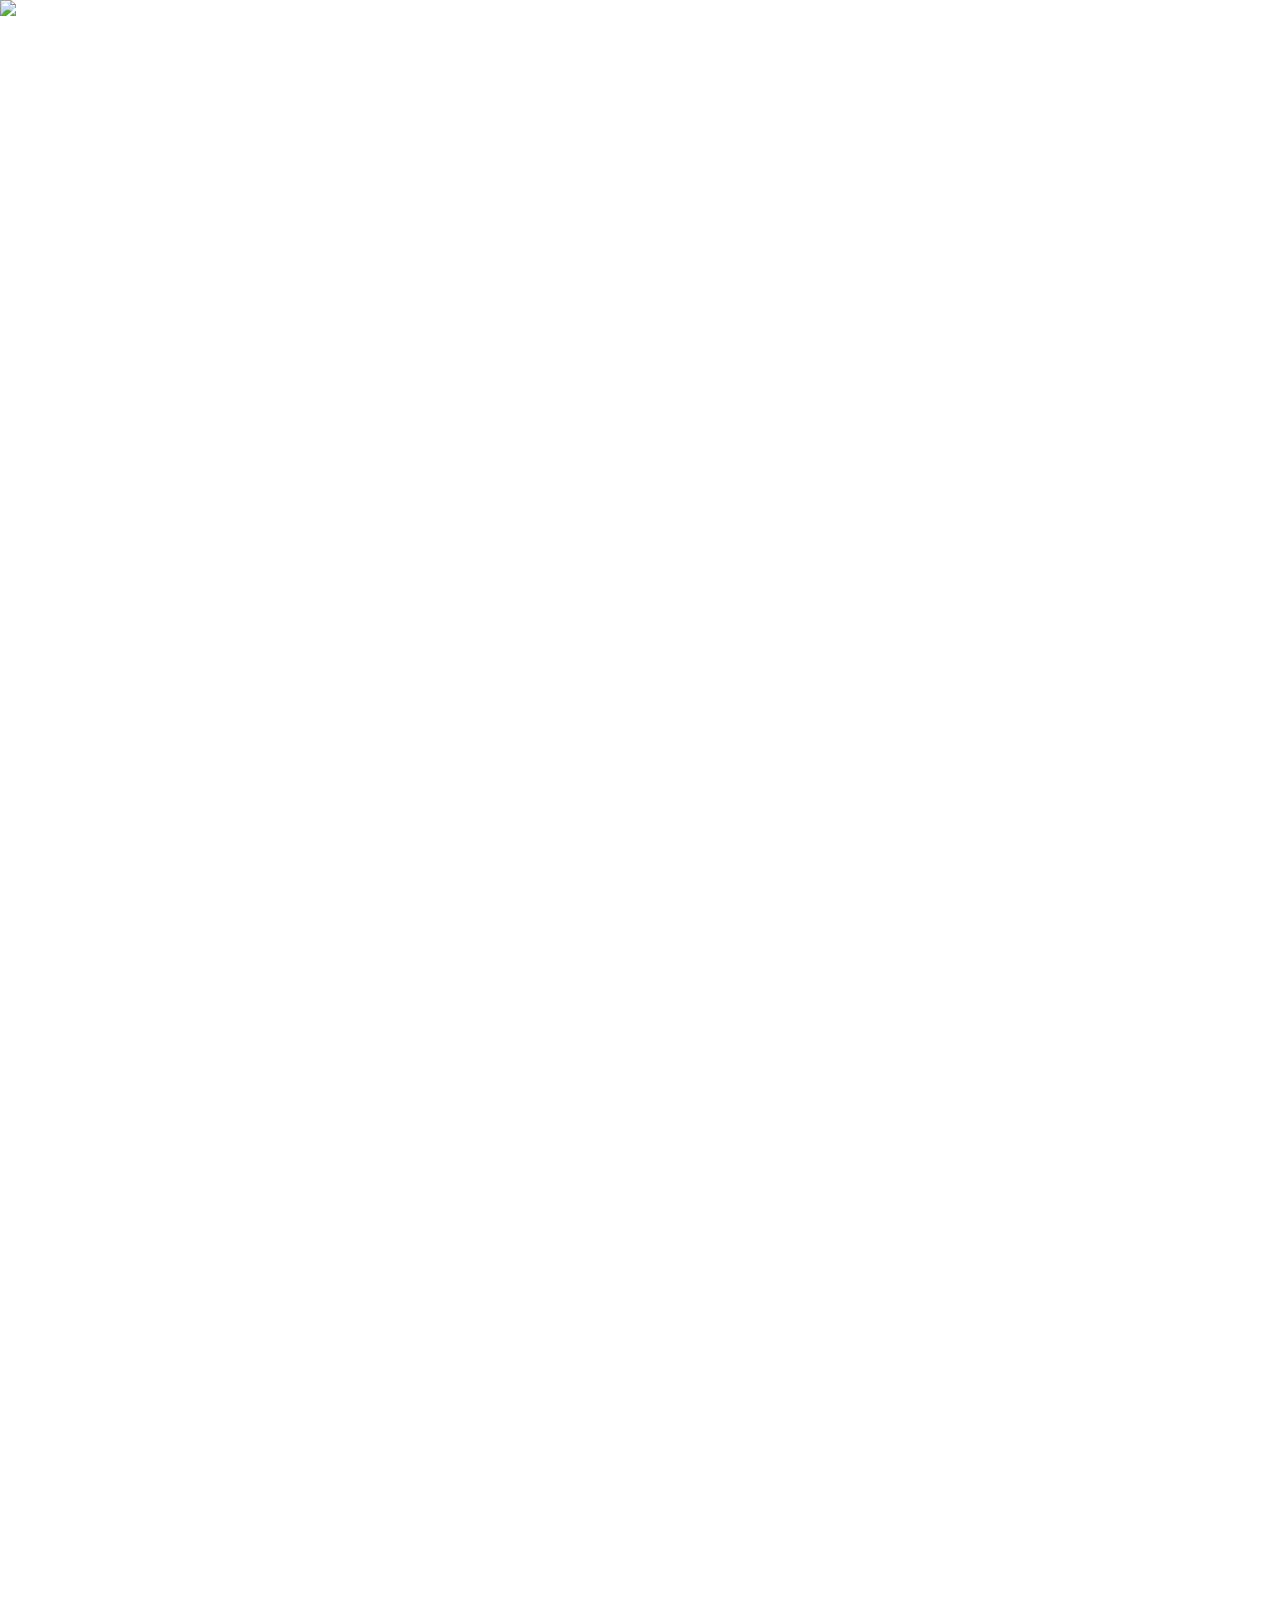
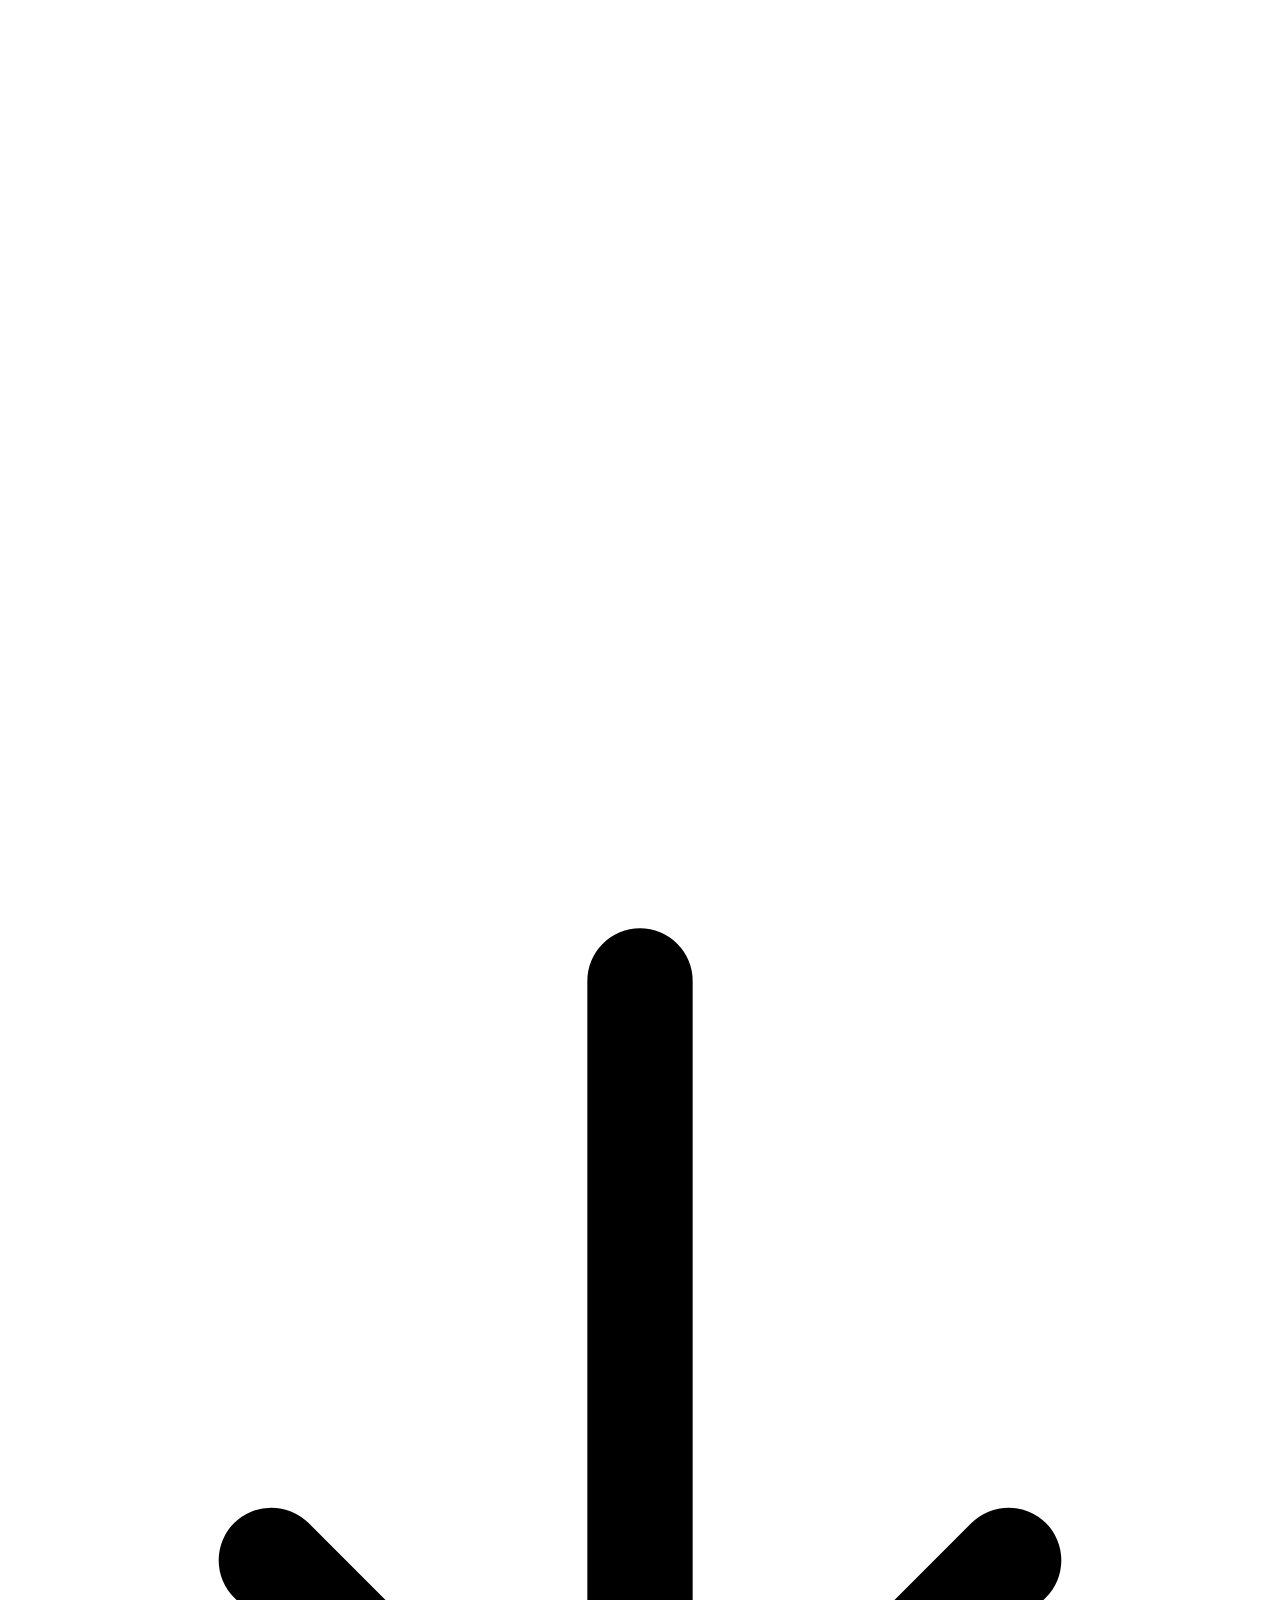
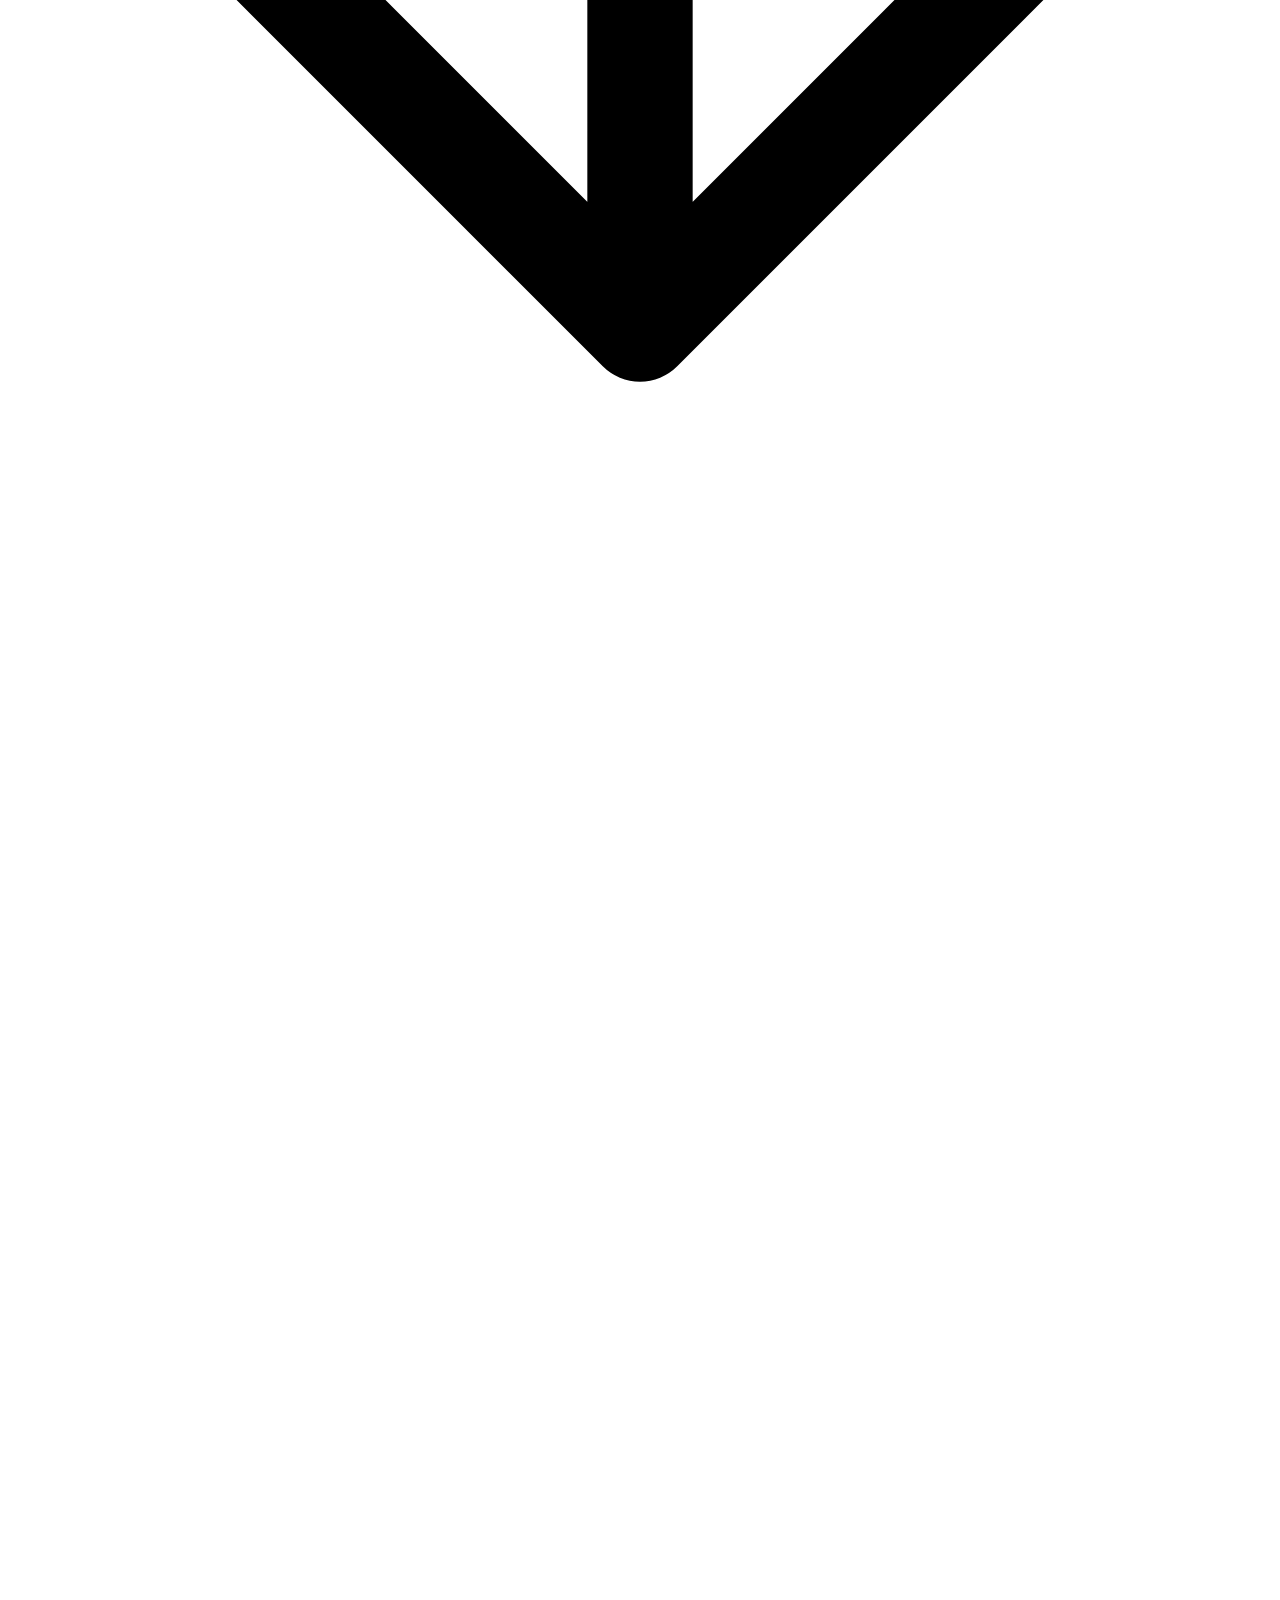
==== index.html @ 3a5b77a2 "part 2" ====
<!DOCTYPE html><html lang="es" class="dark"><head><meta charSet="utf-8"/><meta name="viewport" content="width=device-width, initial-scale=1"/><link rel="preload" as="image" href="https://cdn.abacus.ai/images/bd2d44b6-6510-413f-8439-8b12b912f971.png" fetchPriority="high"/><link rel="preload" as="image" href="https://cdn.abacus.ai/images/3a07aa40-2518-4170-9602-c742b6fa9d03.png" fetchPriority="high"/><link rel="stylesheet" href="/_next/static/css/4f5e77933713000e.css" data-precedence="next"/><link rel="preload" as="script" fetchPriority="low" href="/_next/static/chunks/webpack-41a9ee0a1d65a3d2.js"/><script src="/_next/static/chunks/fd9d1056-73b32697e2279a9f.js" async=""></script><script src="/_next/static/chunks/117-b0e54e3778a9eeea.js" async=""></script><script src="/_next/static/chunks/main-app-448922b954165ac1.js" async=""></script><script src="/_next/static/chunks/679-bd49843672683267.js" async=""></script><script src="/_next/static/chunks/app/page-9de409fc34d38e10.js" async=""></script><title>Despedido a los 40 - Tu Sistema Completo de Reinvención Profesional | Edición Monge</title><meta name="description" content="Sistema completo de reinvención profesional: Ebook de 166 páginas + Audiolibro de 3+ horas + Workbook de 90 días. De $71 a solo $27. Transforma tu carrera después de los 40."/><meta name="keywords" content="despedido, reinvención profesional, 40 años, ebook, audiolibro, workbook, carrera, empleo"/><meta property="og:title" content="Despedido a los 40 - Edición Monge"/><meta property="og:description" content="Tu sistema completo de reinvención profesional. Ebook + Audiolibro + Workbook 90 días por solo $27."/><meta property="og:image" content="https://landing-page-despedi-ipdk07.abacusai.app/og-image.png"/><meta property="og:image:width" content="1200"/><meta property="og:image:height" content="630"/><meta property="og:type" content="website"/><meta name="twitter:card" content="summary_large_image"/><meta name="twitter:title" content="Despedido a los 40 - Edición Monge"/><meta name="twitter:description" content="Tu sistema completo de reinvención profesional. Ebook + Audiolibro + Workbook 90 días por solo $27."/><meta name="twitter:image" content="https://landing-page-despedi-ipdk07.abacusai.app/og-image.png"/><meta name="twitter:image:width" content="1200"/><meta name="twitter:image:height" content="630"/><link rel="shortcut icon" href="/favicon.svg"/><link rel="icon" href="/favicon.svg"/><meta name="next-size-adjust"/><script src="https://apps.abacus.ai/chatllm/appllm-lib.js"></script><script src="/_next/static/chunks/polyfills-42372ed130431b0a.js" noModule=""></script></head><body class="__className_f367f3"><main class="min-h-screen bg-brand-black overflow-x-hidden"><section class="relative min-h-screen flex items-center justify-center overflow-hidden"><div class="absolute inset-0 z-0"><img alt="Persona en encrucijada al amanecer simbolizando reinvención profesional" fetchPriority="high" decoding="async" data-nimg="fill" class="object-cover opacity-30" style="position:absolute;height:100%;width:100%;left:0;top:0;right:0;bottom:0;color:transparent" src="https://cdn.abacus.ai/images/bd2d44b6-6510-413f-8439-8b12b912f971.png"/><div class="absolute inset-0 bg-gradient-to-b from-brand-black/80 via-brand-black/60 to-brand-black"></div></div><div class="relative z-10 max-w-[1200px] mx-auto px-4 sm:px-6 py-20 flex flex-col lg:flex-row items-center gap-10 lg:gap-16"><div class="flex-1 text-center lg:text-left" style="opacity:0;transform:translateX(-50px) translateZ(0)"><div class="inline-block bg-brand-orange/20 border border-brand-orange/40 rounded-full px-4 py-1.5 mb-6"><span class="text-brand-orange text-sm font-semibold">🔥 Edición Especial de Lanzamiento</span></div><h1 class="text-3xl sm:text-4xl md:text-5xl lg:text-6xl font-extrabold text-white leading-tight mb-6">¿Despedido a los 40?<!-- --> <span class="text-brand-orange">Tu Mejor Capítulo Profesional</span> <!-- -->Está Por Comenzar</h1><p class="text-lg sm:text-xl text-gray-300 mb-8 max-w-2xl">Sistema Completo de Reinvención Profesional:<!-- --> <strong class="text-white">Ebook + Audiolibro + Workbook 90 Días</strong></p><div class="flex items-center gap-4 mb-8 justify-center lg:justify-start"><span class="text-2xl text-gray-500 line-through">$71 USD</span><span class="text-4xl sm:text-5xl font-extrabold text-brand-orange">$27 USD</span><span class="bg-red-600 text-white text-xs font-bold px-3 py-1 rounded-full">-62% OFF</span></div><a href="https://pay.hotmart.com/K104985776R" target="_top" rel="noopener noreferrer" class="inline-block font-bold text-white bg-brand-orange rounded-lg
        hover:bg-brand-orange-dark transition-all duration-300 transform hover:scale-105 active:scale-95
        shadow-lg hover:shadow-brand-orange/50 hover:shadow-2xl
        animate-pulse-glow cursor-pointer text-center no-underline
        px-10 py-5 text-xl ">🚀 QUIERO REINVENTARME AHORA</a><div class="mt-6 flex items-center gap-2 justify-center lg:justify-start text-gray-400 text-sm"><svg class="w-4 h-4 text-green-500" fill="currentColor" viewBox="0 0 20 20"><path fill-rule="evenodd" d="M10 18a8 8 0 100-16 8 8 0 000 16zm3.707-9.293a1 1 0 00-1.414-1.414L9 10.586 7.707 9.293a1 1 0 00-1.414 1.414l2 2a1 1 0 001.414 0l4-4z" clip-rule="evenodd"></path></svg><span>Acceso inmediato</span><span class="mx-2">•</span><svg class="w-4 h-4 text-green-500" fill="currentColor" viewBox="0 0 20 20"><path fill-rule="evenodd" d="M10 18a8 8 0 100-16 8 8 0 000 16zm3.707-9.293a1 1 0 00-1.414-1.414L9 10.586 7.707 9.293a1 1 0 00-1.414 1.414l2 2a1 1 0 001.414 0l4-4z" clip-rule="evenodd"></path></svg><span>Garantía 7 días</span><span class="mx-2">•</span><svg class="w-4 h-4 text-green-500" fill="currentColor" viewBox="0 0 20 20"><path fill-rule="evenodd" d="M10 18a8 8 0 100-16 8 8 0 000 16zm3.707-9.293a1 1 0 00-1.414-1.414L9 10.586 7.707 9.293a1 1 0 00-1.414 1.414l2 2a1 1 0 001.414 0l4-4z" clip-rule="evenodd"></path></svg><span>Pago seguro</span></div></div><div class="flex-shrink-0" style="opacity:0;transform:translateX(50px) translateZ(0)"><div class="relative w-[260px] sm:w-[300px] lg:w-[340px]"><div class="absolute inset-0 bg-brand-orange/20 blur-3xl rounded-full"></div><div class="relative aspect-[2/3] rounded-lg overflow-hidden shadow-2xl shadow-brand-orange/20"><img alt="Portada del libro Despedido a los 40 Edición Monge con brújula dorada" fetchPriority="high" decoding="async" data-nimg="fill" class="object-cover" style="position:absolute;height:100%;width:100%;left:0;top:0;right:0;bottom:0;color:transparent" src="https://cdn.abacus.ai/images/3a07aa40-2518-4170-9602-c742b6fa9d03.png"/></div></div></div></div><div class="absolute bottom-8 left-1/2 -translate-x-1/2 z-10"><svg class="w-6 h-6 text-brand-orange" fill="none" stroke="currentColor" viewBox="0 0 24 24"><path stroke-linecap="round" stroke-linejoin="round" stroke-width="2" d="M19 14l-7 7m0 0l-7-7m7 7V3"></path></svg></div></section><section class="py-20 bg-brand-dark"><div class="max-w-[1200px] mx-auto px-4 sm:px-6"><div class="" style="opacity:0;transform:translateY(40px) translateZ(0)"><div class="text-center mb-14"><h2 class="text-3xl sm:text-4xl font-bold text-white mb-4">Si Perdiste Tu Trabajo Después de los 40,<!-- --> <span class="text-brand-orange">Sabes Que...</span></h2><p class="text-gray-400 text-lg max-w-2xl mx-auto">No estás solo. Miles de profesionales experimentados enfrentan estos mismos desafíos cada día.</p></div></div><div class="grid grid-cols-1 sm:grid-cols-2 lg:grid-cols-3 gap-5"><div class="" style="opacity:0;transform:translateY(40px) translateZ(0)"><div class="bg-brand-gray rounded-lg p-6 border border-brand-gray-light/50 hover:border-brand-orange/40 transition-all duration-300 hover:shadow-lg hover:shadow-brand-orange/10 group"><span class="text-3xl mb-3 block">🚪</span><p class="text-gray-300 text-base group-hover:text-white transition-colors">El mercado laboral parece cerrado para ti</p></div></div><div class="" style="opacity:0;transform:translateY(40px) translateZ(0)"><div class="bg-brand-gray rounded-lg p-6 border border-brand-gray-light/50 hover:border-brand-orange/40 transition-all duration-300 hover:shadow-lg hover:shadow-brand-orange/10 group"><span class="text-3xl mb-3 block">📉</span><p class="text-gray-300 text-base group-hover:text-white transition-colors">Sientes que tu experiencia ya no vale nada</p></div></div><div class="" style="opacity:0;transform:translateY(40px) translateZ(0)"><div class="bg-brand-gray rounded-lg p-6 border border-brand-gray-light/50 hover:border-brand-orange/40 transition-all duration-300 hover:shadow-lg hover:shadow-brand-orange/10 group"><span class="text-3xl mb-3 block">🧭</span><p class="text-gray-300 text-base group-hover:text-white transition-colors">No sabes por dónde empezar a buscar</p></div></div><div class="" style="opacity:0;transform:translateY(40px) translateZ(0)"><div class="bg-brand-gray rounded-lg p-6 border border-brand-gray-light/50 hover:border-brand-orange/40 transition-all duration-300 hover:shadow-lg hover:shadow-brand-orange/10 group"><span class="text-3xl mb-3 block">😰</span><p class="text-gray-300 text-base group-hover:text-white transition-colors">El miedo y la incertidumbre te paralizan cada día</p></div></div><div class="" style="opacity:0;transform:translateY(40px) translateZ(0)"><div class="bg-brand-gray rounded-lg p-6 border border-brand-gray-light/50 hover:border-brand-orange/40 transition-all duration-300 hover:shadow-lg hover:shadow-brand-orange/10 group"><span class="text-3xl mb-3 block">💸</span><p class="text-gray-300 text-base group-hover:text-white transition-colors">Necesitas ingresos YA pero no tienes claridad</p></div></div><div class="" style="opacity:0;transform:translateY(40px) translateZ(0)"><div class="bg-brand-gray rounded-lg p-6 border border-brand-gray-light/50 hover:border-brand-orange/40 transition-all duration-300 hover:shadow-lg hover:shadow-brand-orange/10 group"><span class="text-3xl mb-3 block">🕐</span><p class="text-gray-300 text-base group-hover:text-white transition-colors">Cada semana que pasa sientes que pierdes más oportunidades</p></div></div></div><div class="" style="opacity:0;transform:translateY(40px) translateZ(0)"><div class="text-center mt-12"><p class="text-xl text-gray-300 italic">&quot;Sabemos exactamente cómo te sientes...<span class="text-brand-orange font-semibold"> porque lo vivimos.</span>&quot;</p></div></div></div></section><section class="py-20 bg-brand-black"><div class="max-w-[1200px] mx-auto px-4 sm:px-6"><div class="" style="opacity:0;transform:translateY(40px) translateZ(0)"><div class="text-center mb-14"><span class="text-brand-orange font-semibold text-sm uppercase tracking-widest">La Solución</span><h2 class="text-3xl sm:text-4xl font-bold text-white mt-3 mb-4">Tu Sistema Completo de<!-- --> <span class="text-brand-orange">Reinvención Profesional</span></h2><p class="text-gray-400 text-lg max-w-2xl mx-auto">Todo lo que necesitas para transformar esta crisis en la mejor oportunidad de tu vida.</p></div></div><div class="grid grid-cols-1 md:grid-cols-3 gap-8"><div class="" style="opacity:0;transform:translateY(40px) translateZ(0)"><div class="bg-brand-dark rounded-xl p-6 border border-brand-gray-light/40 hover:border-brand-orange/50 transition-all duration-300 hover:shadow-xl hover:shadow-brand-orange/10 flex flex-col items-center text-center h-full"><div class="relative w-40 aspect-[2/3] mb-5 rounded-lg overflow-hidden shadow-lg"><img alt="Ebook Despedido a los 40 - 166 páginas de estrategia profesional" loading="lazy" decoding="async" data-nimg="fill" class="object-cover" style="position:absolute;height:100%;width:100%;left:0;top:0;right:0;bottom:0;color:transparent" src="/images/book_cover_hero.png"/></div><h3 class="text-2xl font-bold text-white">Ebook</h3><span class="text-brand-orange font-semibold mb-4">166 Páginas</span><ul class="text-left w-full space-y-2 mb-5"><li class="flex items-start gap-2 text-gray-300 text-sm"><svg class="w-4 h-4 text-brand-orange mt-0.5 flex-shrink-0" fill="currentColor" viewBox="0 0 20 20"><path fill-rule="evenodd" d="M16.707 5.293a1 1 0 010 1.414l-8 8a1 1 0 01-1.414 0l-4-4a1 1 0 011.414-1.414L8 12.586l7.293-7.293a1 1 0 011.414 0z" clip-rule="evenodd"></path></svg>5 capítulos estratégicos</li><li class="flex items-start gap-2 text-gray-300 text-sm"><svg class="w-4 h-4 text-brand-orange mt-0.5 flex-shrink-0" fill="currentColor" viewBox="0 0 20 20"><path fill-rule="evenodd" d="M16.707 5.293a1 1 0 010 1.414l-8 8a1 1 0 01-1.414 0l-4-4a1 1 0 011.414-1.414L8 12.586l7.293-7.293a1 1 0 011.414 0z" clip-rule="evenodd"></path></svg>8 casos reales documentados</li><li class="flex items-start gap-2 text-gray-300 text-sm"><svg class="w-4 h-4 text-brand-orange mt-0.5 flex-shrink-0" fill="currentColor" viewBox="0 0 20 20"><path fill-rule="evenodd" d="M16.707 5.293a1 1 0 010 1.414l-8 8a1 1 0 01-1.414 0l-4-4a1 1 0 011.414-1.414L8 12.586l7.293-7.293a1 1 0 011.414 0z" clip-rule="evenodd"></path></svg>3 cuestionarios de autodiagnóstico</li><li class="flex items-start gap-2 text-gray-300 text-sm"><svg class="w-4 h-4 text-brand-orange mt-0.5 flex-shrink-0" fill="currentColor" viewBox="0 0 20 20"><path fill-rule="evenodd" d="M16.707 5.293a1 1 0 010 1.414l-8 8a1 1 0 01-1.414 0l-4-4a1 1 0 011.414-1.414L8 12.586l7.293-7.293a1 1 0 011.414 0z" clip-rule="evenodd"></path></svg>Estrategias probadas paso a paso</li></ul><div class="mt-auto"><span class="text-gray-500 text-sm">Valor individual:</span><span class="text-white font-bold ml-2">$37</span></div></div></div><div class="" style="opacity:0;transform:translateY(40px) translateZ(0)"><div class="bg-brand-dark rounded-xl p-6 border border-brand-gray-light/40 hover:border-brand-orange/50 transition-all duration-300 hover:shadow-xl hover:shadow-brand-orange/10 flex flex-col items-center text-center h-full"><div class="relative w-40 aspect-[2/3] mb-5 rounded-lg overflow-hidden shadow-lg"><img alt="Portada del Audiolibro Despedido a los 40" loading="lazy" decoding="async" data-nimg="fill" class="object-cover" style="position:absolute;height:100%;width:100%;left:0;top:0;right:0;bottom:0;color:transparent" src="https://cdn.abacus.ai/images/6307113c-6c94-403e-bc53-4d72fdee4d5c.png"/></div><h3 class="text-2xl font-bold text-white">Audiolibro</h3><span class="text-brand-orange font-semibold mb-4">3+ Horas</span><ul class="text-left w-full space-y-2 mb-5"><li class="flex items-start gap-2 text-gray-300 text-sm"><svg class="w-4 h-4 text-brand-orange mt-0.5 flex-shrink-0" fill="currentColor" viewBox="0 0 20 20"><path fill-rule="evenodd" d="M16.707 5.293a1 1 0 010 1.414l-8 8a1 1 0 01-1.414 0l-4-4a1 1 0 011.414-1.414L8 12.586l7.293-7.293a1 1 0 011.414 0z" clip-rule="evenodd"></path></svg>Narración profesional completa</li><li class="flex items-start gap-2 text-gray-300 text-sm"><svg class="w-4 h-4 text-brand-orange mt-0.5 flex-shrink-0" fill="currentColor" viewBox="0 0 20 20"><path fill-rule="evenodd" d="M16.707 5.293a1 1 0 010 1.414l-8 8a1 1 0 01-1.414 0l-4-4a1 1 0 011.414-1.414L8 12.586l7.293-7.293a1 1 0 011.414 0z" clip-rule="evenodd"></path></svg>Sección especial de reflexión</li><li class="flex items-start gap-2 text-gray-300 text-sm"><svg class="w-4 h-4 text-brand-orange mt-0.5 flex-shrink-0" fill="currentColor" viewBox="0 0 20 20"><path fill-rule="evenodd" d="M16.707 5.293a1 1 0 010 1.414l-8 8a1 1 0 01-1.414 0l-4-4a1 1 0 011.414-1.414L8 12.586l7.293-7.293a1 1 0 011.414 0z" clip-rule="evenodd"></path></svg>Escucha mientras haces otras cosas</li><li class="flex items-start gap-2 text-gray-300 text-sm"><svg class="w-4 h-4 text-brand-orange mt-0.5 flex-shrink-0" fill="currentColor" viewBox="0 0 20 20"><path fill-rule="evenodd" d="M16.707 5.293a1 1 0 010 1.414l-8 8a1 1 0 01-1.414 0l-4-4a1 1 0 011.414-1.414L8 12.586l7.293-7.293a1 1 0 011.414 0z" clip-rule="evenodd"></path></svg>Refuerza el aprendizaje auditivo</li></ul><div class="mt-auto"><span class="text-gray-500 text-sm">Valor individual:</span><span class="text-white font-bold ml-2">$17</span></div></div></div><div class="" style="opacity:0;transform:translateY(40px) translateZ(0)"><div class="bg-brand-dark rounded-xl p-6 border border-brand-gray-light/40 hover:border-brand-orange/50 transition-all duration-300 hover:shadow-xl hover:shadow-brand-orange/10 flex flex-col items-center text-center h-full"><div class="relative w-40 aspect-[2/3] mb-5 rounded-lg overflow-hidden shadow-lg"><img alt="Portada del Workbook de 90 días" loading="lazy" decoding="async" data-nimg="fill" class="object-cover" style="position:absolute;height:100%;width:100%;left:0;top:0;right:0;bottom:0;color:transparent" src="https://cdn.abacus.ai/images/424151ac-2da9-40ec-a332-77507bfe8e5f.png"/></div><h3 class="text-2xl font-bold text-white">Workbook</h3><span class="text-brand-orange font-semibold mb-4">90 Días</span><ul class="text-left w-full space-y-2 mb-5"><li class="flex items-start gap-2 text-gray-300 text-sm"><svg class="w-4 h-4 text-brand-orange mt-0.5 flex-shrink-0" fill="currentColor" viewBox="0 0 20 20"><path fill-rule="evenodd" d="M16.707 5.293a1 1 0 010 1.414l-8 8a1 1 0 01-1.414 0l-4-4a1 1 0 011.414-1.414L8 12.586l7.293-7.293a1 1 0 011.414 0z" clip-rule="evenodd"></path></svg>Ejercicios diarios guiados</li><li class="flex items-start gap-2 text-gray-300 text-sm"><svg class="w-4 h-4 text-brand-orange mt-0.5 flex-shrink-0" fill="currentColor" viewBox="0 0 20 20"><path fill-rule="evenodd" d="M16.707 5.293a1 1 0 010 1.414l-8 8a1 1 0 01-1.414 0l-4-4a1 1 0 011.414-1.414L8 12.586l7.293-7.293a1 1 0 011.414 0z" clip-rule="evenodd"></path></svg>Plantillas profesionales listas</li><li class="flex items-start gap-2 text-gray-300 text-sm"><svg class="w-4 h-4 text-brand-orange mt-0.5 flex-shrink-0" fill="currentColor" viewBox="0 0 20 20"><path fill-rule="evenodd" d="M16.707 5.293a1 1 0 010 1.414l-8 8a1 1 0 01-1.414 0l-4-4a1 1 0 011.414-1.414L8 12.586l7.293-7.293a1 1 0 011.414 0z" clip-rule="evenodd"></path></svg>Trackers de progreso semanal</li><li class="flex items-start gap-2 text-gray-300 text-sm"><svg class="w-4 h-4 text-brand-orange mt-0.5 flex-shrink-0" fill="currentColor" viewBox="0 0 20 20"><path fill-rule="evenodd" d="M16.707 5.293a1 1 0 010 1.414l-8 8a1 1 0 01-1.414 0l-4-4a1 1 0 011.414-1.414L8 12.586l7.293-7.293a1 1 0 011.414 0z" clip-rule="evenodd"></path></svg>Plan de acción personalizable</li></ul><div class="mt-auto"><span class="text-gray-500 text-sm">Valor individual:</span><span class="text-white font-bold ml-2">$17</span></div></div></div></div><div class="" style="opacity:0;transform:translateY(40px) translateZ(0)"><div class="text-center mt-14 bg-brand-gray rounded-xl p-8 border border-brand-orange/30"><p class="text-gray-400 mb-2">Valor total del paquete:</p><p class="text-2xl text-gray-500 line-through">$71 USD</p><p class="text-5xl font-extrabold text-brand-orange my-3">SOLO $27 USD</p><p class="text-gray-400 mb-6">Ahorra un 62% — Edición especial para personas en transición</p><a href="https://pay.hotmart.com/K104985776R" target="_top" rel="noopener noreferrer" class="inline-block font-bold text-white bg-brand-orange rounded-lg
        hover:bg-brand-orange-dark transition-all duration-300 transform hover:scale-105 active:scale-95
        shadow-lg hover:shadow-brand-orange/50 hover:shadow-2xl
        animate-pulse-glow cursor-pointer text-center no-underline
        px-8 py-4 text-lg ">🎯 ACCEDER AL SISTEMA COMPLETO AHORA</a></div></div></div></section><section class="py-20 bg-brand-dark"><div class="max-w-[1200px] mx-auto px-4 sm:px-6"><div class="" style="opacity:0;transform:translateY(40px) translateZ(0)"><div class="text-center mb-14"><span class="text-brand-orange font-semibold text-sm uppercase tracking-widest">Transformación</span><h2 class="text-3xl sm:text-4xl font-bold text-white mt-3 mb-4">En 90 Días Vas a...</h2></div></div><div class="grid grid-cols-1 sm:grid-cols-2 lg:grid-cols-3 gap-6"><div class="" style="opacity:0;transform:translateY(40px) translateZ(0)"><div class="bg-brand-gray rounded-xl p-6 border border-brand-gray-light/40 hover:border-brand-orange/40 transition-all duration-300 group h-full"><div class="flex items-start gap-4"><span class="text-3xl">💪</span><div><h3 class="text-white font-bold text-lg mb-1 group-hover:text-brand-orange transition-colors">Recuperar tu confianza profesional</h3><p class="text-gray-400 text-sm">Reconecta con tu valor y fortalezas únicas</p></div></div></div></div><div class="" style="opacity:0;transform:translateY(40px) translateZ(0)"><div class="bg-brand-gray rounded-xl p-6 border border-brand-gray-light/40 hover:border-brand-orange/40 transition-all duration-300 group h-full"><div class="flex items-start gap-4"><span class="text-3xl">🎯</span><div><h3 class="text-white font-bold text-lg mb-1 group-hover:text-brand-orange transition-colors">Tener claridad sobre tu próximo paso</h3><p class="text-gray-400 text-sm">Sin más parálisis por indecisión o confusión</p></div></div></div></div><div class="" style="opacity:0;transform:translateY(40px) translateZ(0)"><div class="bg-brand-gray rounded-xl p-6 border border-brand-gray-light/40 hover:border-brand-orange/40 transition-all duration-300 group h-full"><div class="flex items-start gap-4"><span class="text-3xl">🤝</span><div><h3 class="text-white font-bold text-lg mb-1 group-hover:text-brand-orange transition-colors">Dominar el networking estratégico</h3><p class="text-gray-400 text-sm">Construye conexiones que abren puertas reales</p></div></div></div></div><div class="" style="opacity:0;transform:translateY(40px) translateZ(0)"><div class="bg-brand-gray rounded-xl p-6 border border-brand-gray-light/40 hover:border-brand-orange/40 transition-all duration-300 group h-full"><div class="flex items-start gap-4"><span class="text-3xl">⭐</span><div><h3 class="text-white font-bold text-lg mb-1 group-hover:text-brand-orange transition-colors">Crear tu marca personal poderosa</h3><p class="text-gray-400 text-sm">Destaca en un mercado competitivo</p></div></div></div></div><div class="" style="opacity:0;transform:translateY(40px) translateZ(0)"><div class="bg-brand-gray rounded-xl p-6 border border-brand-gray-light/40 hover:border-brand-orange/40 transition-all duration-300 group h-full"><div class="flex items-start gap-4"><span class="text-3xl">🔑</span><div><h3 class="text-white font-bold text-lg mb-1 group-hover:text-brand-orange transition-colors">Tener opciones reales de reinvención</h3><p class="text-gray-400 text-sm">Empleo, freelance o emprendimiento</p></div></div></div></div><div class="" style="opacity:0;transform:translateY(40px) translateZ(0)"><div class="bg-brand-gray rounded-xl p-6 border border-brand-gray-light/40 hover:border-brand-orange/40 transition-all duration-300 group h-full"><div class="flex items-start gap-4"><span class="text-3xl">📋</span><div><h3 class="text-white font-bold text-lg mb-1 group-hover:text-brand-orange transition-colors">Plan de acción concreto implementado</h3><p class="text-gray-400 text-sm">No más teoría, solo acción con resultados</p></div></div></div></div></div></div></section><section class="py-20 bg-brand-black"><div class="max-w-[1200px] mx-auto px-4 sm:px-6"><div class="" style="opacity:0;transform:translateY(40px) translateZ(0)"><div class="text-center mb-10"><span class="text-brand-orange font-semibold text-sm uppercase tracking-widest">Contenido Detallado</span><h2 class="text-3xl sm:text-4xl font-bold text-white mt-3 mb-4">Mira Exactamente <span class="text-brand-orange">Qué Incluye</span></h2></div></div><div class="" style="opacity:0;transform:translateY(40px) translateZ(0)"><div class="flex flex-wrap justify-center gap-3 mb-10"><button class="px-6 py-3 rounded-lg font-semibold text-sm transition-all duration-300 bg-brand-orange text-white shadow-lg shadow-brand-orange/30">📖 Ebook</button><button class="px-6 py-3 rounded-lg font-semibold text-sm transition-all duration-300 bg-brand-gray text-gray-400 hover:bg-brand-gray-light hover:text-white">🎧 Audiolibro</button><button class="px-6 py-3 rounded-lg font-semibold text-sm transition-all duration-300 bg-brand-gray text-gray-400 hover:bg-brand-gray-light hover:text-white">📝 Workbook</button></div><div class="bg-brand-dark rounded-xl border border-brand-gray-light/40 p-6 sm:p-8"><h3 class="text-2xl font-bold text-white mb-6">Ebook — 166 Páginas de Estrategia Pura</h3><div class="space-y-4"><div class="flex items-start gap-4 bg-brand-gray/50 rounded-lg p-4"><span class="bg-brand-orange/20 text-brand-orange text-xs font-bold px-3 py-1 rounded-full whitespace-nowrap">Capítulo 1</span><div><h4 class="text-white font-semibold">El Golpe</h4><p class="text-gray-400 text-sm mt-1">Cómo procesar el despido y transformar el dolor en combustible</p></div></div><div class="flex items-start gap-4 bg-brand-gray/50 rounded-lg p-4"><span class="bg-brand-orange/20 text-brand-orange text-xs font-bold px-3 py-1 rounded-full whitespace-nowrap">Capítulo 2</span><div><h4 class="text-white font-semibold">El Espejo</h4><p class="text-gray-400 text-sm mt-1">Autodiagnóstico profundo: descubre tu verdadero valor profesional</p></div></div><div class="flex items-start gap-4 bg-brand-gray/50 rounded-lg p-4"><span class="bg-brand-orange/20 text-brand-orange text-xs font-bold px-3 py-1 rounded-full whitespace-nowrap">Capítulo 3</span><div><h4 class="text-white font-semibold">El Mapa</h4><p class="text-gray-400 text-sm mt-1">Opciones reales: empleo, freelance, emprendimiento, consultoría</p></div></div><div class="flex items-start gap-4 bg-brand-gray/50 rounded-lg p-4"><span class="bg-brand-orange/20 text-brand-orange text-xs font-bold px-3 py-1 rounded-full whitespace-nowrap">Capítulo 4</span><div><h4 class="text-white font-semibold">El Puente</h4><p class="text-gray-400 text-sm mt-1">Networking estratégico, marca personal y presencia digital</p></div></div><div class="flex items-start gap-4 bg-brand-gray/50 rounded-lg p-4"><span class="bg-brand-orange/20 text-brand-orange text-xs font-bold px-3 py-1 rounded-full whitespace-nowrap">Capítulo 5</span><div><h4 class="text-white font-semibold">El Nuevo Comienzo</h4><p class="text-gray-400 text-sm mt-1">Tu plan de acción de 90 días paso a paso</p></div></div></div><div class="mt-6 bg-brand-orange/10 border border-brand-orange/30 rounded-lg p-4"><p class="text-brand-orange-light text-sm font-medium">✨ <!-- -->+ 8 casos reales documentados + 3 cuestionarios de autodiagnóstico</p></div></div></div></div></section><section class="py-20 bg-brand-dark"><div class="max-w-[1200px] mx-auto px-4 sm:px-6"><div class="" style="opacity:0;transform:translateY(40px) translateZ(0)"><div class="text-center mb-12"><h2 class="text-3xl sm:text-4xl font-bold text-white mb-4">Este Sistema Es <span class="text-brand-orange">Para Ti</span> Si...</h2></div></div><div class="grid grid-cols-1 sm:grid-cols-2 gap-4 max-w-3xl mx-auto"><div class="" style="opacity:0;transform:translateY(40px) translateZ(0)"><div class="flex items-center gap-4 bg-brand-gray rounded-lg p-5 border border-brand-gray-light/40 hover:border-brand-orange/40 transition-all duration-300"><span class="text-2xl flex-shrink-0">👤</span><p class="text-gray-300">Fuiste despedido o estás en riesgo de serlo</p></div></div><div class="" style="opacity:0;transform:translateY(40px) translateZ(0)"><div class="flex items-center gap-4 bg-brand-gray rounded-lg p-5 border border-brand-gray-light/40 hover:border-brand-orange/40 transition-all duration-300"><span class="text-2xl flex-shrink-0">🎂</span><p class="text-gray-300">Tienes 40, 50 o más años y sientes que la edad es un obstáculo</p></div></div><div class="" style="opacity:0;transform:translateY(40px) translateZ(0)"><div class="flex items-center gap-4 bg-brand-gray rounded-lg p-5 border border-brand-gray-light/40 hover:border-brand-orange/40 transition-all duration-300"><span class="text-2xl flex-shrink-0">🔄</span><p class="text-gray-300">Quieres reinventarte profesionalmente pero no sabes cómo</p></div></div><div class="" style="opacity:0;transform:translateY(40px) translateZ(0)"><div class="flex items-center gap-4 bg-brand-gray rounded-lg p-5 border border-brand-gray-light/40 hover:border-brand-orange/40 transition-all duration-300"><span class="text-2xl flex-shrink-0">🛠️</span><p class="text-gray-300">Necesitas guía práctica y accionable, no teoría vacía</p></div></div><div class="" style="opacity:0;transform:translateY(40px) translateZ(0)"><div class="flex items-center gap-4 bg-brand-gray rounded-lg p-5 border border-brand-gray-light/40 hover:border-brand-orange/40 transition-all duration-300"><span class="text-2xl flex-shrink-0">💡</span><p class="text-gray-300">Buscas recuperar tu confianza y dirección profesional</p></div></div><div class="" style="opacity:0;transform:translateY(40px) translateZ(0)"><div class="flex items-center gap-4 bg-brand-gray rounded-lg p-5 border border-brand-gray-light/40 hover:border-brand-orange/40 transition-all duration-300"><span class="text-2xl flex-shrink-0">🚀</span><p class="text-gray-300">Quieres opciones reales: empleo, freelance o emprendimiento</p></div></div></div><div class="" style="opacity:0;transform:translateY(40px) translateZ(0)"><div class="text-center mt-10"><p class="text-xl text-white font-semibold">Si marcaste aunque sea <span class="text-brand-orange">UNO</span> de estos puntos, este sistema fue creado para ti.</p></div></div></div></section><section class="py-20 bg-brand-black"><div class="max-w-[1200px] mx-auto px-4 sm:px-6"><div class="" style="opacity:0;transform:translateY(40px) translateZ(0)"><div class="text-center mb-14"><span class="text-brand-orange font-semibold text-sm uppercase tracking-widest">Prueba Social</span><h2 class="text-3xl sm:text-4xl font-bold text-white mt-3 mb-4">Historias Reales de <span class="text-brand-orange">Reinvención</span></h2><p class="text-gray-400 text-lg">Personas como tú que transformaron su crisis en oportunidad</p></div></div><div class="grid grid-cols-1 md:grid-cols-3 gap-6"><div class="" style="opacity:0;transform:translateY(40px) translateZ(0)"><div class="bg-brand-dark rounded-xl p-6 border border-brand-gray-light/40 hover:border-brand-orange/30 transition-all duration-300 flex flex-col h-full"><div class="flex gap-1 mb-4"><svg class="w-5 h-5 text-brand-orange" fill="currentColor" viewBox="0 0 20 20"><path d="M9.049 2.927c.3-.921 1.603-.921 1.902 0l1.07 3.292a1 1 0 00.95.69h3.462c.969 0 1.371 1.24.588 1.81l-2.8 2.034a1 1 0 00-.364 1.118l1.07 3.292c.3.921-.755 1.688-1.54 1.118l-2.8-2.034a1 1 0 00-1.175 0l-2.8 2.034c-.784.57-1.838-.197-1.539-1.118l1.07-3.292a1 1 0 00-.364-1.118L2.98 8.72c-.783-.57-.38-1.81.588-1.81h3.461a1 1 0 00.951-.69l1.07-3.292z"></path></svg><svg class="w-5 h-5 text-brand-orange" fill="currentColor" viewBox="0 0 20 20"><path d="M9.049 2.927c.3-.921 1.603-.921 1.902 0l1.07 3.292a1 1 0 00.95.69h3.462c.969 0 1.371 1.24.588 1.81l-2.8 2.034a1 1 0 00-.364 1.118l1.07 3.292c.3.921-.755 1.688-1.54 1.118l-2.8-2.034a1 1 0 00-1.175 0l-2.8 2.034c-.784.57-1.838-.197-1.539-1.118l1.07-3.292a1 1 0 00-.364-1.118L2.98 8.72c-.783-.57-.38-1.81.588-1.81h3.461a1 1 0 00.951-.69l1.07-3.292z"></path></svg><svg class="w-5 h-5 text-brand-orange" fill="currentColor" viewBox="0 0 20 20"><path d="M9.049 2.927c.3-.921 1.603-.921 1.902 0l1.07 3.292a1 1 0 00.95.69h3.462c.969 0 1.371 1.24.588 1.81l-2.8 2.034a1 1 0 00-.364 1.118l1.07 3.292c.3.921-.755 1.688-1.54 1.118l-2.8-2.034a1 1 0 00-1.175 0l-2.8 2.034c-.784.57-1.838-.197-1.539-1.118l1.07-3.292a1 1 0 00-.364-1.118L2.98 8.72c-.783-.57-.38-1.81.588-1.81h3.461a1 1 0 00.951-.69l1.07-3.292z"></path></svg><svg class="w-5 h-5 text-brand-orange" fill="currentColor" viewBox="0 0 20 20"><path d="M9.049 2.927c.3-.921 1.603-.921 1.902 0l1.07 3.292a1 1 0 00.95.69h3.462c.969 0 1.371 1.24.588 1.81l-2.8 2.034a1 1 0 00-.364 1.118l1.07 3.292c.3.921-.755 1.688-1.54 1.118l-2.8-2.034a1 1 0 00-1.175 0l-2.8 2.034c-.784.57-1.838-.197-1.539-1.118l1.07-3.292a1 1 0 00-.364-1.118L2.98 8.72c-.783-.57-.38-1.81.588-1.81h3.461a1 1 0 00.951-.69l1.07-3.292z"></path></svg><svg class="w-5 h-5 text-brand-orange" fill="currentColor" viewBox="0 0 20 20"><path d="M9.049 2.927c.3-.921 1.603-.921 1.902 0l1.07 3.292a1 1 0 00.95.69h3.462c.969 0 1.371 1.24.588 1.81l-2.8 2.034a1 1 0 00-.364 1.118l1.07 3.292c.3.921-.755 1.688-1.54 1.118l-2.8-2.034a1 1 0 00-1.175 0l-2.8 2.034c-.784.57-1.838-.197-1.539-1.118l1.07-3.292a1 1 0 00-.364-1.118L2.98 8.72c-.783-.57-.38-1.81.588-1.81h3.461a1 1 0 00.951-.69l1.07-3.292z"></path></svg></div><p class="text-gray-300 italic mb-5 flex-1">&quot;<!-- -->Pasé meses sin saber qué hacer. Este sistema me dio la claridad y el plan que necesitaba. En menos de 90 días tenía mis primeros clientes como consultor.<!-- -->&quot;</p><div class="bg-brand-gray/60 rounded-lg p-3 mb-4 text-sm"><p class="text-red-400">❌ <!-- -->Gerente despedido sin dirección</p><p class="text-green-400 mt-1">✅ <!-- -->Consultor independiente con 3 clientes</p></div><div class="flex items-center gap-3"><div class="relative w-12 h-12 rounded-full overflow-hidden border-2 border-brand-orange/50"><img alt="Testimonio de Roberto M." loading="lazy" decoding="async" data-nimg="fill" class="object-cover" style="position:absolute;height:100%;width:100%;left:0;top:0;right:0;bottom:0;color:transparent" src="https://cdn.abacus.ai/images/cfd25a39-6c8e-4f7a-b980-1275cbebd836.png"/></div><div><p class="text-white font-semibold">Roberto M.</p><p class="text-gray-500 text-sm">47<!-- --> años</p></div></div></div></div><div class="" style="opacity:0;transform:translateY(40px) translateZ(0)"><div class="bg-brand-dark rounded-xl p-6 border border-brand-gray-light/40 hover:border-brand-orange/30 transition-all duration-300 flex flex-col h-full"><div class="flex gap-1 mb-4"><svg class="w-5 h-5 text-brand-orange" fill="currentColor" viewBox="0 0 20 20"><path d="M9.049 2.927c.3-.921 1.603-.921 1.902 0l1.07 3.292a1 1 0 00.95.69h3.462c.969 0 1.371 1.24.588 1.81l-2.8 2.034a1 1 0 00-.364 1.118l1.07 3.292c.3.921-.755 1.688-1.54 1.118l-2.8-2.034a1 1 0 00-1.175 0l-2.8 2.034c-.784.57-1.838-.197-1.539-1.118l1.07-3.292a1 1 0 00-.364-1.118L2.98 8.72c-.783-.57-.38-1.81.588-1.81h3.461a1 1 0 00.951-.69l1.07-3.292z"></path></svg><svg class="w-5 h-5 text-brand-orange" fill="currentColor" viewBox="0 0 20 20"><path d="M9.049 2.927c.3-.921 1.603-.921 1.902 0l1.07 3.292a1 1 0 00.95.69h3.462c.969 0 1.371 1.24.588 1.81l-2.8 2.034a1 1 0 00-.364 1.118l1.07 3.292c.3.921-.755 1.688-1.54 1.118l-2.8-2.034a1 1 0 00-1.175 0l-2.8 2.034c-.784.57-1.838-.197-1.539-1.118l1.07-3.292a1 1 0 00-.364-1.118L2.98 8.72c-.783-.57-.38-1.81.588-1.81h3.461a1 1 0 00.951-.69l1.07-3.292z"></path></svg><svg class="w-5 h-5 text-brand-orange" fill="currentColor" viewBox="0 0 20 20"><path d="M9.049 2.927c.3-.921 1.603-.921 1.902 0l1.07 3.292a1 1 0 00.95.69h3.462c.969 0 1.371 1.24.588 1.81l-2.8 2.034a1 1 0 00-.364 1.118l1.07 3.292c.3.921-.755 1.688-1.54 1.118l-2.8-2.034a1 1 0 00-1.175 0l-2.8 2.034c-.784.57-1.838-.197-1.539-1.118l1.07-3.292a1 1 0 00-.364-1.118L2.98 8.72c-.783-.57-.38-1.81.588-1.81h3.461a1 1 0 00.951-.69l1.07-3.292z"></path></svg><svg class="w-5 h-5 text-brand-orange" fill="currentColor" viewBox="0 0 20 20"><path d="M9.049 2.927c.3-.921 1.603-.921 1.902 0l1.07 3.292a1 1 0 00.95.69h3.462c.969 0 1.371 1.24.588 1.81l-2.8 2.034a1 1 0 00-.364 1.118l1.07 3.292c.3.921-.755 1.688-1.54 1.118l-2.8-2.034a1 1 0 00-1.175 0l-2.8 2.034c-.784.57-1.838-.197-1.539-1.118l1.07-3.292a1 1 0 00-.364-1.118L2.98 8.72c-.783-.57-.38-1.81.588-1.81h3.461a1 1 0 00.951-.69l1.07-3.292z"></path></svg><svg class="w-5 h-5 text-brand-orange" fill="currentColor" viewBox="0 0 20 20"><path d="M9.049 2.927c.3-.921 1.603-.921 1.902 0l1.07 3.292a1 1 0 00.95.69h3.462c.969 0 1.371 1.24.588 1.81l-2.8 2.034a1 1 0 00-.364 1.118l1.07 3.292c.3.921-.755 1.688-1.54 1.118l-2.8-2.034a1 1 0 00-1.175 0l-2.8 2.034c-.784.57-1.838-.197-1.539-1.118l1.07-3.292a1 1 0 00-.364-1.118L2.98 8.72c-.783-.57-.38-1.81.588-1.81h3.461a1 1 0 00.951-.69l1.07-3.292z"></path></svg></div><p class="text-gray-300 italic mb-5 flex-1">&quot;<!-- -->A los 52 pensé que no había opciones. El workbook me ayudó a descubrir que mi experiencia valía ORO en el mercado independiente. Hoy tengo mi propia firma.<!-- -->&quot;</p><div class="bg-brand-gray/60 rounded-lg p-3 mb-4 text-sm"><p class="text-red-400">❌ <!-- -->Contadora corporativa desempleada</p><p class="text-green-400 mt-1">✅ <!-- -->Emprendedora con su propia firma</p></div><div class="flex items-center gap-3"><div class="relative w-12 h-12 rounded-full overflow-hidden border-2 border-brand-orange/50"><img alt="Testimonio de María Elena S." loading="lazy" decoding="async" data-nimg="fill" class="object-cover" style="position:absolute;height:100%;width:100%;left:0;top:0;right:0;bottom:0;color:transparent" src="https://cdn.abacus.ai/images/2440b6b4-5a4f-4932-9274-b1bd8963eaea.png"/></div><div><p class="text-white font-semibold">María Elena S.</p><p class="text-gray-500 text-sm">52<!-- --> años</p></div></div></div></div><div class="" style="opacity:0;transform:translateY(40px) translateZ(0)"><div class="bg-brand-dark rounded-xl p-6 border border-brand-gray-light/40 hover:border-brand-orange/30 transition-all duration-300 flex flex-col h-full"><div class="flex gap-1 mb-4"><svg class="w-5 h-5 text-brand-orange" fill="currentColor" viewBox="0 0 20 20"><path d="M9.049 2.927c.3-.921 1.603-.921 1.902 0l1.07 3.292a1 1 0 00.95.69h3.462c.969 0 1.371 1.24.588 1.81l-2.8 2.034a1 1 0 00-.364 1.118l1.07 3.292c.3.921-.755 1.688-1.54 1.118l-2.8-2.034a1 1 0 00-1.175 0l-2.8 2.034c-.784.57-1.838-.197-1.539-1.118l1.07-3.292a1 1 0 00-.364-1.118L2.98 8.72c-.783-.57-.38-1.81.588-1.81h3.461a1 1 0 00.951-.69l1.07-3.292z"></path></svg><svg class="w-5 h-5 text-brand-orange" fill="currentColor" viewBox="0 0 20 20"><path d="M9.049 2.927c.3-.921 1.603-.921 1.902 0l1.07 3.292a1 1 0 00.95.69h3.462c.969 0 1.371 1.24.588 1.81l-2.8 2.034a1 1 0 00-.364 1.118l1.07 3.292c.3.921-.755 1.688-1.54 1.118l-2.8-2.034a1 1 0 00-1.175 0l-2.8 2.034c-.784.57-1.838-.197-1.539-1.118l1.07-3.292a1 1 0 00-.364-1.118L2.98 8.72c-.783-.57-.38-1.81.588-1.81h3.461a1 1 0 00.951-.69l1.07-3.292z"></path></svg><svg class="w-5 h-5 text-brand-orange" fill="currentColor" viewBox="0 0 20 20"><path d="M9.049 2.927c.3-.921 1.603-.921 1.902 0l1.07 3.292a1 1 0 00.95.69h3.462c.969 0 1.371 1.24.588 1.81l-2.8 2.034a1 1 0 00-.364 1.118l1.07 3.292c.3.921-.755 1.688-1.54 1.118l-2.8-2.034a1 1 0 00-1.175 0l-2.8 2.034c-.784.57-1.838-.197-1.539-1.118l1.07-3.292a1 1 0 00-.364-1.118L2.98 8.72c-.783-.57-.38-1.81.588-1.81h3.461a1 1 0 00.951-.69l1.07-3.292z"></path></svg><svg class="w-5 h-5 text-brand-orange" fill="currentColor" viewBox="0 0 20 20"><path d="M9.049 2.927c.3-.921 1.603-.921 1.902 0l1.07 3.292a1 1 0 00.95.69h3.462c.969 0 1.371 1.24.588 1.81l-2.8 2.034a1 1 0 00-.364 1.118l1.07 3.292c.3.921-.755 1.688-1.54 1.118l-2.8-2.034a1 1 0 00-1.175 0l-2.8 2.034c-.784.57-1.838-.197-1.539-1.118l1.07-3.292a1 1 0 00-.364-1.118L2.98 8.72c-.783-.57-.38-1.81.588-1.81h3.461a1 1 0 00.951-.69l1.07-3.292z"></path></svg><svg class="w-5 h-5 text-brand-orange" fill="currentColor" viewBox="0 0 20 20"><path d="M9.049 2.927c.3-.921 1.603-.921 1.902 0l1.07 3.292a1 1 0 00.95.69h3.462c.969 0 1.371 1.24.588 1.81l-2.8 2.034a1 1 0 00-.364 1.118l1.07 3.292c.3.921-.755 1.688-1.54 1.118l-2.8-2.034a1 1 0 00-1.175 0l-2.8 2.034c-.784.57-1.838-.197-1.539-1.118l1.07-3.292a1 1 0 00-.364-1.118L2.98 8.72c-.783-.57-.38-1.81.588-1.81h3.461a1 1 0 00.951-.69l1.07-3.292z"></path></svg></div><p class="text-gray-300 italic mb-5 flex-1">&quot;<!-- -->El capítulo de networking y marca personal cambió todo. Reconstruí mi presencia profesional y en 60 días recibí una oferta mejor que la anterior.<!-- -->&quot;</p><div class="bg-brand-gray/60 rounded-lg p-3 mb-4 text-sm"><p class="text-red-400">❌ <!-- -->Director de ventas sin empleo 8 meses</p><p class="text-green-400 mt-1">✅ <!-- -->Reubicado en empresa multinacional</p></div><div class="flex items-center gap-3"><div class="relative w-12 h-12 rounded-full overflow-hidden border-2 border-brand-orange/50"><img alt="Testimonio de Carlos A." loading="lazy" decoding="async" data-nimg="fill" class="object-cover" style="position:absolute;height:100%;width:100%;left:0;top:0;right:0;bottom:0;color:transparent" src="https://cdn.abacus.ai/images/1973c6df-7bc1-462c-878a-206650613da3.png"/></div><div><p class="text-white font-semibold">Carlos A.</p><p class="text-gray-500 text-sm">45<!-- --> años</p></div></div></div></div></div></div></section><section class="py-20 bg-brand-dark"><div class="max-w-[1200px] mx-auto px-4 sm:px-6"><div class="" style="opacity:0;transform:translateY(40px) translateZ(0)"><div class="bg-brand-gray rounded-2xl p-8 sm:p-12 border border-brand-gray-light/40 flex flex-col md:flex-row items-center gap-8"><div class="flex-shrink-0"><div class="relative w-40 h-40"><img alt="Garantía de satisfacción 100% - 7 días" loading="lazy" decoding="async" data-nimg="fill" class="object-contain" style="position:absolute;height:100%;width:100%;left:0;top:0;right:0;bottom:0;color:transparent" src="https://cdn.abacus.ai/images/ecb27ea2-d2bf-4d89-9a23-64da01b05f0f.png"/></div></div><div class="text-center md:text-left"><h2 class="text-3xl font-bold text-white mb-4">Garantía de Satisfacción <span class="text-brand-orange">100%</span></h2><p class="text-gray-300 text-lg mb-4">Tienes <strong class="text-white">7 días completos</strong> para explorar todo el sistema. Si por cualquier razón sientes que no es para ti, te devolvemos tu dinero.<strong class="text-brand-orange"> Sin preguntas. Sin complicaciones.</strong></p><p class="text-gray-400">Tu inversión está 100% protegida. El único riesgo es no intentarlo.</p></div></div></div></div></section><section class="py-16 bg-gradient-to-r from-brand-orange-dark via-brand-orange to-brand-orange-dark"><div class="max-w-[1200px] mx-auto px-4 sm:px-6"><div class="" style="opacity:0;transform:translateY(40px) translateZ(0)"><div class="text-center"><div class="inline-block bg-white/20 rounded-full px-5 py-2 mb-6"><span class="text-white font-bold text-sm">⏰ OFERTA LIMITADA — PRECIO DE LANZAMIENTO</span></div><h2 class="text-3xl sm:text-4xl font-bold text-white mb-4">Este Precio No Durará Para Siempre</h2><p class="text-white/90 text-lg mb-3 max-w-2xl mx-auto">El precio de <strong>$27 USD</strong> es una edición especial para ayudar a personas en transición. El precio regular será de <strong>$57 USD</strong>.</p><p class="text-white/70 text-base mb-8">Cada día que pasa sin un plan es un día perdido. No esperes más.</p><div class="flex flex-col sm:flex-row items-center justify-center gap-4 mb-6"><span class="text-3xl text-white/60 line-through font-bold">$71</span><span class="text-5xl font-extrabold text-white">$27 USD</span></div><a href="https://pay.hotmart.com/K104985776R" target="_top" rel="noopener noreferrer" class="inline-block font-bold text-white bg-brand-orange rounded-lg
        hover:bg-brand-orange-dark transition-all duration-300 transform hover:scale-105 active:scale-95
        shadow-lg hover:shadow-brand-orange/50 hover:shadow-2xl
        animate-pulse-glow cursor-pointer text-center no-underline
        px-10 py-5 text-xl bg-brand-black hover:bg-brand-dark text-white shadow-2xl">💥 SÍ, QUIERO ESTE PRECIO ESPECIAL</a></div></div></div></section><section class="py-20 bg-brand-black"><div class="max-w-[800px] mx-auto px-4 sm:px-6"><div class="" style="opacity:0;transform:translateY(40px) translateZ(0)"><div class="text-center mb-12"><h2 class="text-3xl sm:text-4xl font-bold text-white mb-4">Preguntas <span class="text-brand-orange">Frecuentes</span></h2></div></div><div class="space-y-3"><div class="" style="opacity:0;transform:translateY(40px) translateZ(0)"><div class="bg-brand-dark rounded-lg border border-brand-gray-light/40 overflow-hidden"><button class="w-full flex items-center justify-between p-5 text-left hover:bg-brand-gray/50 transition-colors"><span class="text-white font-medium pr-4">¿Cómo recibo el producto después de la compra?</span><svg class="w-5 h-5 text-brand-orange flex-shrink-0 transition-transform duration-300 " fill="none" stroke="currentColor" viewBox="0 0 24 24"><path stroke-linecap="round" stroke-linejoin="round" stroke-width="2" d="M19 9l-7 7-7-7"></path></svg></button><div class="overflow-hidden transition-all duration-300 max-h-0 opacity-0"><p class="px-5 pb-5 text-gray-400">Inmediatamente después del pago recibes acceso al ebook (PDF), audiolibro (MP3) y workbook (PDF) por email y en la plataforma Hotmart. Es 100% digital.</p></div></div></div><div class="" style="opacity:0;transform:translateY(40px) translateZ(0)"><div class="bg-brand-dark rounded-lg border border-brand-gray-light/40 overflow-hidden"><button class="w-full flex items-center justify-between p-5 text-left hover:bg-brand-gray/50 transition-colors"><span class="text-white font-medium pr-4">¿Funciona si tengo más de 50 años?</span><svg class="w-5 h-5 text-brand-orange flex-shrink-0 transition-transform duration-300 " fill="none" stroke="currentColor" viewBox="0 0 24 24"><path stroke-linecap="round" stroke-linejoin="round" stroke-width="2" d="M19 9l-7 7-7-7"></path></svg></button><div class="overflow-hidden transition-all duration-300 max-h-0 opacity-0"><p class="px-5 pb-5 text-gray-400">¡Absolutamente! El sistema está diseñado para profesionales de 40, 50 e incluso 60+ años. Varios de nuestros casos de éxito son personas de 50+. Tu experiencia es tu mayor activo.</p></div></div></div><div class="" style="opacity:0;transform:translateY(40px) translateZ(0)"><div class="bg-brand-dark rounded-lg border border-brand-gray-light/40 overflow-hidden"><button class="w-full flex items-center justify-between p-5 text-left hover:bg-brand-gray/50 transition-colors"><span class="text-white font-medium pr-4">¿Necesito experiencia previa en emprendimiento?</span><svg class="w-5 h-5 text-brand-orange flex-shrink-0 transition-transform duration-300 " fill="none" stroke="currentColor" viewBox="0 0 24 24"><path stroke-linecap="round" stroke-linejoin="round" stroke-width="2" d="M19 9l-7 7-7-7"></path></svg></button><div class="overflow-hidden transition-all duration-300 max-h-0 opacity-0"><p class="px-5 pb-5 text-gray-400">No. El sistema cubre TODAS las opciones: empleo tradicional, freelance, consultoría y emprendimiento. Tú eliges el camino que mejor se ajuste a ti.</p></div></div></div><div class="" style="opacity:0;transform:translateY(40px) translateZ(0)"><div class="bg-brand-dark rounded-lg border border-brand-gray-light/40 overflow-hidden"><button class="w-full flex items-center justify-between p-5 text-left hover:bg-brand-gray/50 transition-colors"><span class="text-white font-medium pr-4">¿Cuánto tiempo me toma completar el programa?</span><svg class="w-5 h-5 text-brand-orange flex-shrink-0 transition-transform duration-300 " fill="none" stroke="currentColor" viewBox="0 0 24 24"><path stroke-linecap="round" stroke-linejoin="round" stroke-width="2" d="M19 9l-7 7-7-7"></path></svg></button><div class="overflow-hidden transition-all duration-300 max-h-0 opacity-0"><p class="px-5 pb-5 text-gray-400">El workbook está diseñado para 90 días, pero el ebook y audiolibro los puedes consumir en una semana. Muchos ven resultados antes de los 60 días.</p></div></div></div><div class="" style="opacity:0;transform:translateY(40px) translateZ(0)"><div class="bg-brand-dark rounded-lg border border-brand-gray-light/40 overflow-hidden"><button class="w-full flex items-center justify-between p-5 text-left hover:bg-brand-gray/50 transition-colors"><span class="text-white font-medium pr-4">¿Hay garantía de devolución?</span><svg class="w-5 h-5 text-brand-orange flex-shrink-0 transition-transform duration-300 " fill="none" stroke="currentColor" viewBox="0 0 24 24"><path stroke-linecap="round" stroke-linejoin="round" stroke-width="2" d="M19 9l-7 7-7-7"></path></svg></button><div class="overflow-hidden transition-all duration-300 max-h-0 opacity-0"><p class="px-5 pb-5 text-gray-400">Sí. Tienes 7 días de garantía total. Si no estás satisfecho, te devolvemos el 100% de tu dinero sin preguntas a través de Hotmart.</p></div></div></div><div class="" style="opacity:0;transform:translateY(40px) translateZ(0)"><div class="bg-brand-dark rounded-lg border border-brand-gray-light/40 overflow-hidden"><button class="w-full flex items-center justify-between p-5 text-left hover:bg-brand-gray/50 transition-colors"><span class="text-white font-medium pr-4">¿Puedo pagar en cuotas?</span><svg class="w-5 h-5 text-brand-orange flex-shrink-0 transition-transform duration-300 " fill="none" stroke="currentColor" viewBox="0 0 24 24"><path stroke-linecap="round" stroke-linejoin="round" stroke-width="2" d="M19 9l-7 7-7-7"></path></svg></button><div class="overflow-hidden transition-all duration-300 max-h-0 opacity-0"><p class="px-5 pb-5 text-gray-400">Sí, Hotmart ofrece opciones de pago en cuotas con tarjeta de crédito dependiendo de tu país. También acepta PayPal, débito y otros métodos.</p></div></div></div><div class="" style="opacity:0;transform:translateY(40px) translateZ(0)"><div class="bg-brand-dark rounded-lg border border-brand-gray-light/40 overflow-hidden"><button class="w-full flex items-center justify-between p-5 text-left hover:bg-brand-gray/50 transition-colors"><span class="text-white font-medium pr-4">¿Sirve solo para buscar empleo o también para emprender?</span><svg class="w-5 h-5 text-brand-orange flex-shrink-0 transition-transform duration-300 " fill="none" stroke="currentColor" viewBox="0 0 24 24"><path stroke-linecap="round" stroke-linejoin="round" stroke-width="2" d="M19 9l-7 7-7-7"></path></svg></button><div class="overflow-hidden transition-all duration-300 max-h-0 opacity-0"><p class="px-5 pb-5 text-gray-400">El sistema cubre ambos caminos. El Capítulo 3 explora todas las opciones: empleo, freelance, consultoría y emprendimiento, con estrategias específicas para cada una.</p></div></div></div><div class="" style="opacity:0;transform:translateY(40px) translateZ(0)"><div class="bg-brand-dark rounded-lg border border-brand-gray-light/40 overflow-hidden"><button class="w-full flex items-center justify-between p-5 text-left hover:bg-brand-gray/50 transition-colors"><span class="text-white font-medium pr-4">¿Qué pasa si no tengo liquidación o ahorros?</span><svg class="w-5 h-5 text-brand-orange flex-shrink-0 transition-transform duration-300 " fill="none" stroke="currentColor" viewBox="0 0 24 24"><path stroke-linecap="round" stroke-linejoin="round" stroke-width="2" d="M19 9l-7 7-7-7"></path></svg></button><div class="overflow-hidden transition-all duration-300 max-h-0 opacity-0"><p class="px-5 pb-5 text-gray-400">Por eso el precio es solo $27. El sistema incluye estrategias para generar ingresos rápidos mientras construyes tu plan a largo plazo. No necesitas gran inversión.</p></div></div></div><div class="" style="opacity:0;transform:translateY(40px) translateZ(0)"><div class="bg-brand-dark rounded-lg border border-brand-gray-light/40 overflow-hidden"><button class="w-full flex items-center justify-between p-5 text-left hover:bg-brand-gray/50 transition-colors"><span class="text-white font-medium pr-4">¿El contenido aplica para mi país?</span><svg class="w-5 h-5 text-brand-orange flex-shrink-0 transition-transform duration-300 " fill="none" stroke="currentColor" viewBox="0 0 24 24"><path stroke-linecap="round" stroke-linejoin="round" stroke-width="2" d="M19 9l-7 7-7-7"></path></svg></button><div class="overflow-hidden transition-all duration-300 max-h-0 opacity-0"><p class="px-5 pb-5 text-gray-400">Sí. Las estrategias son universales y aplican para cualquier país hispanohablante. Los principios de reinvención profesional funcionan sin importar la ubicación.</p></div></div></div><div class="" style="opacity:0;transform:translateY(40px) translateZ(0)"><div class="bg-brand-dark rounded-lg border border-brand-gray-light/40 overflow-hidden"><button class="w-full flex items-center justify-between p-5 text-left hover:bg-brand-gray/50 transition-colors"><span class="text-white font-medium pr-4">¿Puedo compartirlo con alguien que lo necesite?</span><svg class="w-5 h-5 text-brand-orange flex-shrink-0 transition-transform duration-300 " fill="none" stroke="currentColor" viewBox="0 0 24 24"><path stroke-linecap="round" stroke-linejoin="round" stroke-width="2" d="M19 9l-7 7-7-7"></path></svg></button><div class="overflow-hidden transition-all duration-300 max-h-0 opacity-0"><p class="px-5 pb-5 text-gray-400">La licencia es individual, pero puedes recomendar la página para que compren su propio acceso al precio especial de lanzamiento.</p></div></div></div></div></div></section><section class="py-20 bg-brand-dark"><div class="max-w-[800px] mx-auto px-4 sm:px-6"><div class="" style="opacity:0;transform:translateY(40px) translateZ(0)"><div class="text-center"><h2 class="text-3xl sm:text-4xl font-bold text-white mb-6">Tu Momento Es <span class="text-brand-orange">Ahora</span></h2><p class="text-gray-300 text-lg mb-4">No dejes que el miedo te paralice un día más. Miles de profesionales 40+ se han reinventado exitosamente.</p><p class="text-xl text-white font-semibold mb-8">Tú puedes ser el siguiente. 🧭</p><div class="bg-brand-gray rounded-xl p-6 sm:p-8 border border-brand-orange/30 mb-8"><p class="text-sm text-gray-400 mb-2">LO QUE RECIBES HOY:</p><ul class="text-left max-w-md mx-auto space-y-2 mb-6"><li class="flex justify-between items-center text-gray-300"><span class="flex items-center gap-2"><svg class="w-4 h-4 text-brand-orange flex-shrink-0" fill="currentColor" viewBox="0 0 20 20"><path fill-rule="evenodd" d="M16.707 5.293a1 1 0 010 1.414l-8 8a1 1 0 01-1.414 0l-4-4a1 1 0 011.414-1.414L8 12.586l7.293-7.293a1 1 0 011.414 0z" clip-rule="evenodd"></path></svg>Ebook &quot;Despedido a los 40&quot; (166 páginas)</span><span class="text-gray-500 line-through text-sm">$37</span></li><li class="flex justify-between items-center text-gray-300"><span class="flex items-center gap-2"><svg class="w-4 h-4 text-brand-orange flex-shrink-0" fill="currentColor" viewBox="0 0 20 20"><path fill-rule="evenodd" d="M16.707 5.293a1 1 0 010 1.414l-8 8a1 1 0 01-1.414 0l-4-4a1 1 0 011.414-1.414L8 12.586l7.293-7.293a1 1 0 011.414 0z" clip-rule="evenodd"></path></svg>Audiolibro completo (3+ horas)</span><span class="text-gray-500 line-through text-sm">$17</span></li><li class="flex justify-between items-center text-gray-300"><span class="flex items-center gap-2"><svg class="w-4 h-4 text-brand-orange flex-shrink-0" fill="currentColor" viewBox="0 0 20 20"><path fill-rule="evenodd" d="M16.707 5.293a1 1 0 010 1.414l-8 8a1 1 0 01-1.414 0l-4-4a1 1 0 011.414-1.414L8 12.586l7.293-7.293a1 1 0 011.414 0z" clip-rule="evenodd"></path></svg>Workbook de 90 días</span><span class="text-gray-500 line-through text-sm">$17</span></li></ul><div class="border-t border-brand-gray-light pt-4"><p class="text-gray-500 line-through text-lg">Valor total: $71 USD</p><p class="text-4xl font-extrabold text-brand-orange mt-1">TU PRECIO HOY: $27 USD</p><p class="text-green-400 text-sm mt-1">Ahorras $44 USD (62% de descuento)</p></div></div><a href="https://pay.hotmart.com/K104985776R" target="_top" rel="noopener noreferrer" class="inline-block font-bold text-white bg-brand-orange rounded-lg
        hover:bg-brand-orange-dark transition-all duration-300 transform hover:scale-105 active:scale-95
        shadow-lg hover:shadow-brand-orange/50 hover:shadow-2xl
        animate-pulse-glow cursor-pointer text-center no-underline
        px-10 py-5 text-xl ">🔥 SÍ, QUIERO TRANSFORMAR MI VIDA AHORA</a><div class="flex flex-wrap justify-center gap-6 mt-8"><div class="flex items-center gap-2 text-gray-400 text-sm"><span>🔒</span><span>Pago 100% Seguro</span></div><div class="flex items-center gap-2 text-gray-400 text-sm"><span>✅</span><span>Garantía 7 Días</span></div><div class="flex items-center gap-2 text-gray-400 text-sm"><span>⚡</span><span>Acceso Inmediato</span></div><div class="flex items-center gap-2 text-gray-400 text-sm"><span>📱</span><span>Multi-dispositivo</span></div></div></div></div></div></section><footer class="py-10 bg-brand-black border-t border-brand-gray-light/30"><div class="max-w-[1200px] mx-auto px-4 sm:px-6"><div class="flex flex-col md:flex-row items-center justify-between gap-4"><div class="text-center md:text-left"><p class="text-white font-bold text-lg">🧭 Despedido a los 40 — <span class="text-brand-orange">Edición Monge</span></p><p class="text-gray-500 text-sm mt-1">Sistema Completo de Reinvención Profesional</p></div><div class="text-center md:text-right text-gray-500 text-sm"><p>© <!-- -->2026<!-- --> Edición Monge. Todos los derechos reservados.</p><p class="mt-1">Producto digital distribuido por Hotmart.</p></div></div></div></footer></main><script src="/_next/static/chunks/webpack-41a9ee0a1d65a3d2.js" async=""></script><script>(self.__next_f=self.__next_f||[]).push([0]);self.__next_f.push([2,null])</script><script>self.__next_f.push([1,"1:HL[\"/_next/static/media/e4af272ccee01ff0-s.p.woff2\",\"font\",{\"crossOrigin\":\"\",\"type\":\"font/woff2\"}]\n2:HL[\"/_next/static/css/4f5e77933713000e.css\",\"style\"]\n"])</script><script>self.__next_f.push([1,"3:I[2846,[],\"\"]\n5:I[2197,[\"679\",\"static/chunks/679-bd49843672683267.js\",\"931\",\"static/chunks/app/page-9de409fc34d38e10.js\"],\"default\"]\n6:I[8684,[\"679\",\"static/chunks/679-bd49843672683267.js\",\"931\",\"static/chunks/app/page-9de409fc34d38e10.js\"],\"default\"]\n7:I[7344,[\"679\",\"static/chunks/679-bd49843672683267.js\",\"931\",\"static/chunks/app/page-9de409fc34d38e10.js\"],\"default\"]\n8:I[5160,[\"679\",\"static/chunks/679-bd49843672683267.js\",\"931\",\"static/chunks/app/page-9de409fc34d38e10.js\"],\"default\"]\n9:I[2926,[\"679\",\"static/chunks/679-bd49843672683267.js\",\"931\",\"static/chunks/app/page-9de409fc34d38e10.js\"],\"default\"]\na:I[3610,[\"679\",\"static/chunks/679-bd49843672683267.js\",\"931\",\"static/chunks/app/page-9de409fc34d38e10.js\"],\"default\"]\nb:I[4730,[\"679\",\"static/chunks/679-bd49843672683267.js\",\"931\",\"static/chunks/app/page-9de409fc34d38e10.js\"],\"default\"]\nc:I[6264,[\"679\",\"static/chunks/679-bd49843672683267.js\",\"931\",\"static/chunks/app/page-9de409fc34d38e10.js\"],\"default\"]\nd:I[3648,[\"679\",\"static/chunks/679-bd49843672683267.js\",\"931\",\"static/chunks/app/page-9de409fc34d38e10.js\"],\"default\"]\ne:I[7409,[\"679\",\"static/chunks/679-bd49843672683267.js\",\"931\",\"static/chunks/app/page-9de409fc34d38e10.js\"],\"default\"]\nf:I[2136,[\"679\",\"static/chunks/679-bd49843672683267.js\",\"931\",\"static/chunks/app/page-9de409fc34d38e10.js\"],\"default\"]\n10:I[5622,[\"679\",\"static/chunks/679-bd49843672683267.js\",\"931\",\"static/chunks/app/page-9de409fc34d38e10.js\"],\"default\"]\n11:I[4707,[],\"\"]\n12:I[6423,[],\"\"]\n14:I[1060,[],\"\"]\n15:[]\n"])</script><script>self.__next_f.push([1,"0:[\"$\",\"$L3\",null,{\"buildId\":\"CPukHIeGgAI6n60otobsz\",\"assetPrefix\":\"\",\"urlParts\":[\"\",\"\"],\"initialTree\":[\"\",{\"children\":[\"__PAGE__\",{}]},\"$undefined\",\"$undefined\",true],\"initialSeedData\":[\"\",{\"children\":[\"__PAGE__\",{},[[\"$L4\",[\"$\",\"main\",null,{\"className\":\"min-h-screen bg-brand-black overflow-x-hidden\",\"children\":[[\"$\",\"$L5\",null,{}],[\"$\",\"$L6\",null,{}],[\"$\",\"$L7\",null,{}],[\"$\",\"$L8\",null,{}],[\"$\",\"$L9\",null,{}],[\"$\",\"$La\",null,{}],[\"$\",\"$Lb\",null,{}],[\"$\",\"$Lc\",null,{}],[\"$\",\"$Ld\",null,{}],[\"$\",\"$Le\",null,{}],[\"$\",\"$Lf\",null,{}],[\"$\",\"$L10\",null,{}]]}],null],null],null]},[[[[\"$\",\"link\",\"0\",{\"rel\":\"stylesheet\",\"href\":\"/_next/static/css/4f5e77933713000e.css\",\"precedence\":\"next\",\"crossOrigin\":\"$undefined\"}]],[\"$\",\"html\",null,{\"lang\":\"es\",\"className\":\"dark\",\"children\":[[\"$\",\"head\",null,{\"children\":[\"$\",\"script\",null,{\"src\":\"https://apps.abacus.ai/chatllm/appllm-lib.js\"}]}],[\"$\",\"body\",null,{\"className\":\"__className_f367f3\",\"children\":[\"$\",\"$L11\",null,{\"parallelRouterKey\":\"children\",\"segmentPath\":[\"children\"],\"error\":\"$undefined\",\"errorStyles\":\"$undefined\",\"errorScripts\":\"$undefined\",\"template\":[\"$\",\"$L12\",null,{}],\"templateStyles\":\"$undefined\",\"templateScripts\":\"$undefined\",\"notFound\":[[\"$\",\"title\",null,{\"children\":\"404: This page could not be found.\"}],[\"$\",\"div\",null,{\"style\":{\"fontFamily\":\"system-ui,\\\"Segoe UI\\\",Roboto,Helvetica,Arial,sans-serif,\\\"Apple Color Emoji\\\",\\\"Segoe UI Emoji\\\"\",\"height\":\"100vh\",\"textAlign\":\"center\",\"display\":\"flex\",\"flexDirection\":\"column\",\"alignItems\":\"center\",\"justifyContent\":\"center\"},\"children\":[\"$\",\"div\",null,{\"children\":[[\"$\",\"style\",null,{\"dangerouslySetInnerHTML\":{\"__html\":\"body{color:#000;background:#fff;margin:0}.next-error-h1{border-right:1px solid rgba(0,0,0,.3)}@media (prefers-color-scheme:dark){body{color:#fff;background:#000}.next-error-h1{border-right:1px solid rgba(255,255,255,.3)}}\"}}],[\"$\",\"h1\",null,{\"className\":\"next-error-h1\",\"style\":{\"display\":\"inline-block\",\"margin\":\"0 20px 0 0\",\"padding\":\"0 23px 0 0\",\"fontSize\":24,\"fontWeight\":500,\"verticalAlign\":\"top\",\"lineHeight\":\"49px\"},\"children\":\"404\"}],[\"$\",\"div\",null,{\"style\":{\"display\":\"inline-block\"},\"children\":[\"$\",\"h2\",null,{\"style\":{\"fontSize\":14,\"fontWeight\":400,\"lineHeight\":\"49px\",\"margin\":0},\"children\":\"This page could not be found.\"}]}]]}]}]],\"notFoundStyles\":[]}]}]]}]],null],null],\"couldBeIntercepted\":false,\"initialHead\":[null,\"$L13\"],\"globalErrorComponent\":\"$14\",\"missingSlots\":\"$W15\"}]\n"])</script><script>self.__next_f.push([1,"13:[[\"$\",\"meta\",\"0\",{\"name\":\"viewport\",\"content\":\"width=device-width, initial-scale=1\"}],[\"$\",\"meta\",\"1\",{\"charSet\":\"utf-8\"}],[\"$\",\"title\",\"2\",{\"children\":\"Despedido a los 40 - Tu Sistema Completo de Reinvención Profesional | Edición Monge\"}],[\"$\",\"meta\",\"3\",{\"name\":\"description\",\"content\":\"Sistema completo de reinvención profesional: Ebook de 166 páginas + Audiolibro de 3+ horas + Workbook de 90 días. De $71 a solo $27. Transforma tu carrera después de los 40.\"}],[\"$\",\"meta\",\"4\",{\"name\":\"keywords\",\"content\":\"despedido, reinvención profesional, 40 años, ebook, audiolibro, workbook, carrera, empleo\"}],[\"$\",\"meta\",\"5\",{\"property\":\"og:title\",\"content\":\"Despedido a los 40 - Edición Monge\"}],[\"$\",\"meta\",\"6\",{\"property\":\"og:description\",\"content\":\"Tu sistema completo de reinvención profesional. Ebook + Audiolibro + Workbook 90 días por solo $27.\"}],[\"$\",\"meta\",\"7\",{\"property\":\"og:image\",\"content\":\"https://landing-page-despedi-ipdk07.abacusai.app/og-image.png\"}],[\"$\",\"meta\",\"8\",{\"property\":\"og:image:width\",\"content\":\"1200\"}],[\"$\",\"meta\",\"9\",{\"property\":\"og:image:height\",\"content\":\"630\"}],[\"$\",\"meta\",\"10\",{\"property\":\"og:type\",\"content\":\"website\"}],[\"$\",\"meta\",\"11\",{\"name\":\"twitter:card\",\"content\":\"summary_large_image\"}],[\"$\",\"meta\",\"12\",{\"name\":\"twitter:title\",\"content\":\"Despedido a los 40 - Edición Monge\"}],[\"$\",\"meta\",\"13\",{\"name\":\"twitter:description\",\"content\":\"Tu sistema completo de reinvención profesional. Ebook + Audiolibro + Workbook 90 días por solo $27.\"}],[\"$\",\"meta\",\"14\",{\"name\":\"twitter:image\",\"content\":\"https://landing-page-despedi-ipdk07.abacusai.app/og-image.png\"}],[\"$\",\"meta\",\"15\",{\"name\":\"twitter:image:width\",\"content\":\"1200\"}],[\"$\",\"meta\",\"16\",{\"name\":\"twitter:image:height\",\"content\":\"630\"}],[\"$\",\"link\",\"17\",{\"rel\":\"shortcut icon\",\"href\":\"/favicon.svg\"}],[\"$\",\"link\",\"18\",{\"rel\":\"icon\",\"href\":\"/favicon.svg\"}],[\"$\",\"meta\",\"19\",{\"name\":\"next-size-adjust\"}]]\n4:null\n"])</script><script defer src="https://static.cloudflareinsights.com/beacon.min.js/v8c78df7c7c0f484497ecbca7046644da1771523124516" integrity="sha512-8DS7rgIrAmghBFwoOTujcf6D9rXvH8xm8JQ1Ja01h9QX8EzXldiszufYa4IFfKdLUKTTrnSFXLDkUEOTrZQ8Qg==" data-cf-beacon='{"version":"2024.11.0","token":"b65758fa712b480a9be8dc29d45a31fb","server_timing":{"name":{"cfCacheStatus":true,"cfEdge":true,"cfExtPri":true,"cfL4":true,"cfOrigin":true,"cfSpeedBrain":true},"location_startswith":null}}' crossorigin="anonymous"></script>
</body></html>
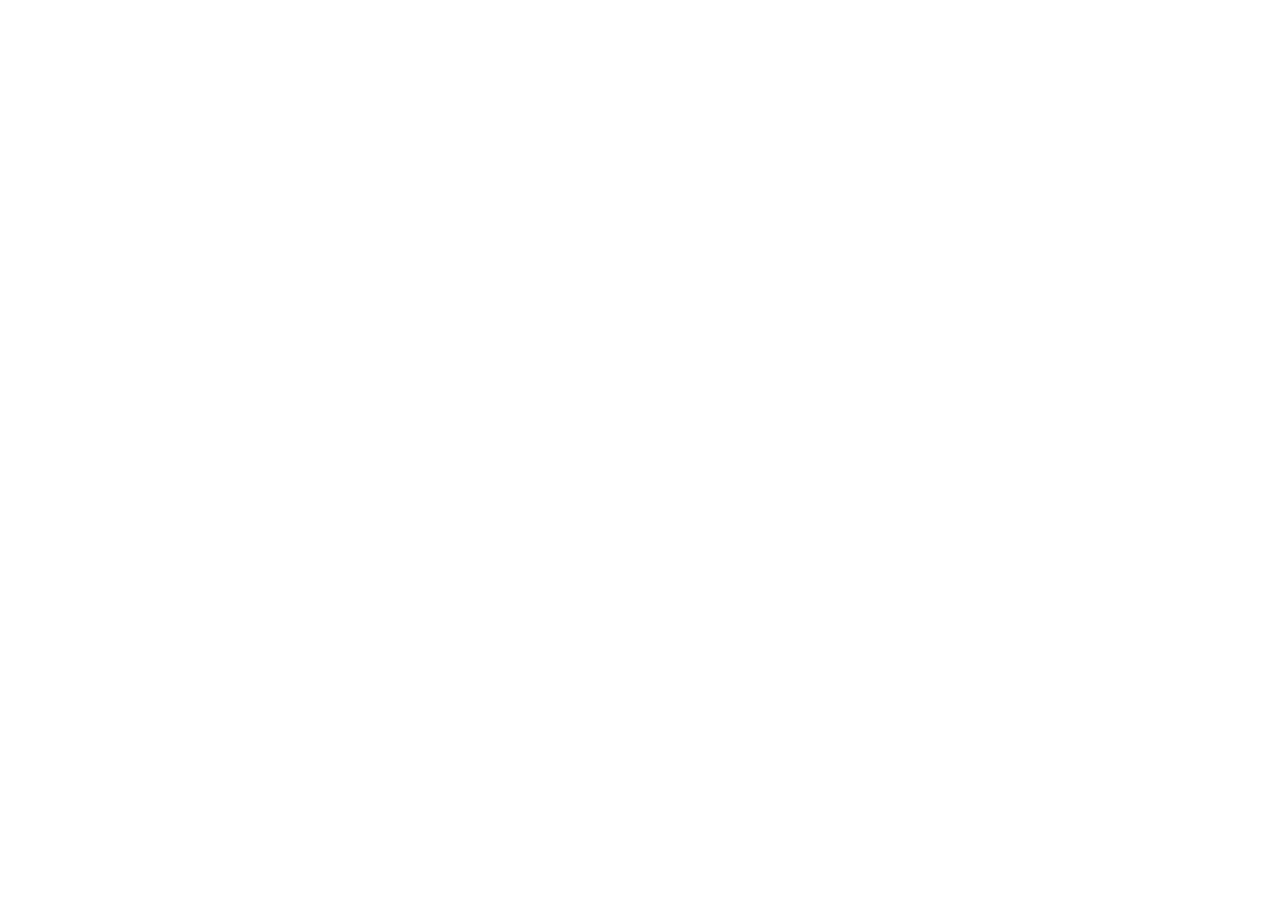
==== commit df58ced6: "Update index.html with static site content" ====
--- a/index.html
+++ b/index.html
@@ -1,18 +1 @@
-<!DOCTYPE html><html lang="es" class="dark"><head><meta charSet="utf-8"/><meta name="viewport" content="width=device-width, initial-scale=1"/><link rel="preload" as="image" href="https://cdn.abacus.ai/images/bd2d44b6-6510-413f-8439-8b12b912f971.png" fetchPriority="high"/><link rel="preload" as="image" href="https://cdn.abacus.ai/images/3a07aa40-2518-4170-9602-c742b6fa9d03.png" fetchPriority="high"/><link rel="stylesheet" href="/_next/static/css/4f5e77933713000e.css" data-precedence="next"/><link rel="preload" as="script" fetchPriority="low" href="/_next/static/chunks/webpack-41a9ee0a1d65a3d2.js"/><script src="/_next/static/chunks/fd9d1056-73b32697e2279a9f.js" async=""></script><script src="/_next/static/chunks/117-b0e54e3778a9eeea.js" async=""></script><script src="/_next/static/chunks/main-app-448922b954165ac1.js" async=""></script><script src="/_next/static/chunks/679-bd49843672683267.js" async=""></script><script src="/_next/static/chunks/app/page-9de409fc34d38e10.js" async=""></script><title>Despedido a los 40 - Tu Sistema Completo de Reinvención Profesional | Edición Monge</title><meta name="description" content="Sistema completo de reinvención profesional: Ebook de 166 páginas + Audiolibro de 3+ horas + Workbook de 90 días. De $71 a solo $27. Transforma tu carrera después de los 40."/><meta name="keywords" content="despedido, reinvención profesional, 40 años, ebook, audiolibro, workbook, carrera, empleo"/><meta property="og:title" content="Despedido a los 40 - Edición Monge"/><meta property="og:description" content="Tu sistema completo de reinvención profesional. Ebook + Audiolibro + Workbook 90 días por solo $27."/><meta property="og:image" content="https://landing-page-despedi-ipdk07.abacusai.app/og-image.png"/><meta property="og:image:width" content="1200"/><meta property="og:image:height" content="630"/><meta property="og:type" content="website"/><meta name="twitter:card" content="summary_large_image"/><meta name="twitter:title" content="Despedido a los 40 - Edición Monge"/><meta name="twitter:description" content="Tu sistema completo de reinvención profesional. Ebook + Audiolibro + Workbook 90 días por solo $27."/><meta name="twitter:image" content="https://landing-page-despedi-ipdk07.abacusai.app/og-image.png"/><meta name="twitter:image:width" content="1200"/><meta name="twitter:image:height" content="630"/><link rel="shortcut icon" href="/favicon.svg"/><link rel="icon" href="/favicon.svg"/><meta name="next-size-adjust"/><script src="https://apps.abacus.ai/chatllm/appllm-lib.js"></script><script src="/_next/static/chunks/polyfills-42372ed130431b0a.js" noModule=""></script></head><body class="__className_f367f3"><main class="min-h-screen bg-brand-black overflow-x-hidden"><section class="relative min-h-screen flex items-center justify-center overflow-hidden"><div class="absolute inset-0 z-0"><img alt="Persona en encrucijada al amanecer simbolizando reinvención profesional" fetchPriority="high" decoding="async" data-nimg="fill" class="object-cover opacity-30" style="position:absolute;height:100%;width:100%;left:0;top:0;right:0;bottom:0;color:transparent" src="https://cdn.abacus.ai/images/bd2d44b6-6510-413f-8439-8b12b912f971.png"/><div class="absolute inset-0 bg-gradient-to-b from-brand-black/80 via-brand-black/60 to-brand-black"></div></div><div class="relative z-10 max-w-[1200px] mx-auto px-4 sm:px-6 py-20 flex flex-col lg:flex-row items-center gap-10 lg:gap-16"><div class="flex-1 text-center lg:text-left" style="opacity:0;transform:translateX(-50px) translateZ(0)"><div class="inline-block bg-brand-orange/20 border border-brand-orange/40 rounded-full px-4 py-1.5 mb-6"><span class="text-brand-orange text-sm font-semibold">🔥 Edición Especial de Lanzamiento</span></div><h1 class="text-3xl sm:text-4xl md:text-5xl lg:text-6xl font-extrabold text-white leading-tight mb-6">¿Despedido a los 40?<!-- --> <span class="text-brand-orange">Tu Mejor Capítulo Profesional</span> <!-- -->Está Por Comenzar</h1><p class="text-lg sm:text-xl text-gray-300 mb-8 max-w-2xl">Sistema Completo de Reinvención Profesional:<!-- --> <strong class="text-white">Ebook + Audiolibro + Workbook 90 Días</strong></p><div class="flex items-center gap-4 mb-8 justify-center lg:justify-start"><span class="text-2xl text-gray-500 line-through">$71 USD</span><span class="text-4xl sm:text-5xl font-extrabold text-brand-orange">$27 USD</span><span class="bg-red-600 text-white text-xs font-bold px-3 py-1 rounded-full">-62% OFF</span></div><a href="https://pay.hotmart.com/K104985776R" target="_top" rel="noopener noreferrer" class="inline-block font-bold text-white bg-brand-orange rounded-lg
-        hover:bg-brand-orange-dark transition-all duration-300 transform hover:scale-105 active:scale-95
-        shadow-lg hover:shadow-brand-orange/50 hover:shadow-2xl
-        animate-pulse-glow cursor-pointer text-center no-underline
-        px-10 py-5 text-xl ">🚀 QUIERO REINVENTARME AHORA</a><div class="mt-6 flex items-center gap-2 justify-center lg:justify-start text-gray-400 text-sm"><svg class="w-4 h-4 text-green-500" fill="currentColor" viewBox="0 0 20 20"><path fill-rule="evenodd" d="M10 18a8 8 0 100-16 8 8 0 000 16zm3.707-9.293a1 1 0 00-1.414-1.414L9 10.586 7.707 9.293a1 1 0 00-1.414 1.414l2 2a1 1 0 001.414 0l4-4z" clip-rule="evenodd"></path></svg><span>Acceso inmediato</span><span class="mx-2">•</span><svg class="w-4 h-4 text-green-500" fill="currentColor" viewBox="0 0 20 20"><path fill-rule="evenodd" d="M10 18a8 8 0 100-16 8 8 0 000 16zm3.707-9.293a1 1 0 00-1.414-1.414L9 10.586 7.707 9.293a1 1 0 00-1.414 1.414l2 2a1 1 0 001.414 0l4-4z" clip-rule="evenodd"></path></svg><span>Garantía 7 días</span><span class="mx-2">•</span><svg class="w-4 h-4 text-green-500" fill="currentColor" viewBox="0 0 20 20"><path fill-rule="evenodd" d="M10 18a8 8 0 100-16 8 8 0 000 16zm3.707-9.293a1 1 0 00-1.414-1.414L9 10.586 7.707 9.293a1 1 0 00-1.414 1.414l2 2a1 1 0 001.414 0l4-4z" clip-rule="evenodd"></path></svg><span>Pago seguro</span></div></div><div class="flex-shrink-0" style="opacity:0;transform:translateX(50px) translateZ(0)"><div class="relative w-[260px] sm:w-[300px] lg:w-[340px]"><div class="absolute inset-0 bg-brand-orange/20 blur-3xl rounded-full"></div><div class="relative aspect-[2/3] rounded-lg overflow-hidden shadow-2xl shadow-brand-orange/20"><img alt="Portada del libro Despedido a los 40 Edición Monge con brújula dorada" fetchPriority="high" decoding="async" data-nimg="fill" class="object-cover" style="position:absolute;height:100%;width:100%;left:0;top:0;right:0;bottom:0;color:transparent" src="https://cdn.abacus.ai/images/3a07aa40-2518-4170-9602-c742b6fa9d03.png"/></div></div></div></div><div class="absolute bottom-8 left-1/2 -translate-x-1/2 z-10"><svg class="w-6 h-6 text-brand-orange" fill="none" stroke="currentColor" viewBox="0 0 24 24"><path stroke-linecap="round" stroke-linejoin="round" stroke-width="2" d="M19 14l-7 7m0 0l-7-7m7 7V3"></path></svg></div></section><section class="py-20 bg-brand-dark"><div class="max-w-[1200px] mx-auto px-4 sm:px-6"><div class="" style="opacity:0;transform:translateY(40px) translateZ(0)"><div class="text-center mb-14"><h2 class="text-3xl sm:text-4xl font-bold text-white mb-4">Si Perdiste Tu Trabajo Después de los 40,<!-- --> <span class="text-brand-orange">Sabes Que...</span></h2><p class="text-gray-400 text-lg max-w-2xl mx-auto">No estás solo. Miles de profesionales experimentados enfrentan estos mismos desafíos cada día.</p></div></div><div class="grid grid-cols-1 sm:grid-cols-2 lg:grid-cols-3 gap-5"><div class="" style="opacity:0;transform:translateY(40px) translateZ(0)"><div class="bg-brand-gray rounded-lg p-6 border border-brand-gray-light/50 hover:border-brand-orange/40 transition-all duration-300 hover:shadow-lg hover:shadow-brand-orange/10 group"><span class="text-3xl mb-3 block">🚪</span><p class="text-gray-300 text-base group-hover:text-white transition-colors">El mercado laboral parece cerrado para ti</p></div></div><div class="" style="opacity:0;transform:translateY(40px) translateZ(0)"><div class="bg-brand-gray rounded-lg p-6 border border-brand-gray-light/50 hover:border-brand-orange/40 transition-all duration-300 hover:shadow-lg hover:shadow-brand-orange/10 group"><span class="text-3xl mb-3 block">📉</span><p class="text-gray-300 text-base group-hover:text-white transition-colors">Sientes que tu experiencia ya no vale nada</p></div></div><div class="" style="opacity:0;transform:translateY(40px) translateZ(0)"><div class="bg-brand-gray rounded-lg p-6 border border-brand-gray-light/50 hover:border-brand-orange/40 transition-all duration-300 hover:shadow-lg hover:shadow-brand-orange/10 group"><span class="text-3xl mb-3 block">🧭</span><p class="text-gray-300 text-base group-hover:text-white transition-colors">No sabes por dónde empezar a buscar</p></div></div><div class="" style="opacity:0;transform:translateY(40px) translateZ(0)"><div class="bg-brand-gray rounded-lg p-6 border border-brand-gray-light/50 hover:border-brand-orange/40 transition-all duration-300 hover:shadow-lg hover:shadow-brand-orange/10 group"><span class="text-3xl mb-3 block">😰</span><p class="text-gray-300 text-base group-hover:text-white transition-colors">El miedo y la incertidumbre te paralizan cada día</p></div></div><div class="" style="opacity:0;transform:translateY(40px) translateZ(0)"><div class="bg-brand-gray rounded-lg p-6 border border-brand-gray-light/50 hover:border-brand-orange/40 transition-all duration-300 hover:shadow-lg hover:shadow-brand-orange/10 group"><span class="text-3xl mb-3 block">💸</span><p class="text-gray-300 text-base group-hover:text-white transition-colors">Necesitas ingresos YA pero no tienes claridad</p></div></div><div class="" style="opacity:0;transform:translateY(40px) translateZ(0)"><div class="bg-brand-gray rounded-lg p-6 border border-brand-gray-light/50 hover:border-brand-orange/40 transition-all duration-300 hover:shadow-lg hover:shadow-brand-orange/10 group"><span class="text-3xl mb-3 block">🕐</span><p class="text-gray-300 text-base group-hover:text-white transition-colors">Cada semana que pasa sientes que pierdes más oportunidades</p></div></div></div><div class="" style="opacity:0;transform:translateY(40px) translateZ(0)"><div class="text-center mt-12"><p class="text-xl text-gray-300 italic">&quot;Sabemos exactamente cómo te sientes...<span class="text-brand-orange font-semibold"> porque lo vivimos.</span>&quot;</p></div></div></div></section><section class="py-20 bg-brand-black"><div class="max-w-[1200px] mx-auto px-4 sm:px-6"><div class="" style="opacity:0;transform:translateY(40px) translateZ(0)"><div class="text-center mb-14"><span class="text-brand-orange font-semibold text-sm uppercase tracking-widest">La Solución</span><h2 class="text-3xl sm:text-4xl font-bold text-white mt-3 mb-4">Tu Sistema Completo de<!-- --> <span class="text-brand-orange">Reinvención Profesional</span></h2><p class="text-gray-400 text-lg max-w-2xl mx-auto">Todo lo que necesitas para transformar esta crisis en la mejor oportunidad de tu vida.</p></div></div><div class="grid grid-cols-1 md:grid-cols-3 gap-8"><div class="" style="opacity:0;transform:translateY(40px) translateZ(0)"><div class="bg-brand-dark rounded-xl p-6 border border-brand-gray-light/40 hover:border-brand-orange/50 transition-all duration-300 hover:shadow-xl hover:shadow-brand-orange/10 flex flex-col items-center text-center h-full"><div class="relative w-40 aspect-[2/3] mb-5 rounded-lg overflow-hidden shadow-lg"><img alt="Ebook Despedido a los 40 - 166 páginas de estrategia profesional" loading="lazy" decoding="async" data-nimg="fill" class="object-cover" style="position:absolute;height:100%;width:100%;left:0;top:0;right:0;bottom:0;color:transparent" src="/images/book_cover_hero.png"/></div><h3 class="text-2xl font-bold text-white">Ebook</h3><span class="text-brand-orange font-semibold mb-4">166 Páginas</span><ul class="text-left w-full space-y-2 mb-5"><li class="flex items-start gap-2 text-gray-300 text-sm"><svg class="w-4 h-4 text-brand-orange mt-0.5 flex-shrink-0" fill="currentColor" viewBox="0 0 20 20"><path fill-rule="evenodd" d="M16.707 5.293a1 1 0 010 1.414l-8 8a1 1 0 01-1.414 0l-4-4a1 1 0 011.414-1.414L8 12.586l7.293-7.293a1 1 0 011.414 0z" clip-rule="evenodd"></path></svg>5 capítulos estratégicos</li><li class="flex items-start gap-2 text-gray-300 text-sm"><svg class="w-4 h-4 text-brand-orange mt-0.5 flex-shrink-0" fill="currentColor" viewBox="0 0 20 20"><path fill-rule="evenodd" d="M16.707 5.293a1 1 0 010 1.414l-8 8a1 1 0 01-1.414 0l-4-4a1 1 0 011.414-1.414L8 12.586l7.293-7.293a1 1 0 011.414 0z" clip-rule="evenodd"></path></svg>8 casos reales documentados</li><li class="flex items-start gap-2 text-gray-300 text-sm"><svg class="w-4 h-4 text-brand-orange mt-0.5 flex-shrink-0" fill="currentColor" viewBox="0 0 20 20"><path fill-rule="evenodd" d="M16.707 5.293a1 1 0 010 1.414l-8 8a1 1 0 01-1.414 0l-4-4a1 1 0 011.414-1.414L8 12.586l7.293-7.293a1 1 0 011.414 0z" clip-rule="evenodd"></path></svg>3 cuestionarios de autodiagnóstico</li><li class="flex items-start gap-2 text-gray-300 text-sm"><svg class="w-4 h-4 text-brand-orange mt-0.5 flex-shrink-0" fill="currentColor" viewBox="0 0 20 20"><path fill-rule="evenodd" d="M16.707 5.293a1 1 0 010 1.414l-8 8a1 1 0 01-1.414 0l-4-4a1 1 0 011.414-1.414L8 12.586l7.293-7.293a1 1 0 011.414 0z" clip-rule="evenodd"></path></svg>Estrategias probadas paso a paso</li></ul><div class="mt-auto"><span class="text-gray-500 text-sm">Valor individual:</span><span class="text-white font-bold ml-2">$37</span></div></div></div><div class="" style="opacity:0;transform:translateY(40px) translateZ(0)"><div class="bg-brand-dark rounded-xl p-6 border border-brand-gray-light/40 hover:border-brand-orange/50 transition-all duration-300 hover:shadow-xl hover:shadow-brand-orange/10 flex flex-col items-center text-center h-full"><div class="relative w-40 aspect-[2/3] mb-5 rounded-lg overflow-hidden shadow-lg"><img alt="Portada del Audiolibro Despedido a los 40" loading="lazy" decoding="async" data-nimg="fill" class="object-cover" style="position:absolute;height:100%;width:100%;left:0;top:0;right:0;bottom:0;color:transparent" src="https://cdn.abacus.ai/images/6307113c-6c94-403e-bc53-4d72fdee4d5c.png"/></div><h3 class="text-2xl font-bold text-white">Audiolibro</h3><span class="text-brand-orange font-semibold mb-4">3+ Horas</span><ul class="text-left w-full space-y-2 mb-5"><li class="flex items-start gap-2 text-gray-300 text-sm"><svg class="w-4 h-4 text-brand-orange mt-0.5 flex-shrink-0" fill="currentColor" viewBox="0 0 20 20"><path fill-rule="evenodd" d="M16.707 5.293a1 1 0 010 1.414l-8 8a1 1 0 01-1.414 0l-4-4a1 1 0 011.414-1.414L8 12.586l7.293-7.293a1 1 0 011.414 0z" clip-rule="evenodd"></path></svg>Narración profesional completa</li><li class="flex items-start gap-2 text-gray-300 text-sm"><svg class="w-4 h-4 text-brand-orange mt-0.5 flex-shrink-0" fill="currentColor" viewBox="0 0 20 20"><path fill-rule="evenodd" d="M16.707 5.293a1 1 0 010 1.414l-8 8a1 1 0 01-1.414 0l-4-4a1 1 0 011.414-1.414L8 12.586l7.293-7.293a1 1 0 011.414 0z" clip-rule="evenodd"></path></svg>Sección especial de reflexión</li><li class="flex items-start gap-2 text-gray-300 text-sm"><svg class="w-4 h-4 text-brand-orange mt-0.5 flex-shrink-0" fill="currentColor" viewBox="0 0 20 20"><path fill-rule="evenodd" d="M16.707 5.293a1 1 0 010 1.414l-8 8a1 1 0 01-1.414 0l-4-4a1 1 0 011.414-1.414L8 12.586l7.293-7.293a1 1 0 011.414 0z" clip-rule="evenodd"></path></svg>Escucha mientras haces otras cosas</li><li class="flex items-start gap-2 text-gray-300 text-sm"><svg class="w-4 h-4 text-brand-orange mt-0.5 flex-shrink-0" fill="currentColor" viewBox="0 0 20 20"><path fill-rule="evenodd" d="M16.707 5.293a1 1 0 010 1.414l-8 8a1 1 0 01-1.414 0l-4-4a1 1 0 011.414-1.414L8 12.586l7.293-7.293a1 1 0 011.414 0z" clip-rule="evenodd"></path></svg>Refuerza el aprendizaje auditivo</li></ul><div class="mt-auto"><span class="text-gray-500 text-sm">Valor individual:</span><span class="text-white font-bold ml-2">$17</span></div></div></div><div class="" style="opacity:0;transform:translateY(40px) translateZ(0)"><div class="bg-brand-dark rounded-xl p-6 border border-brand-gray-light/40 hover:border-brand-orange/50 transition-all duration-300 hover:shadow-xl hover:shadow-brand-orange/10 flex flex-col items-center text-center h-full"><div class="relative w-40 aspect-[2/3] mb-5 rounded-lg overflow-hidden shadow-lg"><img alt="Portada del Workbook de 90 días" loading="lazy" decoding="async" data-nimg="fill" class="object-cover" style="position:absolute;height:100%;width:100%;left:0;top:0;right:0;bottom:0;color:transparent" src="https://cdn.abacus.ai/images/424151ac-2da9-40ec-a332-77507bfe8e5f.png"/></div><h3 class="text-2xl font-bold text-white">Workbook</h3><span class="text-brand-orange font-semibold mb-4">90 Días</span><ul class="text-left w-full space-y-2 mb-5"><li class="flex items-start gap-2 text-gray-300 text-sm"><svg class="w-4 h-4 text-brand-orange mt-0.5 flex-shrink-0" fill="currentColor" viewBox="0 0 20 20"><path fill-rule="evenodd" d="M16.707 5.293a1 1 0 010 1.414l-8 8a1 1 0 01-1.414 0l-4-4a1 1 0 011.414-1.414L8 12.586l7.293-7.293a1 1 0 011.414 0z" clip-rule="evenodd"></path></svg>Ejercicios diarios guiados</li><li class="flex items-start gap-2 text-gray-300 text-sm"><svg class="w-4 h-4 text-brand-orange mt-0.5 flex-shrink-0" fill="currentColor" viewBox="0 0 20 20"><path fill-rule="evenodd" d="M16.707 5.293a1 1 0 010 1.414l-8 8a1 1 0 01-1.414 0l-4-4a1 1 0 011.414-1.414L8 12.586l7.293-7.293a1 1 0 011.414 0z" clip-rule="evenodd"></path></svg>Plantillas profesionales listas</li><li class="flex items-start gap-2 text-gray-300 text-sm"><svg class="w-4 h-4 text-brand-orange mt-0.5 flex-shrink-0" fill="currentColor" viewBox="0 0 20 20"><path fill-rule="evenodd" d="M16.707 5.293a1 1 0 010 1.414l-8 8a1 1 0 01-1.414 0l-4-4a1 1 0 011.414-1.414L8 12.586l7.293-7.293a1 1 0 011.414 0z" clip-rule="evenodd"></path></svg>Trackers de progreso semanal</li><li class="flex items-start gap-2 text-gray-300 text-sm"><svg class="w-4 h-4 text-brand-orange mt-0.5 flex-shrink-0" fill="currentColor" viewBox="0 0 20 20"><path fill-rule="evenodd" d="M16.707 5.293a1 1 0 010 1.414l-8 8a1 1 0 01-1.414 0l-4-4a1 1 0 011.414-1.414L8 12.586l7.293-7.293a1 1 0 011.414 0z" clip-rule="evenodd"></path></svg>Plan de acción personalizable</li></ul><div class="mt-auto"><span class="text-gray-500 text-sm">Valor individual:</span><span class="text-white font-bold ml-2">$17</span></div></div></div></div><div class="" style="opacity:0;transform:translateY(40px) translateZ(0)"><div class="text-center mt-14 bg-brand-gray rounded-xl p-8 border border-brand-orange/30"><p class="text-gray-400 mb-2">Valor total del paquete:</p><p class="text-2xl text-gray-500 line-through">$71 USD</p><p class="text-5xl font-extrabold text-brand-orange my-3">SOLO $27 USD</p><p class="text-gray-400 mb-6">Ahorra un 62% — Edición especial para personas en transición</p><a href="https://pay.hotmart.com/K104985776R" target="_top" rel="noopener noreferrer" class="inline-block font-bold text-white bg-brand-orange rounded-lg
-        hover:bg-brand-orange-dark transition-all duration-300 transform hover:scale-105 active:scale-95
-        shadow-lg hover:shadow-brand-orange/50 hover:shadow-2xl
-        animate-pulse-glow cursor-pointer text-center no-underline
-        px-8 py-4 text-lg ">🎯 ACCEDER AL SISTEMA COMPLETO AHORA</a></div></div></div></section><section class="py-20 bg-brand-dark"><div class="max-w-[1200px] mx-auto px-4 sm:px-6"><div class="" style="opacity:0;transform:translateY(40px) translateZ(0)"><div class="text-center mb-14"><span class="text-brand-orange font-semibold text-sm uppercase tracking-widest">Transformación</span><h2 class="text-3xl sm:text-4xl font-bold text-white mt-3 mb-4">En 90 Días Vas a...</h2></div></div><div class="grid grid-cols-1 sm:grid-cols-2 lg:grid-cols-3 gap-6"><div class="" style="opacity:0;transform:translateY(40px) translateZ(0)"><div class="bg-brand-gray rounded-xl p-6 border border-brand-gray-light/40 hover:border-brand-orange/40 transition-all duration-300 group h-full"><div class="flex items-start gap-4"><span class="text-3xl">💪</span><div><h3 class="text-white font-bold text-lg mb-1 group-hover:text-brand-orange transition-colors">Recuperar tu confianza profesional</h3><p class="text-gray-400 text-sm">Reconecta con tu valor y fortalezas únicas</p></div></div></div></div><div class="" style="opacity:0;transform:translateY(40px) translateZ(0)"><div class="bg-brand-gray rounded-xl p-6 border border-brand-gray-light/40 hover:border-brand-orange/40 transition-all duration-300 group h-full"><div class="flex items-start gap-4"><span class="text-3xl">🎯</span><div><h3 class="text-white font-bold text-lg mb-1 group-hover:text-brand-orange transition-colors">Tener claridad sobre tu próximo paso</h3><p class="text-gray-400 text-sm">Sin más parálisis por indecisión o confusión</p></div></div></div></div><div class="" style="opacity:0;transform:translateY(40px) translateZ(0)"><div class="bg-brand-gray rounded-xl p-6 border border-brand-gray-light/40 hover:border-brand-orange/40 transition-all duration-300 group h-full"><div class="flex items-start gap-4"><span class="text-3xl">🤝</span><div><h3 class="text-white font-bold text-lg mb-1 group-hover:text-brand-orange transition-colors">Dominar el networking estratégico</h3><p class="text-gray-400 text-sm">Construye conexiones que abren puertas reales</p></div></div></div></div><div class="" style="opacity:0;transform:translateY(40px) translateZ(0)"><div class="bg-brand-gray rounded-xl p-6 border border-brand-gray-light/40 hover:border-brand-orange/40 transition-all duration-300 group h-full"><div class="flex items-start gap-4"><span class="text-3xl">⭐</span><div><h3 class="text-white font-bold text-lg mb-1 group-hover:text-brand-orange transition-colors">Crear tu marca personal poderosa</h3><p class="text-gray-400 text-sm">Destaca en un mercado competitivo</p></div></div></div></div><div class="" style="opacity:0;transform:translateY(40px) translateZ(0)"><div class="bg-brand-gray rounded-xl p-6 border border-brand-gray-light/40 hover:border-brand-orange/40 transition-all duration-300 group h-full"><div class="flex items-start gap-4"><span class="text-3xl">🔑</span><div><h3 class="text-white font-bold text-lg mb-1 group-hover:text-brand-orange transition-colors">Tener opciones reales de reinvención</h3><p class="text-gray-400 text-sm">Empleo, freelance o emprendimiento</p></div></div></div></div><div class="" style="opacity:0;transform:translateY(40px) translateZ(0)"><div class="bg-brand-gray rounded-xl p-6 border border-brand-gray-light/40 hover:border-brand-orange/40 transition-all duration-300 group h-full"><div class="flex items-start gap-4"><span class="text-3xl">📋</span><div><h3 class="text-white font-bold text-lg mb-1 group-hover:text-brand-orange transition-colors">Plan de acción concreto implementado</h3><p class="text-gray-400 text-sm">No más teoría, solo acción con resultados</p></div></div></div></div></div></div></section><section class="py-20 bg-brand-black"><div class="max-w-[1200px] mx-auto px-4 sm:px-6"><div class="" style="opacity:0;transform:translateY(40px) translateZ(0)"><div class="text-center mb-10"><span class="text-brand-orange font-semibold text-sm uppercase tracking-widest">Contenido Detallado</span><h2 class="text-3xl sm:text-4xl font-bold text-white mt-3 mb-4">Mira Exactamente <span class="text-brand-orange">Qué Incluye</span></h2></div></div><div class="" style="opacity:0;transform:translateY(40px) translateZ(0)"><div class="flex flex-wrap justify-center gap-3 mb-10"><button class="px-6 py-3 rounded-lg font-semibold text-sm transition-all duration-300 bg-brand-orange text-white shadow-lg shadow-brand-orange/30">📖 Ebook</button><button class="px-6 py-3 rounded-lg font-semibold text-sm transition-all duration-300 bg-brand-gray text-gray-400 hover:bg-brand-gray-light hover:text-white">🎧 Audiolibro</button><button class="px-6 py-3 rounded-lg font-semibold text-sm transition-all duration-300 bg-brand-gray text-gray-400 hover:bg-brand-gray-light hover:text-white">📝 Workbook</button></div><div class="bg-brand-dark rounded-xl border border-brand-gray-light/40 p-6 sm:p-8"><h3 class="text-2xl font-bold text-white mb-6">Ebook — 166 Páginas de Estrategia Pura</h3><div class="space-y-4"><div class="flex items-start gap-4 bg-brand-gray/50 rounded-lg p-4"><span class="bg-brand-orange/20 text-brand-orange text-xs font-bold px-3 py-1 rounded-full whitespace-nowrap">Capítulo 1</span><div><h4 class="text-white font-semibold">El Golpe</h4><p class="text-gray-400 text-sm mt-1">Cómo procesar el despido y transformar el dolor en combustible</p></div></div><div class="flex items-start gap-4 bg-brand-gray/50 rounded-lg p-4"><span class="bg-brand-orange/20 text-brand-orange text-xs font-bold px-3 py-1 rounded-full whitespace-nowrap">Capítulo 2</span><div><h4 class="text-white font-semibold">El Espejo</h4><p class="text-gray-400 text-sm mt-1">Autodiagnóstico profundo: descubre tu verdadero valor profesional</p></div></div><div class="flex items-start gap-4 bg-brand-gray/50 rounded-lg p-4"><span class="bg-brand-orange/20 text-brand-orange text-xs font-bold px-3 py-1 rounded-full whitespace-nowrap">Capítulo 3</span><div><h4 class="text-white font-semibold">El Mapa</h4><p class="text-gray-400 text-sm mt-1">Opciones reales: empleo, freelance, emprendimiento, consultoría</p></div></div><div class="flex items-start gap-4 bg-brand-gray/50 rounded-lg p-4"><span class="bg-brand-orange/20 text-brand-orange text-xs font-bold px-3 py-1 rounded-full whitespace-nowrap">Capítulo 4</span><div><h4 class="text-white font-semibold">El Puente</h4><p class="text-gray-400 text-sm mt-1">Networking estratégico, marca personal y presencia digital</p></div></div><div class="flex items-start gap-4 bg-brand-gray/50 rounded-lg p-4"><span class="bg-brand-orange/20 text-brand-orange text-xs font-bold px-3 py-1 rounded-full whitespace-nowrap">Capítulo 5</span><div><h4 class="text-white font-semibold">El Nuevo Comienzo</h4><p class="text-gray-400 text-sm mt-1">Tu plan de acción de 90 días paso a paso</p></div></div></div><div class="mt-6 bg-brand-orange/10 border border-brand-orange/30 rounded-lg p-4"><p class="text-brand-orange-light text-sm font-medium">✨ <!-- -->+ 8 casos reales documentados + 3 cuestionarios de autodiagnóstico</p></div></div></div></div></section><section class="py-20 bg-brand-dark"><div class="max-w-[1200px] mx-auto px-4 sm:px-6"><div class="" style="opacity:0;transform:translateY(40px) translateZ(0)"><div class="text-center mb-12"><h2 class="text-3xl sm:text-4xl font-bold text-white mb-4">Este Sistema Es <span class="text-brand-orange">Para Ti</span> Si...</h2></div></div><div class="grid grid-cols-1 sm:grid-cols-2 gap-4 max-w-3xl mx-auto"><div class="" style="opacity:0;transform:translateY(40px) translateZ(0)"><div class="flex items-center gap-4 bg-brand-gray rounded-lg p-5 border border-brand-gray-light/40 hover:border-brand-orange/40 transition-all duration-300"><span class="text-2xl flex-shrink-0">👤</span><p class="text-gray-300">Fuiste despedido o estás en riesgo de serlo</p></div></div><div class="" style="opacity:0;transform:translateY(40px) translateZ(0)"><div class="flex items-center gap-4 bg-brand-gray rounded-lg p-5 border border-brand-gray-light/40 hover:border-brand-orange/40 transition-all duration-300"><span class="text-2xl flex-shrink-0">🎂</span><p class="text-gray-300">Tienes 40, 50 o más años y sientes que la edad es un obstáculo</p></div></div><div class="" style="opacity:0;transform:translateY(40px) translateZ(0)"><div class="flex items-center gap-4 bg-brand-gray rounded-lg p-5 border border-brand-gray-light/40 hover:border-brand-orange/40 transition-all duration-300"><span class="text-2xl flex-shrink-0">🔄</span><p class="text-gray-300">Quieres reinventarte profesionalmente pero no sabes cómo</p></div></div><div class="" style="opacity:0;transform:translateY(40px) translateZ(0)"><div class="flex items-center gap-4 bg-brand-gray rounded-lg p-5 border border-brand-gray-light/40 hover:border-brand-orange/40 transition-all duration-300"><span class="text-2xl flex-shrink-0">🛠️</span><p class="text-gray-300">Necesitas guía práctica y accionable, no teoría vacía</p></div></div><div class="" style="opacity:0;transform:translateY(40px) translateZ(0)"><div class="flex items-center gap-4 bg-brand-gray rounded-lg p-5 border border-brand-gray-light/40 hover:border-brand-orange/40 transition-all duration-300"><span class="text-2xl flex-shrink-0">💡</span><p class="text-gray-300">Buscas recuperar tu confianza y dirección profesional</p></div></div><div class="" style="opacity:0;transform:translateY(40px) translateZ(0)"><div class="flex items-center gap-4 bg-brand-gray rounded-lg p-5 border border-brand-gray-light/40 hover:border-brand-orange/40 transition-all duration-300"><span class="text-2xl flex-shrink-0">🚀</span><p class="text-gray-300">Quieres opciones reales: empleo, freelance o emprendimiento</p></div></div></div><div class="" style="opacity:0;transform:translateY(40px) translateZ(0)"><div class="text-center mt-10"><p class="text-xl text-white font-semibold">Si marcaste aunque sea <span class="text-brand-orange">UNO</span> de estos puntos, este sistema fue creado para ti.</p></div></div></div></section><section class="py-20 bg-brand-black"><div class="max-w-[1200px] mx-auto px-4 sm:px-6"><div class="" style="opacity:0;transform:translateY(40px) translateZ(0)"><div class="text-center mb-14"><span class="text-brand-orange font-semibold text-sm uppercase tracking-widest">Prueba Social</span><h2 class="text-3xl sm:text-4xl font-bold text-white mt-3 mb-4">Historias Reales de <span class="text-brand-orange">Reinvención</span></h2><p class="text-gray-400 text-lg">Personas como tú que transformaron su crisis en oportunidad</p></div></div><div class="grid grid-cols-1 md:grid-cols-3 gap-6"><div class="" style="opacity:0;transform:translateY(40px) translateZ(0)"><div class="bg-brand-dark rounded-xl p-6 border border-brand-gray-light/40 hover:border-brand-orange/30 transition-all duration-300 flex flex-col h-full"><div class="flex gap-1 mb-4"><svg class="w-5 h-5 text-brand-orange" fill="currentColor" viewBox="0 0 20 20"><path d="M9.049 2.927c.3-.921 1.603-.921 1.902 0l1.07 3.292a1 1 0 00.95.69h3.462c.969 0 1.371 1.24.588 1.81l-2.8 2.034a1 1 0 00-.364 1.118l1.07 3.292c.3.921-.755 1.688-1.54 1.118l-2.8-2.034a1 1 0 00-1.175 0l-2.8 2.034c-.784.57-1.838-.197-1.539-1.118l1.07-3.292a1 1 0 00-.364-1.118L2.98 8.72c-.783-.57-.38-1.81.588-1.81h3.461a1 1 0 00.951-.69l1.07-3.292z"></path></svg><svg class="w-5 h-5 text-brand-orange" fill="currentColor" viewBox="0 0 20 20"><path d="M9.049 2.927c.3-.921 1.603-.921 1.902 0l1.07 3.292a1 1 0 00.95.69h3.462c.969 0 1.371 1.24.588 1.81l-2.8 2.034a1 1 0 00-.364 1.118l1.07 3.292c.3.921-.755 1.688-1.54 1.118l-2.8-2.034a1 1 0 00-1.175 0l-2.8 2.034c-.784.57-1.838-.197-1.539-1.118l1.07-3.292a1 1 0 00-.364-1.118L2.98 8.72c-.783-.57-.38-1.81.588-1.81h3.461a1 1 0 00.951-.69l1.07-3.292z"></path></svg><svg class="w-5 h-5 text-brand-orange" fill="currentColor" viewBox="0 0 20 20"><path d="M9.049 2.927c.3-.921 1.603-.921 1.902 0l1.07 3.292a1 1 0 00.95.69h3.462c.969 0 1.371 1.24.588 1.81l-2.8 2.034a1 1 0 00-.364 1.118l1.07 3.292c.3.921-.755 1.688-1.54 1.118l-2.8-2.034a1 1 0 00-1.175 0l-2.8 2.034c-.784.57-1.838-.197-1.539-1.118l1.07-3.292a1 1 0 00-.364-1.118L2.98 8.72c-.783-.57-.38-1.81.588-1.81h3.461a1 1 0 00.951-.69l1.07-3.292z"></path></svg><svg class="w-5 h-5 text-brand-orange" fill="currentColor" viewBox="0 0 20 20"><path d="M9.049 2.927c.3-.921 1.603-.921 1.902 0l1.07 3.292a1 1 0 00.95.69h3.462c.969 0 1.371 1.24.588 1.81l-2.8 2.034a1 1 0 00-.364 1.118l1.07 3.292c.3.921-.755 1.688-1.54 1.118l-2.8-2.034a1 1 0 00-1.175 0l-2.8 2.034c-.784.57-1.838-.197-1.539-1.118l1.07-3.292a1 1 0 00-.364-1.118L2.98 8.72c-.783-.57-.38-1.81.588-1.81h3.461a1 1 0 00.951-.69l1.07-3.292z"></path></svg><svg class="w-5 h-5 text-brand-orange" fill="currentColor" viewBox="0 0 20 20"><path d="M9.049 2.927c.3-.921 1.603-.921 1.902 0l1.07 3.292a1 1 0 00.95.69h3.462c.969 0 1.371 1.24.588 1.81l-2.8 2.034a1 1 0 00-.364 1.118l1.07 3.292c.3.921-.755 1.688-1.54 1.118l-2.8-2.034a1 1 0 00-1.175 0l-2.8 2.034c-.784.57-1.838-.197-1.539-1.118l1.07-3.292a1 1 0 00-.364-1.118L2.98 8.72c-.783-.57-.38-1.81.588-1.81h3.461a1 1 0 00.951-.69l1.07-3.292z"></path></svg></div><p class="text-gray-300 italic mb-5 flex-1">&quot;<!-- -->Pasé meses sin saber qué hacer. Este sistema me dio la claridad y el plan que necesitaba. En menos de 90 días tenía mis primeros clientes como consultor.<!-- -->&quot;</p><div class="bg-brand-gray/60 rounded-lg p-3 mb-4 text-sm"><p class="text-red-400">❌ <!-- -->Gerente despedido sin dirección</p><p class="text-green-400 mt-1">✅ <!-- -->Consultor independiente con 3 clientes</p></div><div class="flex items-center gap-3"><div class="relative w-12 h-12 rounded-full overflow-hidden border-2 border-brand-orange/50"><img alt="Testimonio de Roberto M." loading="lazy" decoding="async" data-nimg="fill" class="object-cover" style="position:absolute;height:100%;width:100%;left:0;top:0;right:0;bottom:0;color:transparent" src="https://cdn.abacus.ai/images/cfd25a39-6c8e-4f7a-b980-1275cbebd836.png"/></div><div><p class="text-white font-semibold">Roberto M.</p><p class="text-gray-500 text-sm">47<!-- --> años</p></div></div></div></div><div class="" style="opacity:0;transform:translateY(40px) translateZ(0)"><div class="bg-brand-dark rounded-xl p-6 border border-brand-gray-light/40 hover:border-brand-orange/30 transition-all duration-300 flex flex-col h-full"><div class="flex gap-1 mb-4"><svg class="w-5 h-5 text-brand-orange" fill="currentColor" viewBox="0 0 20 20"><path d="M9.049 2.927c.3-.921 1.603-.921 1.902 0l1.07 3.292a1 1 0 00.95.69h3.462c.969 0 1.371 1.24.588 1.81l-2.8 2.034a1 1 0 00-.364 1.118l1.07 3.292c.3.921-.755 1.688-1.54 1.118l-2.8-2.034a1 1 0 00-1.175 0l-2.8 2.034c-.784.57-1.838-.197-1.539-1.118l1.07-3.292a1 1 0 00-.364-1.118L2.98 8.72c-.783-.57-.38-1.81.588-1.81h3.461a1 1 0 00.951-.69l1.07-3.292z"></path></svg><svg class="w-5 h-5 text-brand-orange" fill="currentColor" viewBox="0 0 20 20"><path d="M9.049 2.927c.3-.921 1.603-.921 1.902 0l1.07 3.292a1 1 0 00.95.69h3.462c.969 0 1.371 1.24.588 1.81l-2.8 2.034a1 1 0 00-.364 1.118l1.07 3.292c.3.921-.755 1.688-1.54 1.118l-2.8-2.034a1 1 0 00-1.175 0l-2.8 2.034c-.784.57-1.838-.197-1.539-1.118l1.07-3.292a1 1 0 00-.364-1.118L2.98 8.72c-.783-.57-.38-1.81.588-1.81h3.461a1 1 0 00.951-.69l1.07-3.292z"></path></svg><svg class="w-5 h-5 text-brand-orange" fill="currentColor" viewBox="0 0 20 20"><path d="M9.049 2.927c.3-.921 1.603-.921 1.902 0l1.07 3.292a1 1 0 00.95.69h3.462c.969 0 1.371 1.24.588 1.81l-2.8 2.034a1 1 0 00-.364 1.118l1.07 3.292c.3.921-.755 1.688-1.54 1.118l-2.8-2.034a1 1 0 00-1.175 0l-2.8 2.034c-.784.57-1.838-.197-1.539-1.118l1.07-3.292a1 1 0 00-.364-1.118L2.98 8.72c-.783-.57-.38-1.81.588-1.81h3.461a1 1 0 00.951-.69l1.07-3.292z"></path></svg><svg class="w-5 h-5 text-brand-orange" fill="currentColor" viewBox="0 0 20 20"><path d="M9.049 2.927c.3-.921 1.603-.921 1.902 0l1.07 3.292a1 1 0 00.95.69h3.462c.969 0 1.371 1.24.588 1.81l-2.8 2.034a1 1 0 00-.364 1.118l1.07 3.292c.3.921-.755 1.688-1.54 1.118l-2.8-2.034a1 1 0 00-1.175 0l-2.8 2.034c-.784.57-1.838-.197-1.539-1.118l1.07-3.292a1 1 0 00-.364-1.118L2.98 8.72c-.783-.57-.38-1.81.588-1.81h3.461a1 1 0 00.951-.69l1.07-3.292z"></path></svg><svg class="w-5 h-5 text-brand-orange" fill="currentColor" viewBox="0 0 20 20"><path d="M9.049 2.927c.3-.921 1.603-.921 1.902 0l1.07 3.292a1 1 0 00.95.69h3.462c.969 0 1.371 1.24.588 1.81l-2.8 2.034a1 1 0 00-.364 1.118l1.07 3.292c.3.921-.755 1.688-1.54 1.118l-2.8-2.034a1 1 0 00-1.175 0l-2.8 2.034c-.784.57-1.838-.197-1.539-1.118l1.07-3.292a1 1 0 00-.364-1.118L2.98 8.72c-.783-.57-.38-1.81.588-1.81h3.461a1 1 0 00.951-.69l1.07-3.292z"></path></svg></div><p class="text-gray-300 italic mb-5 flex-1">&quot;<!-- -->A los 52 pensé que no había opciones. El workbook me ayudó a descubrir que mi experiencia valía ORO en el mercado independiente. Hoy tengo mi propia firma.<!-- -->&quot;</p><div class="bg-brand-gray/60 rounded-lg p-3 mb-4 text-sm"><p class="text-red-400">❌ <!-- -->Contadora corporativa desempleada</p><p class="text-green-400 mt-1">✅ <!-- -->Emprendedora con su propia firma</p></div><div class="flex items-center gap-3"><div class="relative w-12 h-12 rounded-full overflow-hidden border-2 border-brand-orange/50"><img alt="Testimonio de María Elena S." loading="lazy" decoding="async" data-nimg="fill" class="object-cover" style="position:absolute;height:100%;width:100%;left:0;top:0;right:0;bottom:0;color:transparent" src="https://cdn.abacus.ai/images/2440b6b4-5a4f-4932-9274-b1bd8963eaea.png"/></div><div><p class="text-white font-semibold">María Elena S.</p><p class="text-gray-500 text-sm">52<!-- --> años</p></div></div></div></div><div class="" style="opacity:0;transform:translateY(40px) translateZ(0)"><div class="bg-brand-dark rounded-xl p-6 border border-brand-gray-light/40 hover:border-brand-orange/30 transition-all duration-300 flex flex-col h-full"><div class="flex gap-1 mb-4"><svg class="w-5 h-5 text-brand-orange" fill="currentColor" viewBox="0 0 20 20"><path d="M9.049 2.927c.3-.921 1.603-.921 1.902 0l1.07 3.292a1 1 0 00.95.69h3.462c.969 0 1.371 1.24.588 1.81l-2.8 2.034a1 1 0 00-.364 1.118l1.07 3.292c.3.921-.755 1.688-1.54 1.118l-2.8-2.034a1 1 0 00-1.175 0l-2.8 2.034c-.784.57-1.838-.197-1.539-1.118l1.07-3.292a1 1 0 00-.364-1.118L2.98 8.72c-.783-.57-.38-1.81.588-1.81h3.461a1 1 0 00.951-.69l1.07-3.292z"></path></svg><svg class="w-5 h-5 text-brand-orange" fill="currentColor" viewBox="0 0 20 20"><path d="M9.049 2.927c.3-.921 1.603-.921 1.902 0l1.07 3.292a1 1 0 00.95.69h3.462c.969 0 1.371 1.24.588 1.81l-2.8 2.034a1 1 0 00-.364 1.118l1.07 3.292c.3.921-.755 1.688-1.54 1.118l-2.8-2.034a1 1 0 00-1.175 0l-2.8 2.034c-.784.57-1.838-.197-1.539-1.118l1.07-3.292a1 1 0 00-.364-1.118L2.98 8.72c-.783-.57-.38-1.81.588-1.81h3.461a1 1 0 00.951-.69l1.07-3.292z"></path></svg><svg class="w-5 h-5 text-brand-orange" fill="currentColor" viewBox="0 0 20 20"><path d="M9.049 2.927c.3-.921 1.603-.921 1.902 0l1.07 3.292a1 1 0 00.95.69h3.462c.969 0 1.371 1.24.588 1.81l-2.8 2.034a1 1 0 00-.364 1.118l1.07 3.292c.3.921-.755 1.688-1.54 1.118l-2.8-2.034a1 1 0 00-1.175 0l-2.8 2.034c-.784.57-1.838-.197-1.539-1.118l1.07-3.292a1 1 0 00-.364-1.118L2.98 8.72c-.783-.57-.38-1.81.588-1.81h3.461a1 1 0 00.951-.69l1.07-3.292z"></path></svg><svg class="w-5 h-5 text-brand-orange" fill="currentColor" viewBox="0 0 20 20"><path d="M9.049 2.927c.3-.921 1.603-.921 1.902 0l1.07 3.292a1 1 0 00.95.69h3.462c.969 0 1.371 1.24.588 1.81l-2.8 2.034a1 1 0 00-.364 1.118l1.07 3.292c.3.921-.755 1.688-1.54 1.118l-2.8-2.034a1 1 0 00-1.175 0l-2.8 2.034c-.784.57-1.838-.197-1.539-1.118l1.07-3.292a1 1 0 00-.364-1.118L2.98 8.72c-.783-.57-.38-1.81.588-1.81h3.461a1 1 0 00.951-.69l1.07-3.292z"></path></svg><svg class="w-5 h-5 text-brand-orange" fill="currentColor" viewBox="0 0 20 20"><path d="M9.049 2.927c.3-.921 1.603-.921 1.902 0l1.07 3.292a1 1 0 00.95.69h3.462c.969 0 1.371 1.24.588 1.81l-2.8 2.034a1 1 0 00-.364 1.118l1.07 3.292c.3.921-.755 1.688-1.54 1.118l-2.8-2.034a1 1 0 00-1.175 0l-2.8 2.034c-.784.57-1.838-.197-1.539-1.118l1.07-3.292a1 1 0 00-.364-1.118L2.98 8.72c-.783-.57-.38-1.81.588-1.81h3.461a1 1 0 00.951-.69l1.07-3.292z"></path></svg></div><p class="text-gray-300 italic mb-5 flex-1">&quot;<!-- -->El capítulo de networking y marca personal cambió todo. Reconstruí mi presencia profesional y en 60 días recibí una oferta mejor que la anterior.<!-- -->&quot;</p><div class="bg-brand-gray/60 rounded-lg p-3 mb-4 text-sm"><p class="text-red-400">❌ <!-- -->Director de ventas sin empleo 8 meses</p><p class="text-green-400 mt-1">✅ <!-- -->Reubicado en empresa multinacional</p></div><div class="flex items-center gap-3"><div class="relative w-12 h-12 rounded-full overflow-hidden border-2 border-brand-orange/50"><img alt="Testimonio de Carlos A." loading="lazy" decoding="async" data-nimg="fill" class="object-cover" style="position:absolute;height:100%;width:100%;left:0;top:0;right:0;bottom:0;color:transparent" src="https://cdn.abacus.ai/images/1973c6df-7bc1-462c-878a-206650613da3.png"/></div><div><p class="text-white font-semibold">Carlos A.</p><p class="text-gray-500 text-sm">45<!-- --> años</p></div></div></div></div></div></div></section><section class="py-20 bg-brand-dark"><div class="max-w-[1200px] mx-auto px-4 sm:px-6"><div class="" style="opacity:0;transform:translateY(40px) translateZ(0)"><div class="bg-brand-gray rounded-2xl p-8 sm:p-12 border border-brand-gray-light/40 flex flex-col md:flex-row items-center gap-8"><div class="flex-shrink-0"><div class="relative w-40 h-40"><img alt="Garantía de satisfacción 100% - 7 días" loading="lazy" decoding="async" data-nimg="fill" class="object-contain" style="position:absolute;height:100%;width:100%;left:0;top:0;right:0;bottom:0;color:transparent" src="https://cdn.abacus.ai/images/ecb27ea2-d2bf-4d89-9a23-64da01b05f0f.png"/></div></div><div class="text-center md:text-left"><h2 class="text-3xl font-bold text-white mb-4">Garantía de Satisfacción <span class="text-brand-orange">100%</span></h2><p class="text-gray-300 text-lg mb-4">Tienes <strong class="text-white">7 días completos</strong> para explorar todo el sistema. Si por cualquier razón sientes que no es para ti, te devolvemos tu dinero.<strong class="text-brand-orange"> Sin preguntas. Sin complicaciones.</strong></p><p class="text-gray-400">Tu inversión está 100% protegida. El único riesgo es no intentarlo.</p></div></div></div></div></section><section class="py-16 bg-gradient-to-r from-brand-orange-dark via-brand-orange to-brand-orange-dark"><div class="max-w-[1200px] mx-auto px-4 sm:px-6"><div class="" style="opacity:0;transform:translateY(40px) translateZ(0)"><div class="text-center"><div class="inline-block bg-white/20 rounded-full px-5 py-2 mb-6"><span class="text-white font-bold text-sm">⏰ OFERTA LIMITADA — PRECIO DE LANZAMIENTO</span></div><h2 class="text-3xl sm:text-4xl font-bold text-white mb-4">Este Precio No Durará Para Siempre</h2><p class="text-white/90 text-lg mb-3 max-w-2xl mx-auto">El precio de <strong>$27 USD</strong> es una edición especial para ayudar a personas en transición. El precio regular será de <strong>$57 USD</strong>.</p><p class="text-white/70 text-base mb-8">Cada día que pasa sin un plan es un día perdido. No esperes más.</p><div class="flex flex-col sm:flex-row items-center justify-center gap-4 mb-6"><span class="text-3xl text-white/60 line-through font-bold">$71</span><span class="text-5xl font-extrabold text-white">$27 USD</span></div><a href="https://pay.hotmart.com/K104985776R" target="_top" rel="noopener noreferrer" class="inline-block font-bold text-white bg-brand-orange rounded-lg
-        hover:bg-brand-orange-dark transition-all duration-300 transform hover:scale-105 active:scale-95
-        shadow-lg hover:shadow-brand-orange/50 hover:shadow-2xl
-        animate-pulse-glow cursor-pointer text-center no-underline
-        px-10 py-5 text-xl bg-brand-black hover:bg-brand-dark text-white shadow-2xl">💥 SÍ, QUIERO ESTE PRECIO ESPECIAL</a></div></div></div></section><section class="py-20 bg-brand-black"><div class="max-w-[800px] mx-auto px-4 sm:px-6"><div class="" style="opacity:0;transform:translateY(40px) translateZ(0)"><div class="text-center mb-12"><h2 class="text-3xl sm:text-4xl font-bold text-white mb-4">Preguntas <span class="text-brand-orange">Frecuentes</span></h2></div></div><div class="space-y-3"><div class="" style="opacity:0;transform:translateY(40px) translateZ(0)"><div class="bg-brand-dark rounded-lg border border-brand-gray-light/40 overflow-hidden"><button class="w-full flex items-center justify-between p-5 text-left hover:bg-brand-gray/50 transition-colors"><span class="text-white font-medium pr-4">¿Cómo recibo el producto después de la compra?</span><svg class="w-5 h-5 text-brand-orange flex-shrink-0 transition-transform duration-300 " fill="none" stroke="currentColor" viewBox="0 0 24 24"><path stroke-linecap="round" stroke-linejoin="round" stroke-width="2" d="M19 9l-7 7-7-7"></path></svg></button><div class="overflow-hidden transition-all duration-300 max-h-0 opacity-0"><p class="px-5 pb-5 text-gray-400">Inmediatamente después del pago recibes acceso al ebook (PDF), audiolibro (MP3) y workbook (PDF) por email y en la plataforma Hotmart. Es 100% digital.</p></div></div></div><div class="" style="opacity:0;transform:translateY(40px) translateZ(0)"><div class="bg-brand-dark rounded-lg border border-brand-gray-light/40 overflow-hidden"><button class="w-full flex items-center justify-between p-5 text-left hover:bg-brand-gray/50 transition-colors"><span class="text-white font-medium pr-4">¿Funciona si tengo más de 50 años?</span><svg class="w-5 h-5 text-brand-orange flex-shrink-0 transition-transform duration-300 " fill="none" stroke="currentColor" viewBox="0 0 24 24"><path stroke-linecap="round" stroke-linejoin="round" stroke-width="2" d="M19 9l-7 7-7-7"></path></svg></button><div class="overflow-hidden transition-all duration-300 max-h-0 opacity-0"><p class="px-5 pb-5 text-gray-400">¡Absolutamente! El sistema está diseñado para profesionales de 40, 50 e incluso 60+ años. Varios de nuestros casos de éxito son personas de 50+. Tu experiencia es tu mayor activo.</p></div></div></div><div class="" style="opacity:0;transform:translateY(40px) translateZ(0)"><div class="bg-brand-dark rounded-lg border border-brand-gray-light/40 overflow-hidden"><button class="w-full flex items-center justify-between p-5 text-left hover:bg-brand-gray/50 transition-colors"><span class="text-white font-medium pr-4">¿Necesito experiencia previa en emprendimiento?</span><svg class="w-5 h-5 text-brand-orange flex-shrink-0 transition-transform duration-300 " fill="none" stroke="currentColor" viewBox="0 0 24 24"><path stroke-linecap="round" stroke-linejoin="round" stroke-width="2" d="M19 9l-7 7-7-7"></path></svg></button><div class="overflow-hidden transition-all duration-300 max-h-0 opacity-0"><p class="px-5 pb-5 text-gray-400">No. El sistema cubre TODAS las opciones: empleo tradicional, freelance, consultoría y emprendimiento. Tú eliges el camino que mejor se ajuste a ti.</p></div></div></div><div class="" style="opacity:0;transform:translateY(40px) translateZ(0)"><div class="bg-brand-dark rounded-lg border border-brand-gray-light/40 overflow-hidden"><button class="w-full flex items-center justify-between p-5 text-left hover:bg-brand-gray/50 transition-colors"><span class="text-white font-medium pr-4">¿Cuánto tiempo me toma completar el programa?</span><svg class="w-5 h-5 text-brand-orange flex-shrink-0 transition-transform duration-300 " fill="none" stroke="currentColor" viewBox="0 0 24 24"><path stroke-linecap="round" stroke-linejoin="round" stroke-width="2" d="M19 9l-7 7-7-7"></path></svg></button><div class="overflow-hidden transition-all duration-300 max-h-0 opacity-0"><p class="px-5 pb-5 text-gray-400">El workbook está diseñado para 90 días, pero el ebook y audiolibro los puedes consumir en una semana. Muchos ven resultados antes de los 60 días.</p></div></div></div><div class="" style="opacity:0;transform:translateY(40px) translateZ(0)"><div class="bg-brand-dark rounded-lg border border-brand-gray-light/40 overflow-hidden"><button class="w-full flex items-center justify-between p-5 text-left hover:bg-brand-gray/50 transition-colors"><span class="text-white font-medium pr-4">¿Hay garantía de devolución?</span><svg class="w-5 h-5 text-brand-orange flex-shrink-0 transition-transform duration-300 " fill="none" stroke="currentColor" viewBox="0 0 24 24"><path stroke-linecap="round" stroke-linejoin="round" stroke-width="2" d="M19 9l-7 7-7-7"></path></svg></button><div class="overflow-hidden transition-all duration-300 max-h-0 opacity-0"><p class="px-5 pb-5 text-gray-400">Sí. Tienes 7 días de garantía total. Si no estás satisfecho, te devolvemos el 100% de tu dinero sin preguntas a través de Hotmart.</p></div></div></div><div class="" style="opacity:0;transform:translateY(40px) translateZ(0)"><div class="bg-brand-dark rounded-lg border border-brand-gray-light/40 overflow-hidden"><button class="w-full flex items-center justify-between p-5 text-left hover:bg-brand-gray/50 transition-colors"><span class="text-white font-medium pr-4">¿Puedo pagar en cuotas?</span><svg class="w-5 h-5 text-brand-orange flex-shrink-0 transition-transform duration-300 " fill="none" stroke="currentColor" viewBox="0 0 24 24"><path stroke-linecap="round" stroke-linejoin="round" stroke-width="2" d="M19 9l-7 7-7-7"></path></svg></button><div class="overflow-hidden transition-all duration-300 max-h-0 opacity-0"><p class="px-5 pb-5 text-gray-400">Sí, Hotmart ofrece opciones de pago en cuotas con tarjeta de crédito dependiendo de tu país. También acepta PayPal, débito y otros métodos.</p></div></div></div><div class="" style="opacity:0;transform:translateY(40px) translateZ(0)"><div class="bg-brand-dark rounded-lg border border-brand-gray-light/40 overflow-hidden"><button class="w-full flex items-center justify-between p-5 text-left hover:bg-brand-gray/50 transition-colors"><span class="text-white font-medium pr-4">¿Sirve solo para buscar empleo o también para emprender?</span><svg class="w-5 h-5 text-brand-orange flex-shrink-0 transition-transform duration-300 " fill="none" stroke="currentColor" viewBox="0 0 24 24"><path stroke-linecap="round" stroke-linejoin="round" stroke-width="2" d="M19 9l-7 7-7-7"></path></svg></button><div class="overflow-hidden transition-all duration-300 max-h-0 opacity-0"><p class="px-5 pb-5 text-gray-400">El sistema cubre ambos caminos. El Capítulo 3 explora todas las opciones: empleo, freelance, consultoría y emprendimiento, con estrategias específicas para cada una.</p></div></div></div><div class="" style="opacity:0;transform:translateY(40px) translateZ(0)"><div class="bg-brand-dark rounded-lg border border-brand-gray-light/40 overflow-hidden"><button class="w-full flex items-center justify-between p-5 text-left hover:bg-brand-gray/50 transition-colors"><span class="text-white font-medium pr-4">¿Qué pasa si no tengo liquidación o ahorros?</span><svg class="w-5 h-5 text-brand-orange flex-shrink-0 transition-transform duration-300 " fill="none" stroke="currentColor" viewBox="0 0 24 24"><path stroke-linecap="round" stroke-linejoin="round" stroke-width="2" d="M19 9l-7 7-7-7"></path></svg></button><div class="overflow-hidden transition-all duration-300 max-h-0 opacity-0"><p class="px-5 pb-5 text-gray-400">Por eso el precio es solo $27. El sistema incluye estrategias para generar ingresos rápidos mientras construyes tu plan a largo plazo. No necesitas gran inversión.</p></div></div></div><div class="" style="opacity:0;transform:translateY(40px) translateZ(0)"><div class="bg-brand-dark rounded-lg border border-brand-gray-light/40 overflow-hidden"><button class="w-full flex items-center justify-between p-5 text-left hover:bg-brand-gray/50 transition-colors"><span class="text-white font-medium pr-4">¿El contenido aplica para mi país?</span><svg class="w-5 h-5 text-brand-orange flex-shrink-0 transition-transform duration-300 " fill="none" stroke="currentColor" viewBox="0 0 24 24"><path stroke-linecap="round" stroke-linejoin="round" stroke-width="2" d="M19 9l-7 7-7-7"></path></svg></button><div class="overflow-hidden transition-all duration-300 max-h-0 opacity-0"><p class="px-5 pb-5 text-gray-400">Sí. Las estrategias son universales y aplican para cualquier país hispanohablante. Los principios de reinvención profesional funcionan sin importar la ubicación.</p></div></div></div><div class="" style="opacity:0;transform:translateY(40px) translateZ(0)"><div class="bg-brand-dark rounded-lg border border-brand-gray-light/40 overflow-hidden"><button class="w-full flex items-center justify-between p-5 text-left hover:bg-brand-gray/50 transition-colors"><span class="text-white font-medium pr-4">¿Puedo compartirlo con alguien que lo necesite?</span><svg class="w-5 h-5 text-brand-orange flex-shrink-0 transition-transform duration-300 " fill="none" stroke="currentColor" viewBox="0 0 24 24"><path stroke-linecap="round" stroke-linejoin="round" stroke-width="2" d="M19 9l-7 7-7-7"></path></svg></button><div class="overflow-hidden transition-all duration-300 max-h-0 opacity-0"><p class="px-5 pb-5 text-gray-400">La licencia es individual, pero puedes recomendar la página para que compren su propio acceso al precio especial de lanzamiento.</p></div></div></div></div></div></section><section class="py-20 bg-brand-dark"><div class="max-w-[800px] mx-auto px-4 sm:px-6"><div class="" style="opacity:0;transform:translateY(40px) translateZ(0)"><div class="text-center"><h2 class="text-3xl sm:text-4xl font-bold text-white mb-6">Tu Momento Es <span class="text-brand-orange">Ahora</span></h2><p class="text-gray-300 text-lg mb-4">No dejes que el miedo te paralice un día más. Miles de profesionales 40+ se han reinventado exitosamente.</p><p class="text-xl text-white font-semibold mb-8">Tú puedes ser el siguiente. 🧭</p><div class="bg-brand-gray rounded-xl p-6 sm:p-8 border border-brand-orange/30 mb-8"><p class="text-sm text-gray-400 mb-2">LO QUE RECIBES HOY:</p><ul class="text-left max-w-md mx-auto space-y-2 mb-6"><li class="flex justify-between items-center text-gray-300"><span class="flex items-center gap-2"><svg class="w-4 h-4 text-brand-orange flex-shrink-0" fill="currentColor" viewBox="0 0 20 20"><path fill-rule="evenodd" d="M16.707 5.293a1 1 0 010 1.414l-8 8a1 1 0 01-1.414 0l-4-4a1 1 0 011.414-1.414L8 12.586l7.293-7.293a1 1 0 011.414 0z" clip-rule="evenodd"></path></svg>Ebook &quot;Despedido a los 40&quot; (166 páginas)</span><span class="text-gray-500 line-through text-sm">$37</span></li><li class="flex justify-between items-center text-gray-300"><span class="flex items-center gap-2"><svg class="w-4 h-4 text-brand-orange flex-shrink-0" fill="currentColor" viewBox="0 0 20 20"><path fill-rule="evenodd" d="M16.707 5.293a1 1 0 010 1.414l-8 8a1 1 0 01-1.414 0l-4-4a1 1 0 011.414-1.414L8 12.586l7.293-7.293a1 1 0 011.414 0z" clip-rule="evenodd"></path></svg>Audiolibro completo (3+ horas)</span><span class="text-gray-500 line-through text-sm">$17</span></li><li class="flex justify-between items-center text-gray-300"><span class="flex items-center gap-2"><svg class="w-4 h-4 text-brand-orange flex-shrink-0" fill="currentColor" viewBox="0 0 20 20"><path fill-rule="evenodd" d="M16.707 5.293a1 1 0 010 1.414l-8 8a1 1 0 01-1.414 0l-4-4a1 1 0 011.414-1.414L8 12.586l7.293-7.293a1 1 0 011.414 0z" clip-rule="evenodd"></path></svg>Workbook de 90 días</span><span class="text-gray-500 line-through text-sm">$17</span></li></ul><div class="border-t border-brand-gray-light pt-4"><p class="text-gray-500 line-through text-lg">Valor total: $71 USD</p><p class="text-4xl font-extrabold text-brand-orange mt-1">TU PRECIO HOY: $27 USD</p><p class="text-green-400 text-sm mt-1">Ahorras $44 USD (62% de descuento)</p></div></div><a href="https://pay.hotmart.com/K104985776R" target="_top" rel="noopener noreferrer" class="inline-block font-bold text-white bg-brand-orange rounded-lg
-        hover:bg-brand-orange-dark transition-all duration-300 transform hover:scale-105 active:scale-95
-        shadow-lg hover:shadow-brand-orange/50 hover:shadow-2xl
-        animate-pulse-glow cursor-pointer text-center no-underline
-        px-10 py-5 text-xl ">🔥 SÍ, QUIERO TRANSFORMAR MI VIDA AHORA</a><div class="flex flex-wrap justify-center gap-6 mt-8"><div class="flex items-center gap-2 text-gray-400 text-sm"><span>🔒</span><span>Pago 100% Seguro</span></div><div class="flex items-center gap-2 text-gray-400 text-sm"><span>✅</span><span>Garantía 7 Días</span></div><div class="flex items-center gap-2 text-gray-400 text-sm"><span>⚡</span><span>Acceso Inmediato</span></div><div class="flex items-center gap-2 text-gray-400 text-sm"><span>📱</span><span>Multi-dispositivo</span></div></div></div></div></div></section><footer class="py-10 bg-brand-black border-t border-brand-gray-light/30"><div class="max-w-[1200px] mx-auto px-4 sm:px-6"><div class="flex flex-col md:flex-row items-center justify-between gap-4"><div class="text-center md:text-left"><p class="text-white font-bold text-lg">🧭 Despedido a los 40 — <span class="text-brand-orange">Edición Monge</span></p><p class="text-gray-500 text-sm mt-1">Sistema Completo de Reinvención Profesional</p></div><div class="text-center md:text-right text-gray-500 text-sm"><p>© <!-- -->2026<!-- --> Edición Monge. Todos los derechos reservados.</p><p class="mt-1">Producto digital distribuido por Hotmart.</p></div></div></div></footer></main><script src="/_next/static/chunks/webpack-41a9ee0a1d65a3d2.js" async=""></script><script>(self.__next_f=self.__next_f||[]).push([0]);self.__next_f.push([2,null])</script><script>self.__next_f.push([1,"1:HL[\"/_next/static/media/e4af272ccee01ff0-s.p.woff2\",\"font\",{\"crossOrigin\":\"\",\"type\":\"font/woff2\"}]\n2:HL[\"/_next/static/css/4f5e77933713000e.css\",\"style\"]\n"])</script><script>self.__next_f.push([1,"3:I[2846,[],\"\"]\n5:I[2197,[\"679\",\"static/chunks/679-bd49843672683267.js\",\"931\",\"static/chunks/app/page-9de409fc34d38e10.js\"],\"default\"]\n6:I[8684,[\"679\",\"static/chunks/679-bd49843672683267.js\",\"931\",\"static/chunks/app/page-9de409fc34d38e10.js\"],\"default\"]\n7:I[7344,[\"679\",\"static/chunks/679-bd49843672683267.js\",\"931\",\"static/chunks/app/page-9de409fc34d38e10.js\"],\"default\"]\n8:I[5160,[\"679\",\"static/chunks/679-bd49843672683267.js\",\"931\",\"static/chunks/app/page-9de409fc34d38e10.js\"],\"default\"]\n9:I[2926,[\"679\",\"static/chunks/679-bd49843672683267.js\",\"931\",\"static/chunks/app/page-9de409fc34d38e10.js\"],\"default\"]\na:I[3610,[\"679\",\"static/chunks/679-bd49843672683267.js\",\"931\",\"static/chunks/app/page-9de409fc34d38e10.js\"],\"default\"]\nb:I[4730,[\"679\",\"static/chunks/679-bd49843672683267.js\",\"931\",\"static/chunks/app/page-9de409fc34d38e10.js\"],\"default\"]\nc:I[6264,[\"679\",\"static/chunks/679-bd49843672683267.js\",\"931\",\"static/chunks/app/page-9de409fc34d38e10.js\"],\"default\"]\nd:I[3648,[\"679\",\"static/chunks/679-bd49843672683267.js\",\"931\",\"static/chunks/app/page-9de409fc34d38e10.js\"],\"default\"]\ne:I[7409,[\"679\",\"static/chunks/679-bd49843672683267.js\",\"931\",\"static/chunks/app/page-9de409fc34d38e10.js\"],\"default\"]\nf:I[2136,[\"679\",\"static/chunks/679-bd49843672683267.js\",\"931\",\"static/chunks/app/page-9de409fc34d38e10.js\"],\"default\"]\n10:I[5622,[\"679\",\"static/chunks/679-bd49843672683267.js\",\"931\",\"static/chunks/app/page-9de409fc34d38e10.js\"],\"default\"]\n11:I[4707,[],\"\"]\n12:I[6423,[],\"\"]\n14:I[1060,[],\"\"]\n15:[]\n"])</script><script>self.__next_f.push([1,"0:[\"$\",\"$L3\",null,{\"buildId\":\"CPukHIeGgAI6n60otobsz\",\"assetPrefix\":\"\",\"urlParts\":[\"\",\"\"],\"initialTree\":[\"\",{\"children\":[\"__PAGE__\",{}]},\"$undefined\",\"$undefined\",true],\"initialSeedData\":[\"\",{\"children\":[\"__PAGE__\",{},[[\"$L4\",[\"$\",\"main\",null,{\"className\":\"min-h-screen bg-brand-black overflow-x-hidden\",\"children\":[[\"$\",\"$L5\",null,{}],[\"$\",\"$L6\",null,{}],[\"$\",\"$L7\",null,{}],[\"$\",\"$L8\",null,{}],[\"$\",\"$L9\",null,{}],[\"$\",\"$La\",null,{}],[\"$\",\"$Lb\",null,{}],[\"$\",\"$Lc\",null,{}],[\"$\",\"$Ld\",null,{}],[\"$\",\"$Le\",null,{}],[\"$\",\"$Lf\",null,{}],[\"$\",\"$L10\",null,{}]]}],null],null],null]},[[[[\"$\",\"link\",\"0\",{\"rel\":\"stylesheet\",\"href\":\"/_next/static/css/4f5e77933713000e.css\",\"precedence\":\"next\",\"crossOrigin\":\"$undefined\"}]],[\"$\",\"html\",null,{\"lang\":\"es\",\"className\":\"dark\",\"children\":[[\"$\",\"head\",null,{\"children\":[\"$\",\"script\",null,{\"src\":\"https://apps.abacus.ai/chatllm/appllm-lib.js\"}]}],[\"$\",\"body\",null,{\"className\":\"__className_f367f3\",\"children\":[\"$\",\"$L11\",null,{\"parallelRouterKey\":\"children\",\"segmentPath\":[\"children\"],\"error\":\"$undefined\",\"errorStyles\":\"$undefined\",\"errorScripts\":\"$undefined\",\"template\":[\"$\",\"$L12\",null,{}],\"templateStyles\":\"$undefined\",\"templateScripts\":\"$undefined\",\"notFound\":[[\"$\",\"title\",null,{\"children\":\"404: This page could not be found.\"}],[\"$\",\"div\",null,{\"style\":{\"fontFamily\":\"system-ui,\\\"Segoe UI\\\",Roboto,Helvetica,Arial,sans-serif,\\\"Apple Color Emoji\\\",\\\"Segoe UI Emoji\\\"\",\"height\":\"100vh\",\"textAlign\":\"center\",\"display\":\"flex\",\"flexDirection\":\"column\",\"alignItems\":\"center\",\"justifyContent\":\"center\"},\"children\":[\"$\",\"div\",null,{\"children\":[[\"$\",\"style\",null,{\"dangerouslySetInnerHTML\":{\"__html\":\"body{color:#000;background:#fff;margin:0}.next-error-h1{border-right:1px solid rgba(0,0,0,.3)}@media (prefers-color-scheme:dark){body{color:#fff;background:#000}.next-error-h1{border-right:1px solid rgba(255,255,255,.3)}}\"}}],[\"$\",\"h1\",null,{\"className\":\"next-error-h1\",\"style\":{\"display\":\"inline-block\",\"margin\":\"0 20px 0 0\",\"padding\":\"0 23px 0 0\",\"fontSize\":24,\"fontWeight\":500,\"verticalAlign\":\"top\",\"lineHeight\":\"49px\"},\"children\":\"404\"}],[\"$\",\"div\",null,{\"style\":{\"display\":\"inline-block\"},\"children\":[\"$\",\"h2\",null,{\"style\":{\"fontSize\":14,\"fontWeight\":400,\"lineHeight\":\"49px\",\"margin\":0},\"children\":\"This page could not be found.\"}]}]]}]}]],\"notFoundStyles\":[]}]}]]}]],null],null],\"couldBeIntercepted\":false,\"initialHead\":[null,\"$L13\"],\"globalErrorComponent\":\"$14\",\"missingSlots\":\"$W15\"}]\n"])</script><script>self.__next_f.push([1,"13:[[\"$\",\"meta\",\"0\",{\"name\":\"viewport\",\"content\":\"width=device-width, initial-scale=1\"}],[\"$\",\"meta\",\"1\",{\"charSet\":\"utf-8\"}],[\"$\",\"title\",\"2\",{\"children\":\"Despedido a los 40 - Tu Sistema Completo de Reinvención Profesional | Edición Monge\"}],[\"$\",\"meta\",\"3\",{\"name\":\"description\",\"content\":\"Sistema completo de reinvención profesional: Ebook de 166 páginas + Audiolibro de 3+ horas + Workbook de 90 días. De $71 a solo $27. Transforma tu carrera después de los 40.\"}],[\"$\",\"meta\",\"4\",{\"name\":\"keywords\",\"content\":\"despedido, reinvención profesional, 40 años, ebook, audiolibro, workbook, carrera, empleo\"}],[\"$\",\"meta\",\"5\",{\"property\":\"og:title\",\"content\":\"Despedido a los 40 - Edición Monge\"}],[\"$\",\"meta\",\"6\",{\"property\":\"og:description\",\"content\":\"Tu sistema completo de reinvención profesional. Ebook + Audiolibro + Workbook 90 días por solo $27.\"}],[\"$\",\"meta\",\"7\",{\"property\":\"og:image\",\"content\":\"https://landing-page-despedi-ipdk07.abacusai.app/og-image.png\"}],[\"$\",\"meta\",\"8\",{\"property\":\"og:image:width\",\"content\":\"1200\"}],[\"$\",\"meta\",\"9\",{\"property\":\"og:image:height\",\"content\":\"630\"}],[\"$\",\"meta\",\"10\",{\"property\":\"og:type\",\"content\":\"website\"}],[\"$\",\"meta\",\"11\",{\"name\":\"twitter:card\",\"content\":\"summary_large_image\"}],[\"$\",\"meta\",\"12\",{\"name\":\"twitter:title\",\"content\":\"Despedido a los 40 - Edición Monge\"}],[\"$\",\"meta\",\"13\",{\"name\":\"twitter:description\",\"content\":\"Tu sistema completo de reinvención profesional. Ebook + Audiolibro + Workbook 90 días por solo $27.\"}],[\"$\",\"meta\",\"14\",{\"name\":\"twitter:image\",\"content\":\"https://landing-page-despedi-ipdk07.abacusai.app/og-image.png\"}],[\"$\",\"meta\",\"15\",{\"name\":\"twitter:image:width\",\"content\":\"1200\"}],[\"$\",\"meta\",\"16\",{\"name\":\"twitter:image:height\",\"content\":\"630\"}],[\"$\",\"link\",\"17\",{\"rel\":\"shortcut icon\",\"href\":\"/favicon.svg\"}],[\"$\",\"link\",\"18\",{\"rel\":\"icon\",\"href\":\"/favicon.svg\"}],[\"$\",\"meta\",\"19\",{\"name\":\"next-size-adjust\"}]]\n4:null\n"])</script><script defer src="https://static.cloudflareinsights.com/beacon.min.js/v8c78df7c7c0f484497ecbca7046644da1771523124516" integrity="sha512-8DS7rgIrAmghBFwoOTujcf6D9rXvH8xm8JQ1Ja01h9QX8EzXldiszufYa4IFfKdLUKTTrnSFXLDkUEOTrZQ8Qg==" data-cf-beacon='{"version":"2024.11.0","token":"b65758fa712b480a9be8dc29d45a31fb","server_timing":{"name":{"cfCacheStatus":true,"cfEdge":true,"cfExtPri":true,"cfL4":true,"cfOrigin":true,"cfSpeedBrain":true},"location_startswith":null}}' crossorigin="anonymous"></script>
-</body></html>+<!DOCTYPE html><html lang="es" class="dark"><head><meta charSet="utf-8"/><meta name="viewport" content="width=device-width, initial-scale=1"/><link rel="preload" as="image" href="https://cdn.abacus.ai/images/bd2d44b6-6510-413f-8439-8b12b912f971.png" fetchPriority="high"/><link rel="preload" as="image" href="https://cdn.abacus.ai/images/3a07aa40-2518-4170-9602-c742b6fa9d03.png" fetchPriority="high"/><link rel="stylesheet" href="/_next/static/css/4f5e77933713000e.css" data-precedence="next"/><link rel="preload" as="script" fetchPriority="low" href="/_next/static/chunks/webpack-41a9ee0a1d65a3d2.js"/><script src="/_next/static/chunks/fd9d1056-73b32697e2279a9f.js" async=""></script><script src="/_next/static/chunks/117-b0e54e3778a9eeea.js" async"/>
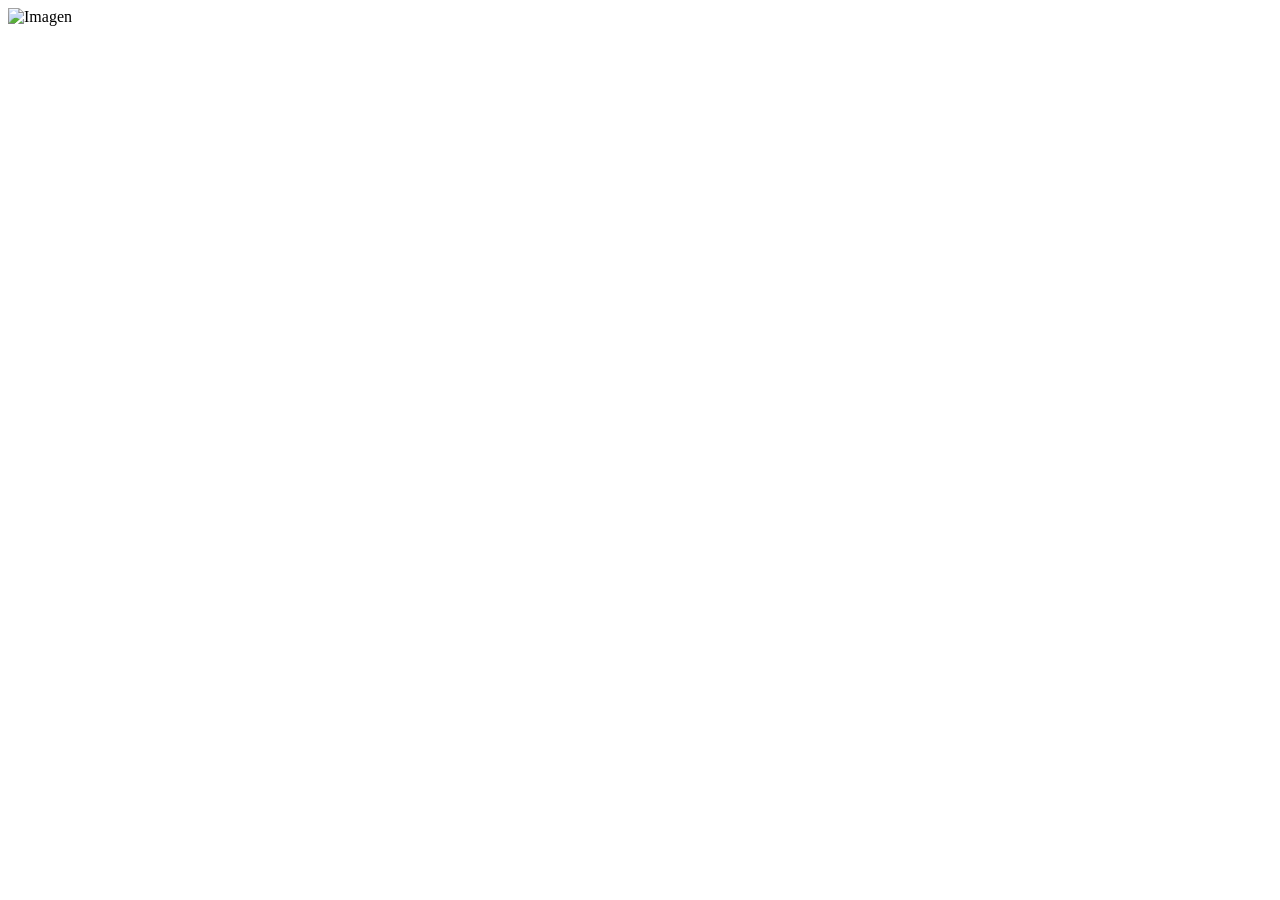
==== commit 53a1e7f9: "Update index.html with corrected static file paths" ====
--- a/index.html
+++ b/index.html
@@ -1 +1,10 @@
-<!DOCTYPE html><html lang="es" class="dark"><head><meta charSet="utf-8"/><meta name="viewport" content="width=device-width, initial-scale=1"/><link rel="preload" as="image" href="https://cdn.abacus.ai/images/bd2d44b6-6510-413f-8439-8b12b912f971.png" fetchPriority="high"/><link rel="preload" as="image" href="https://cdn.abacus.ai/images/3a07aa40-2518-4170-9602-c742b6fa9d03.png" fetchPriority="high"/><link rel="stylesheet" href="/_next/static/css/4f5e77933713000e.css" data-precedence="next"/><link rel="preload" as="script" fetchPriority="low" href="/_next/static/chunks/webpack-41a9ee0a1d65a3d2.js"/><script src="/_next/static/chunks/fd9d1056-73b32697e2279a9f.js" async=""></script><script src="/_next/static/chunks/117-b0e54e3778a9eeea.js" async"/>+<!DOCTYPE html>
+<html lang="es">
+<head>
+    <link rel="stylesheet" href="Descipedo-a-los-40-_-Rustem-Completo-de-Reinvenicion___Edicion_Monge_files/4f5e77933713000e.css">
+    <script src="Descipedo-a-los-40-_-Rustem-Completo-de-Reinvenicion___Edicion_Monge_files/main.js"></script>
+</head>
+<body>
+    <img src="Descipedo-a-los-40-_-Rustem-Completo-de-Reinvenicion___Edicion_Monge_files/image1.png" alt="Imagen">
+    </body>
+</html>
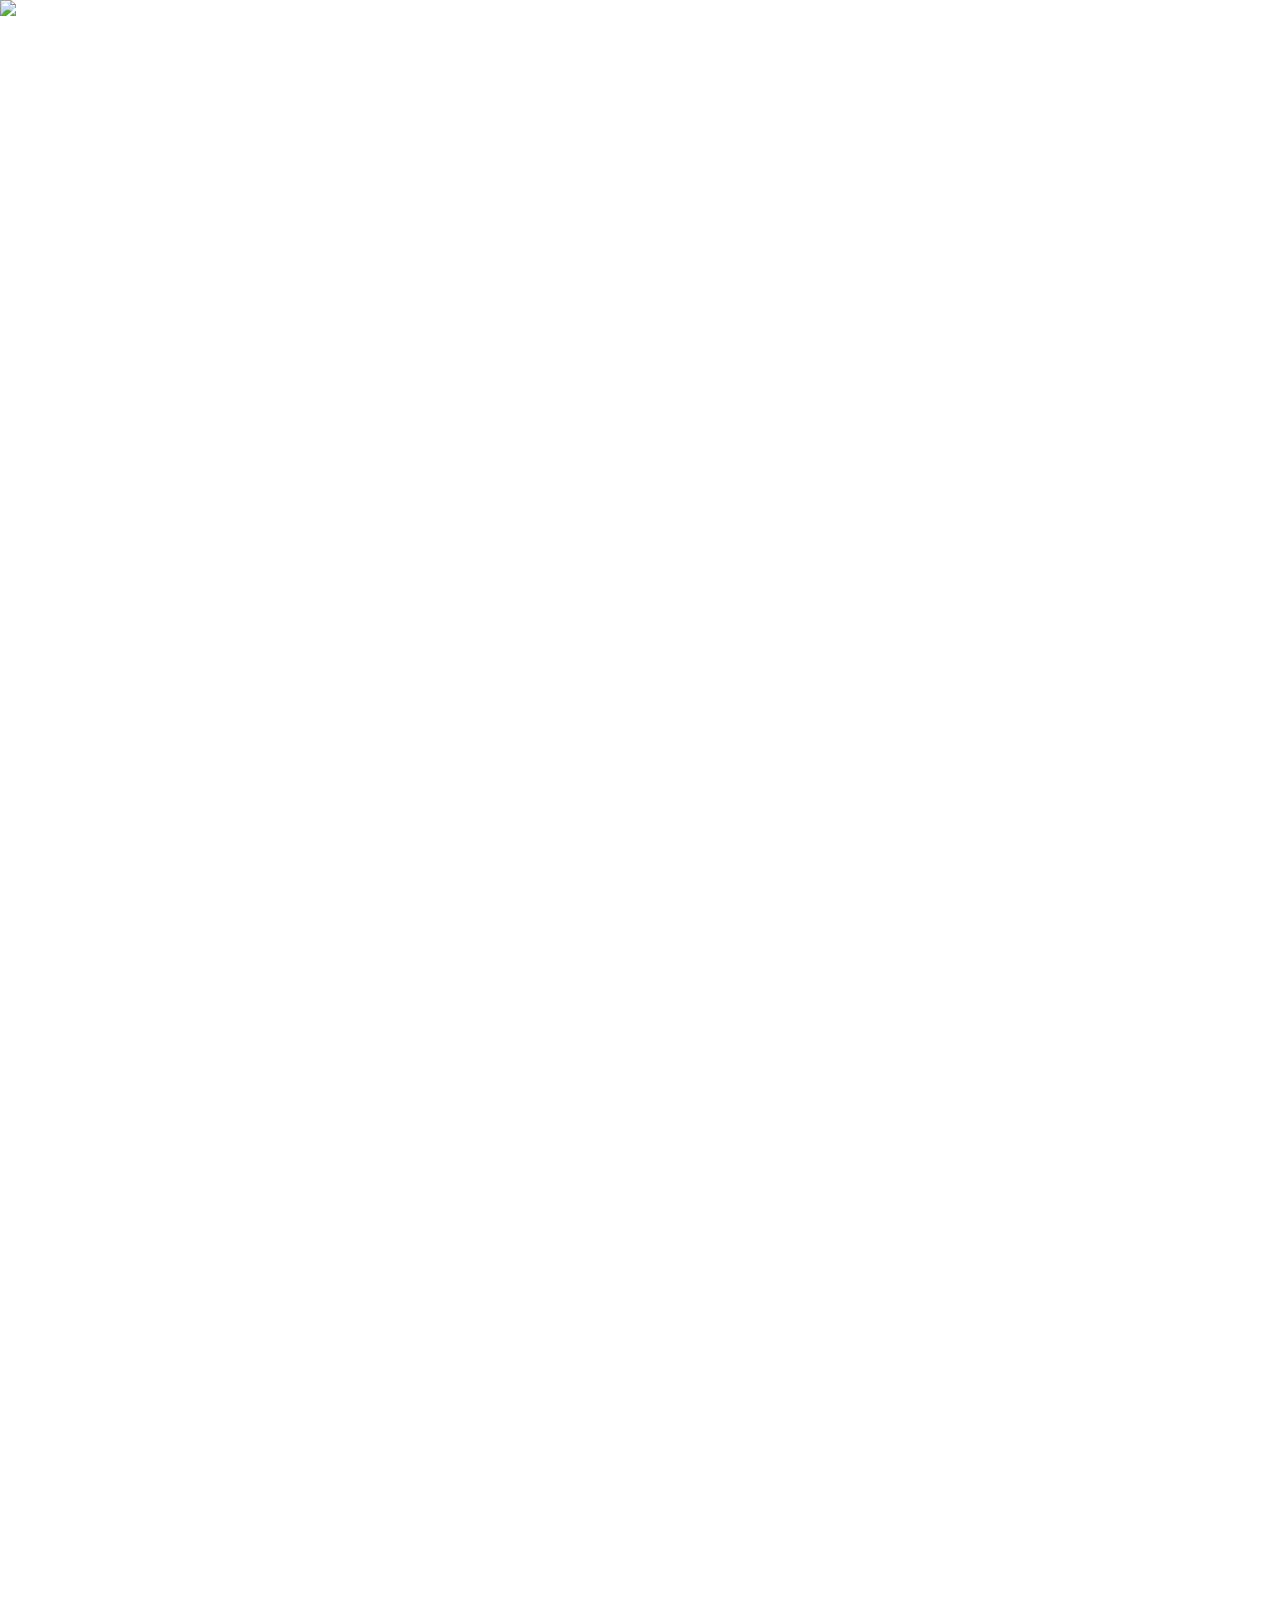
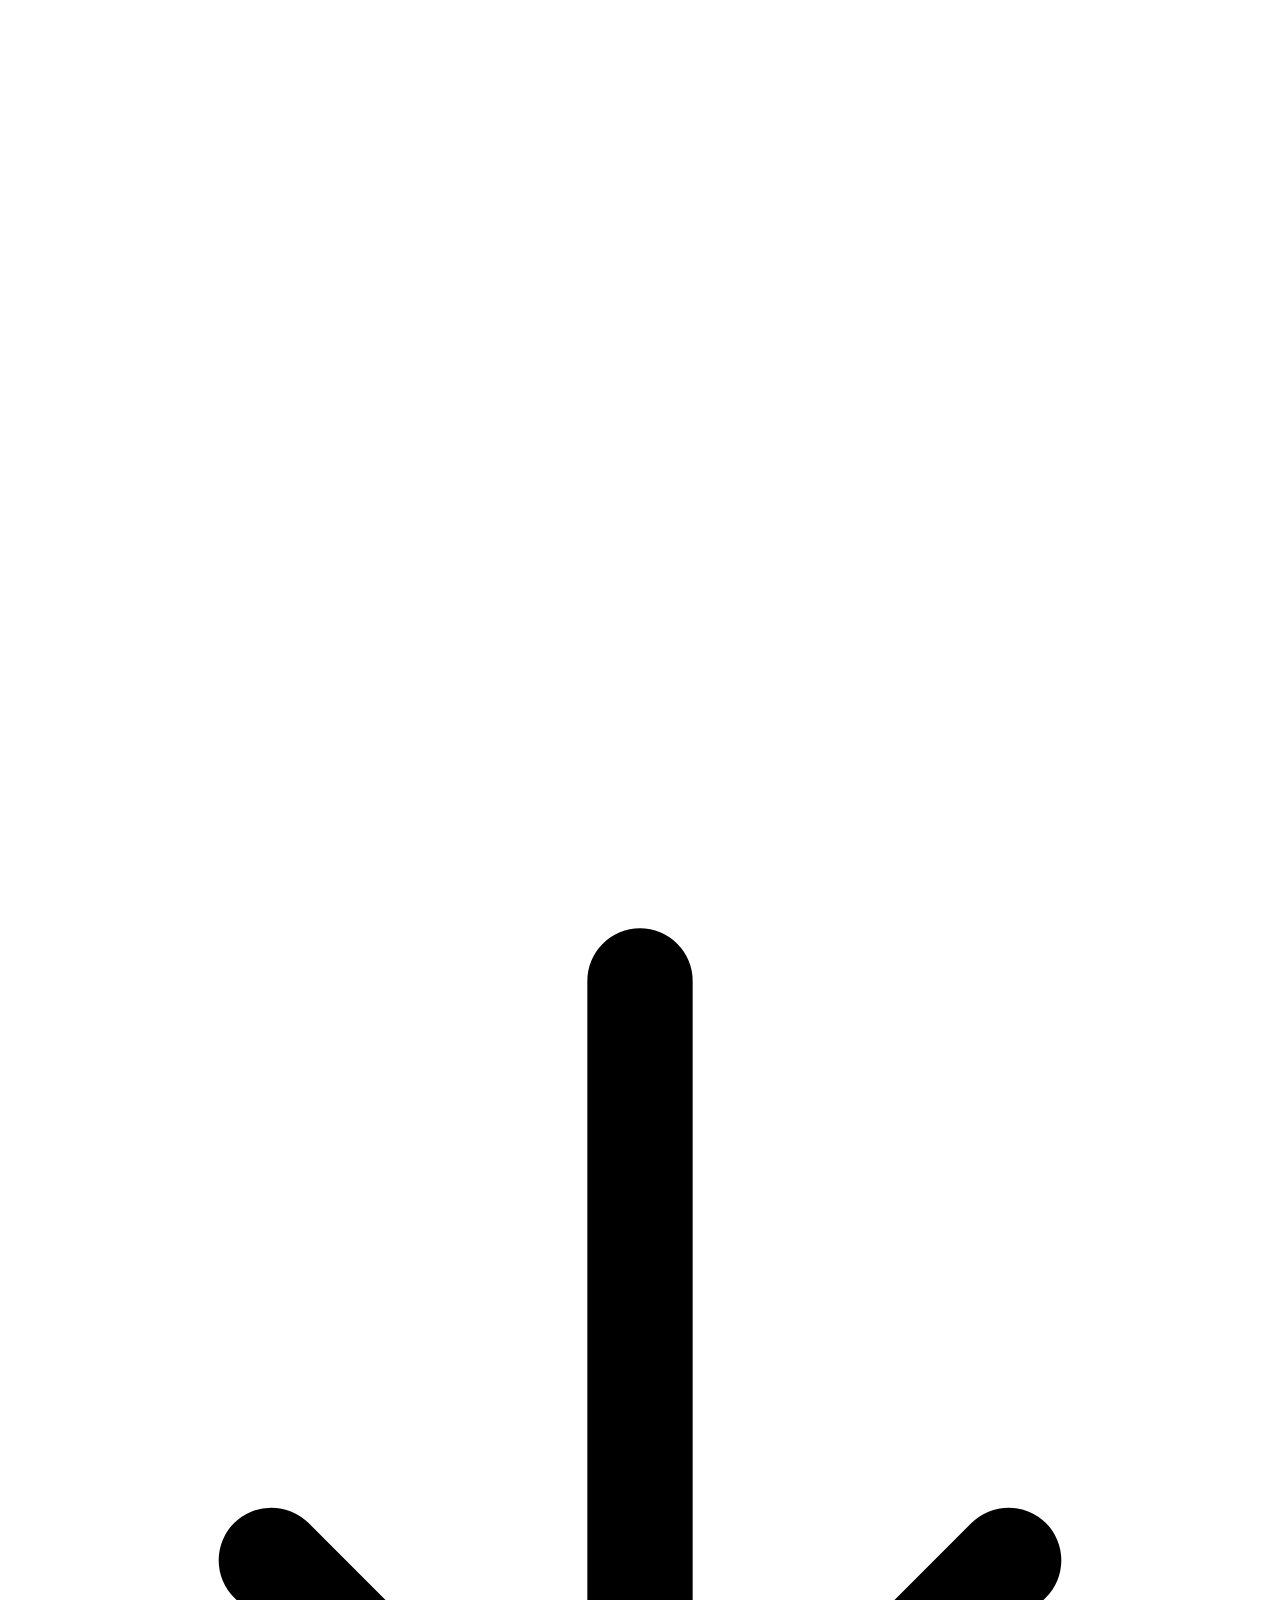
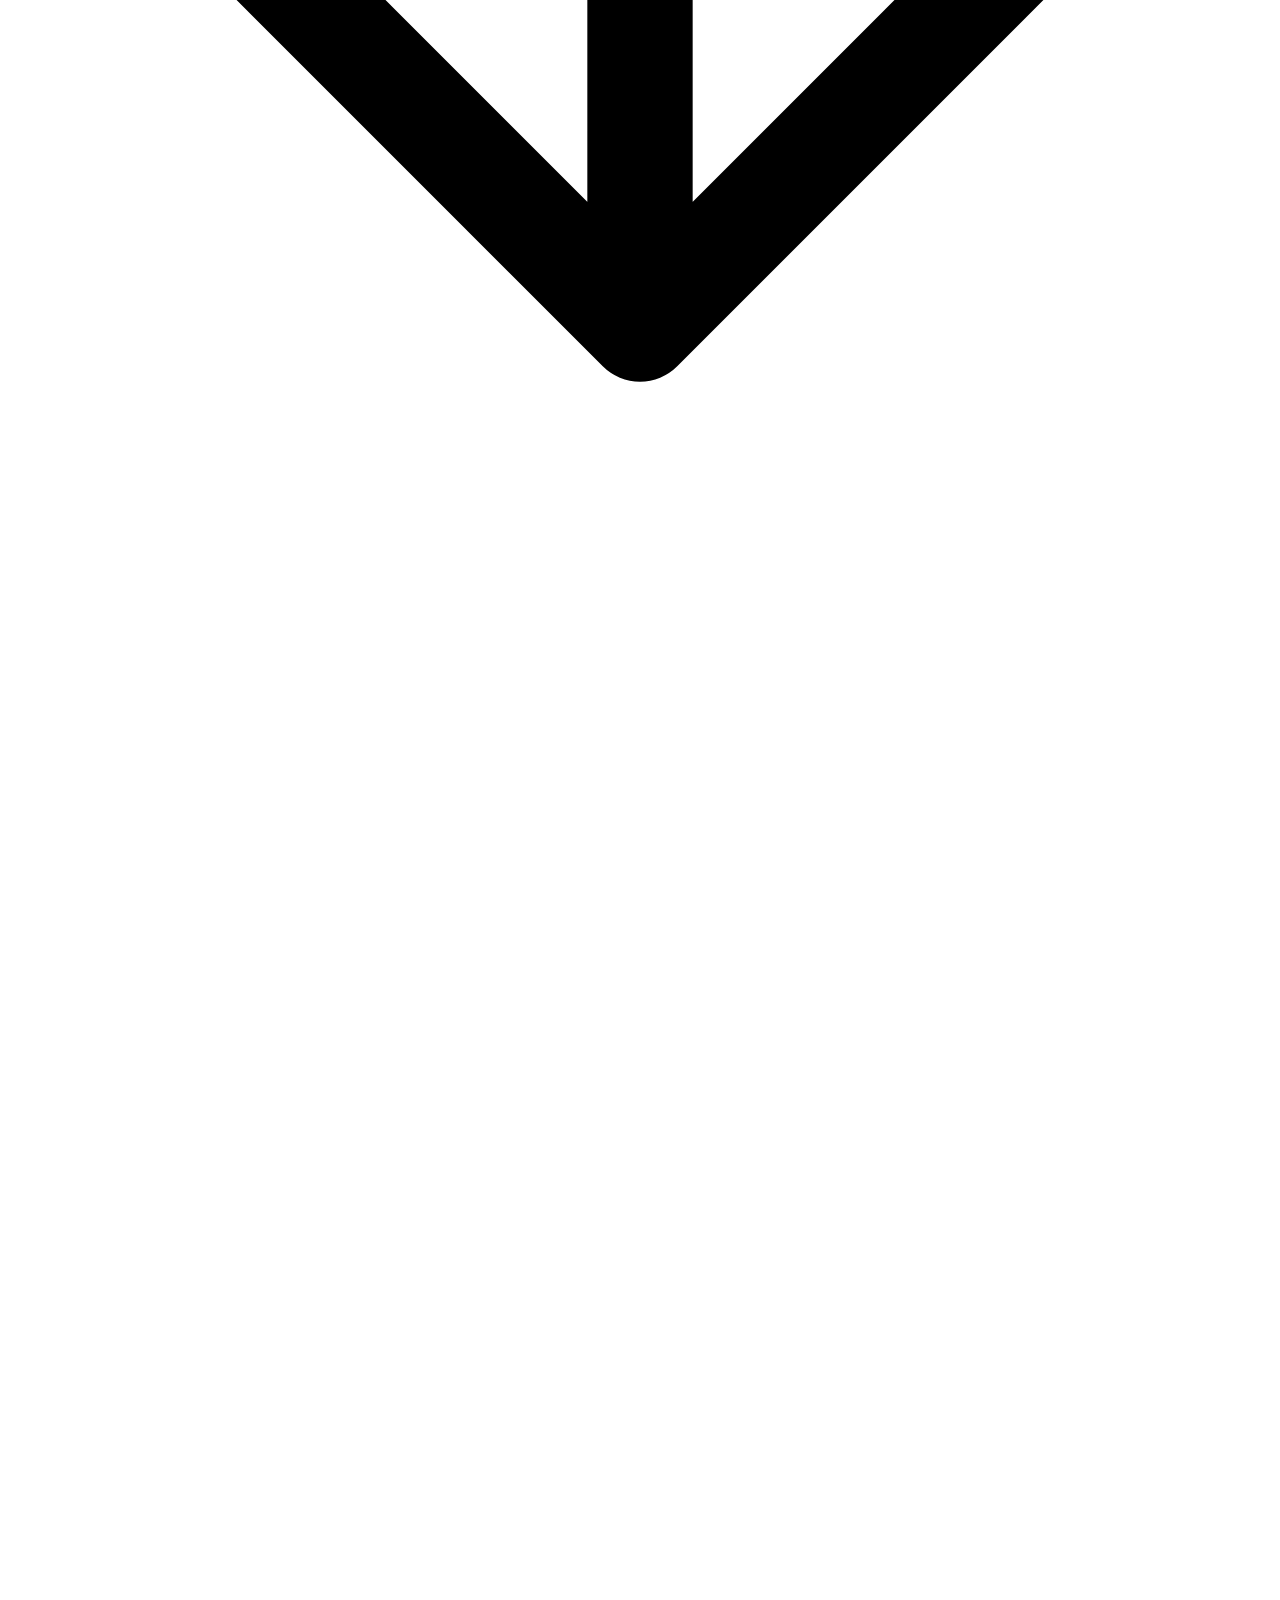
==== commit 8f1a7678: "Add index.html" ====
--- a/index.html
+++ b/index.html
@@ -1,10 +1,13 @@
-<!DOCTYPE html>
-<html lang="es">
-<head>
-    <link rel="stylesheet" href="Descipedo-a-los-40-_-Rustem-Completo-de-Reinvenicion___Edicion_Monge_files/4f5e77933713000e.css">
-    <script src="Descipedo-a-los-40-_-Rustem-Completo-de-Reinvenicion___Edicion_Monge_files/main.js"></script>
-</head>
-<body>
-    <img src="Descipedo-a-los-40-_-Rustem-Completo-de-Reinvenicion___Edicion_Monge_files/image1.png" alt="Imagen">
-    </body>
-</html>
+<!DOCTYPE html><html lang="es" class="dark"><head><meta charSet="utf-8"/><meta name="viewport" content="width=device-width, initial-scale=1"/><link rel="preload" href="/_next/static/media/e4af272ccee01ff0-s.p.woff2" as="font" crossorigin="" type="font/woff2"/><link rel="preload" as="image" href="https://cdn.abacus.ai/images/bd2d44b6-6510-413f-8439-8b12b912f971.png" fetchPriority="high"/><link rel="preload" as="image" href="https://cdn.abacus.ai/images/3a07aa40-2518-4170-9602-c742b6fa9d03.png" fetchPriority="high"/><link rel="stylesheet" href="/_next/static/css/1b1b788fa51933e4.css" data-precedence="next"/><link rel="preload" as="script" fetchPriority="low" href="/_next/static/chunks/webpack-853cef2f5799cbff.js"/><script src="/_next/static/chunks/ceb5afef-ee76ffc3b071fa5f.js" async=""></script><script src="/_next/static/chunks/156-bafe91a96c6ce952.js" async=""></script><script src="/_next/static/chunks/main-app-f896963268641fe0.js" async=""></script><script src="/_next/static/chunks/871-0687ad9aa24e84b1.js" async=""></script><script src="/_next/static/chunks/app/page-3818a98deb2caa28.js" async=""></script><title>Despedido a los 40 - Tu Sistema Completo de Reinvención Profesional | Edición Monge</title><meta name="description" content="Sistema completo de reinvención profesional: Ebook de 166 páginas + Audiolibro de 3+ horas + Workbook de 90 días. De $71 a solo $27. Transforma tu carrera después de los 40."/><meta name="keywords" content="despedido, reinvención profesional, 40 años, ebook, audiolibro, workbook, carrera, empleo"/><meta property="og:title" content="Despedido a los 40 - Edición Monge"/><meta property="og:description" content="Tu sistema completo de reinvención profesional. Ebook + Audiolibro + Workbook 90 días por solo $27."/><meta property="og:image" content="https://diabetesystem2025-droid.github.io/og-image.png"/><meta property="og:image:width" content="1200"/><meta property="og:image:height" content="630"/><meta property="og:type" content="website"/><meta name="twitter:card" content="summary_large_image"/><meta name="twitter:title" content="Despedido a los 40 - Edición Monge"/><meta name="twitter:description" content="Tu sistema completo de reinvención profesional. Ebook + Audiolibro + Workbook 90 días por solo $27."/><meta name="twitter:image" content="https://diabetesystem2025-droid.github.io/og-image.png"/><link rel="shortcut icon" href="/favicon.svg"/><link rel="icon" href="/favicon.svg"/><meta name="next-size-adjust"/><script src="https://apps.abacus.ai/chatllm/appllm-lib.js"></script><script src="/_next/static/chunks/polyfills-42372ed130431b0a.js" noModule=""></script></head><body class="__variable_f367f3 font-sans"><main class="min-h-screen bg-brand-black overflow-x-hidden"><section class="relative min-h-screen flex items-center justify-center overflow-hidden"><div class="absolute inset-0 z-0"><div class="relative w-full h-full"><img alt="Persona en encrucijada al amanecer simbolizando reinvención profesional" fetchPriority="high" decoding="async" data-nimg="fill" class="object-cover opacity-30" style="position:absolute;height:100%;width:100%;left:0;top:0;right:0;bottom:0;color:transparent" src="https://cdn.abacus.ai/images/bd2d44b6-6510-413f-8439-8b12b912f971.png"/></div><div class="absolute inset-0 bg-gradient-to-b from-brand-black/80 via-brand-black/60 to-brand-black"></div></div><div class="relative z-10 max-w-[1200px] mx-auto px-4 sm:px-6 py-20 flex flex-col lg:flex-row items-center gap-10 lg:gap-16"><div class="flex-1 text-center lg:text-left" style="opacity:0;transform:translateX(-50px) translateZ(0)"><div class="inline-block bg-brand-orange/20 border border-brand-orange/40 rounded-full px-4 py-1.5 mb-6"><span class="text-brand-orange text-sm font-semibold">🔥<!-- --> Edición Especial de Lanzamiento</span></div><h1 class="text-3xl sm:text-4xl md:text-5xl lg:text-6xl font-extrabold text-white leading-tight mb-6">¿Despedido a los 40?<!-- --> <span class="text-brand-orange">Tu Mejor Capítulo Profesional</span> <!-- -->Está Por Comenzar</h1><p class="text-lg sm:text-xl text-gray-300 mb-8 max-w-2xl">Sistema Completo de Reinvención Profesional:<!-- --> <strong class="text-white">Ebook + Audiolibro + Workbook 90 Días</strong></p><div class="flex items-center gap-4 mb-8 justify-center lg:justify-start"><span class="text-2xl text-gray-500 line-through">$71 USD</span><span class="text-4xl sm:text-5xl font-extrabold text-brand-orange">$27 USD</span><span class="bg-red-600 text-white text-xs font-bold px-3 py-1 rounded-full">-62% OFF</span></div><a href="https://pay.hotmart.com/K104985776R" target="_top" rel="noopener noreferrer" class="inline-block font-bold text-white bg-brand-orange rounded-lg
+        hover:bg-brand-orange-dark transition-all duration-300 transform hover:scale-105 active:scale-95
+        shadow-lg hover:shadow-brand-orange/50 hover:shadow-2xl
+        animate-pulse-glow cursor-pointer text-center no-underline
+        px-10 py-5 text-xl">🚀<!-- --> QUIERO REINVENTARME AHORA</a><div class="mt-6 flex items-center gap-2 justify-center lg:justify-start text-gray-400 text-sm flex-wrap"><svg class="w-4 h-4 text-green-500" fill="currentColor" viewBox="0 0 20 20"><path fill-rule="evenodd" d="M10 18a8 8 0 100-16 8 8 0 000 16zm3.707-9.293a1 1 0 00-1.414-1.414L9 10.586 7.707 9.293a1 1 0 00-1.414 1.414l2 2a1 1 0 001.414 0l4-4z" clip-rule="evenodd"></path></svg><span>Acceso inmediato</span><span class="mx-2">•</span><svg class="w-4 h-4 text-green-500" fill="currentColor" viewBox="0 0 20 20"><path fill-rule="evenodd" d="M10 18a8 8 0 100-16 8 8 0 000 16zm3.707-9.293a1 1 0 00-1.414-1.414L9 10.586 7.707 9.293a1 1 0 00-1.414 1.414l2 2a1 1 0 001.414 0l4-4z" clip-rule="evenodd"></path></svg><span>Garantía 7 días</span><span class="mx-2">•</span><svg class="w-4 h-4 text-green-500" fill="currentColor" viewBox="0 0 20 20"><path fill-rule="evenodd" d="M10 18a8 8 0 100-16 8 8 0 000 16zm3.707-9.293a1 1 0 00-1.414-1.414L9 10.586 7.707 9.293a1 1 0 00-1.414 1.414l2 2a1 1 0 001.414 0l4-4z" clip-rule="evenodd"></path></svg><span>Pago seguro</span></div></div><div class="flex-shrink-0" style="opacity:0;transform:translateX(50px) translateZ(0)"><div class="relative w-[260px] sm:w-[300px] lg:w-[340px]"><div class="absolute inset-0 bg-brand-orange/20 blur-3xl rounded-full"></div><div class="relative aspect-[2/3] rounded-lg overflow-hidden shadow-2xl shadow-brand-orange/20"><img alt="Portada del libro Despedido a los 40 Edición Monge con brújula dorada" fetchPriority="high" decoding="async" data-nimg="fill" class="object-cover" style="position:absolute;height:100%;width:100%;left:0;top:0;right:0;bottom:0;color:transparent" src="https://cdn.abacus.ai/images/3a07aa40-2518-4170-9602-c742b6fa9d03.png"/></div></div></div></div><div class="absolute bottom-8 left-1/2 -translate-x-1/2 z-10"><svg class="w-6 h-6 text-brand-orange" fill="none" stroke="currentColor" viewBox="0 0 24 24"><path stroke-linecap="round" stroke-linejoin="round" stroke-width="2" d="M19 14l-7 7m0 0l-7-7m7 7V3"></path></svg></div></section><section class="py-20 bg-brand-dark"><div class="max-w-[1200px] mx-auto px-4 sm:px-6"><div style="opacity:0;transform:translateY(40px) translateZ(0)"><div class="text-center mb-14"><h2 class="text-3xl sm:text-4xl font-bold text-white mb-4">Si Perdiste Tu Trabajo Después de los 40,<!-- --> <span class="text-brand-orange">Sabes Que...</span></h2><p class="text-gray-400 text-lg max-w-2xl mx-auto">No estás solo. Miles de profesionales experimentados enfrentan estos mismos desafíos cada día.</p></div></div><div class="grid grid-cols-1 sm:grid-cols-2 lg:grid-cols-3 gap-5"><div style="opacity:0;transform:translateY(40px) translateZ(0)"><div class="bg-brand-gray rounded-lg p-6 border border-brand-gray-light/50 hover:border-brand-orange/40 transition-all duration-300 hover:shadow-lg hover:shadow-brand-orange/10 group"><span class="text-3xl mb-3 block">🚪</span><p class="text-gray-300 text-base group-hover:text-white transition-colors">El mercado laboral parece cerrado para ti</p></div></div><div style="opacity:0;transform:translateY(40px) translateZ(0)"><div class="bg-brand-gray rounded-lg p-6 border border-brand-gray-light/50 hover:border-brand-orange/40 transition-all duration-300 hover:shadow-lg hover:shadow-brand-orange/10 group"><span class="text-3xl mb-3 block">📉</span><p class="text-gray-300 text-base group-hover:text-white transition-colors">Sientes que tu experiencia ya no vale nada</p></div></div><div style="opacity:0;transform:translateY(40px) translateZ(0)"><div class="bg-brand-gray rounded-lg p-6 border border-brand-gray-light/50 hover:border-brand-orange/40 transition-all duration-300 hover:shadow-lg hover:shadow-brand-orange/10 group"><span class="text-3xl mb-3 block">🧭</span><p class="text-gray-300 text-base group-hover:text-white transition-colors">No sabes por dónde empezar a buscar</p></div></div><div style="opacity:0;transform:translateY(40px) translateZ(0)"><div class="bg-brand-gray rounded-lg p-6 border border-brand-gray-light/50 hover:border-brand-orange/40 transition-all duration-300 hover:shadow-lg hover:shadow-brand-orange/10 group"><span class="text-3xl mb-3 block">😰</span><p class="text-gray-300 text-base group-hover:text-white transition-colors">El miedo y la incertidumbre te paralizan cada día</p></div></div><div style="opacity:0;transform:translateY(40px) translateZ(0)"><div class="bg-brand-gray rounded-lg p-6 border border-brand-gray-light/50 hover:border-brand-orange/40 transition-all duration-300 hover:shadow-lg hover:shadow-brand-orange/10 group"><span class="text-3xl mb-3 block">💸</span><p class="text-gray-300 text-base group-hover:text-white transition-colors">Necesitas ingresos YA pero no tienes claridad</p></div></div><div style="opacity:0;transform:translateY(40px) translateZ(0)"><div class="bg-brand-gray rounded-lg p-6 border border-brand-gray-light/50 hover:border-brand-orange/40 transition-all duration-300 hover:shadow-lg hover:shadow-brand-orange/10 group"><span class="text-3xl mb-3 block">🕐</span><p class="text-gray-300 text-base group-hover:text-white transition-colors">Cada semana que pasa sientes que pierdes más oportunidades</p></div></div></div><div style="opacity:0;transform:translateY(40px) translateZ(0)"><div class="text-center mt-12"><p class="text-xl text-gray-300 italic">&quot;Sabemos exactamente cómo te sientes...<span class="text-brand-orange font-semibold"> porque lo vivimos.</span>&quot;</p></div></div></div></section><section class="py-20 bg-brand-black"><div class="max-w-[1200px] mx-auto px-4 sm:px-6"><div style="opacity:0;transform:translateY(40px) translateZ(0)"><div class="text-center mb-14"><span class="text-brand-orange font-semibold text-sm uppercase tracking-widest">La Solución</span><h2 class="text-3xl sm:text-4xl font-bold text-white mt-3 mb-4">Tu Sistema Completo de <span class="text-brand-orange">Reinvención Profesional</span></h2><p class="text-gray-400 text-lg max-w-2xl mx-auto">Todo lo que necesitas para transformar esta crisis en la mejor oportunidad de tu vida.</p></div></div><div class="grid grid-cols-1 md:grid-cols-3 gap-8"><div style="opacity:0;transform:translateY(40px) translateZ(0)"><div class="bg-brand-dark rounded-xl p-6 border border-brand-gray-light/40 hover:border-brand-orange/50 transition-all duration-300 hover:shadow-xl hover:shadow-brand-orange/10 flex flex-col items-center text-center h-full"><div class="relative w-40 aspect-[2/3] mb-5 rounded-lg overflow-hidden shadow-lg"><img alt="Ebook Despedido a los 40 - 166 páginas de estrategia profesional" loading="lazy" decoding="async" data-nimg="fill" class="object-cover" style="position:absolute;height:100%;width:100%;left:0;top:0;right:0;bottom:0;color:transparent" src="/images/book_cover_hero.png"/></div><h3 class="text-2xl font-bold text-white">Ebook</h3><span class="text-brand-orange font-semibold mb-4">166 Páginas</span><ul class="text-left w-full space-y-2 mb-5"><li class="flex items-start gap-2 text-gray-300 text-sm"><svg class="w-4 h-4 text-brand-orange mt-0.5 flex-shrink-0" fill="currentColor" viewBox="0 0 20 20"><path fill-rule="evenodd" d="M16.707 5.293a1 1 0 010 1.414l-8 8a1 1 0 01-1.414 0l-4-4a1 1 0 011.414-1.414L8 12.586l7.293-7.293a1 1 0 011.414 0z" clip-rule="evenodd"></path></svg>5 capítulos estratégicos</li><li class="flex items-start gap-2 text-gray-300 text-sm"><svg class="w-4 h-4 text-brand-orange mt-0.5 flex-shrink-0" fill="currentColor" viewBox="0 0 20 20"><path fill-rule="evenodd" d="M16.707 5.293a1 1 0 010 1.414l-8 8a1 1 0 01-1.414 0l-4-4a1 1 0 011.414-1.414L8 12.586l7.293-7.293a1 1 0 011.414 0z" clip-rule="evenodd"></path></svg>8 casos reales documentados</li><li class="flex items-start gap-2 text-gray-300 text-sm"><svg class="w-4 h-4 text-brand-orange mt-0.5 flex-shrink-0" fill="currentColor" viewBox="0 0 20 20"><path fill-rule="evenodd" d="M16.707 5.293a1 1 0 010 1.414l-8 8a1 1 0 01-1.414 0l-4-4a1 1 0 011.414-1.414L8 12.586l7.293-7.293a1 1 0 011.414 0z" clip-rule="evenodd"></path></svg>3 cuestionarios de autodiagnóstico</li><li class="flex items-start gap-2 text-gray-300 text-sm"><svg class="w-4 h-4 text-brand-orange mt-0.5 flex-shrink-0" fill="currentColor" viewBox="0 0 20 20"><path fill-rule="evenodd" d="M16.707 5.293a1 1 0 010 1.414l-8 8a1 1 0 01-1.414 0l-4-4a1 1 0 011.414-1.414L8 12.586l7.293-7.293a1 1 0 011.414 0z" clip-rule="evenodd"></path></svg>Estrategias probadas paso a paso</li></ul><div class="mt-auto"><span class="text-gray-500 text-sm">Valor individual:</span><span class="text-white font-bold ml-2">$37</span></div></div></div><div style="opacity:0;transform:translateY(40px) translateZ(0)"><div class="bg-brand-dark rounded-xl p-6 border border-brand-gray-light/40 hover:border-brand-orange/50 transition-all duration-300 hover:shadow-xl hover:shadow-brand-orange/10 flex flex-col items-center text-center h-full"><div class="relative w-40 aspect-[2/3] mb-5 rounded-lg overflow-hidden shadow-lg"><img alt="Portada del Audiolibro Despedido a los 40" loading="lazy" decoding="async" data-nimg="fill" class="object-cover" style="position:absolute;height:100%;width:100%;left:0;top:0;right:0;bottom:0;color:transparent" src="https://cdn.abacus.ai/images/6307113c-6c94-403e-bc53-4d72fdee4d5c.png"/></div><h3 class="text-2xl font-bold text-white">Audiolibro</h3><span class="text-brand-orange font-semibold mb-4">3+ Horas</span><ul class="text-left w-full space-y-2 mb-5"><li class="flex items-start gap-2 text-gray-300 text-sm"><svg class="w-4 h-4 text-brand-orange mt-0.5 flex-shrink-0" fill="currentColor" viewBox="0 0 20 20"><path fill-rule="evenodd" d="M16.707 5.293a1 1 0 010 1.414l-8 8a1 1 0 01-1.414 0l-4-4a1 1 0 011.414-1.414L8 12.586l7.293-7.293a1 1 0 011.414 0z" clip-rule="evenodd"></path></svg>Narración profesional completa</li><li class="flex items-start gap-2 text-gray-300 text-sm"><svg class="w-4 h-4 text-brand-orange mt-0.5 flex-shrink-0" fill="currentColor" viewBox="0 0 20 20"><path fill-rule="evenodd" d="M16.707 5.293a1 1 0 010 1.414l-8 8a1 1 0 01-1.414 0l-4-4a1 1 0 011.414-1.414L8 12.586l7.293-7.293a1 1 0 011.414 0z" clip-rule="evenodd"></path></svg>Sección especial de reflexión</li><li class="flex items-start gap-2 text-gray-300 text-sm"><svg class="w-4 h-4 text-brand-orange mt-0.5 flex-shrink-0" fill="currentColor" viewBox="0 0 20 20"><path fill-rule="evenodd" d="M16.707 5.293a1 1 0 010 1.414l-8 8a1 1 0 01-1.414 0l-4-4a1 1 0 011.414-1.414L8 12.586l7.293-7.293a1 1 0 011.414 0z" clip-rule="evenodd"></path></svg>Escucha mientras haces otras cosas</li><li class="flex items-start gap-2 text-gray-300 text-sm"><svg class="w-4 h-4 text-brand-orange mt-0.5 flex-shrink-0" fill="currentColor" viewBox="0 0 20 20"><path fill-rule="evenodd" d="M16.707 5.293a1 1 0 010 1.414l-8 8a1 1 0 01-1.414 0l-4-4a1 1 0 011.414-1.414L8 12.586l7.293-7.293a1 1 0 011.414 0z" clip-rule="evenodd"></path></svg>Refuerza el aprendizaje auditivo</li></ul><div class="mt-auto"><span class="text-gray-500 text-sm">Valor individual:</span><span class="text-white font-bold ml-2">$17</span></div></div></div><div style="opacity:0;transform:translateY(40px) translateZ(0)"><div class="bg-brand-dark rounded-xl p-6 border border-brand-gray-light/40 hover:border-brand-orange/50 transition-all duration-300 hover:shadow-xl hover:shadow-brand-orange/10 flex flex-col items-center text-center h-full"><div class="relative w-40 aspect-[2/3] mb-5 rounded-lg overflow-hidden shadow-lg"><img alt="Portada del Workbook de 90 días" loading="lazy" decoding="async" data-nimg="fill" class="object-cover" style="position:absolute;height:100%;width:100%;left:0;top:0;right:0;bottom:0;color:transparent" src="https://cdn.abacus.ai/images/424151ac-2da9-40ec-a332-77507bfe8e5f.png"/></div><h3 class="text-2xl font-bold text-white">Workbook</h3><span class="text-brand-orange font-semibold mb-4">90 Días</span><ul class="text-left w-full space-y-2 mb-5"><li class="flex items-start gap-2 text-gray-300 text-sm"><svg class="w-4 h-4 text-brand-orange mt-0.5 flex-shrink-0" fill="currentColor" viewBox="0 0 20 20"><path fill-rule="evenodd" d="M16.707 5.293a1 1 0 010 1.414l-8 8a1 1 0 01-1.414 0l-4-4a1 1 0 011.414-1.414L8 12.586l7.293-7.293a1 1 0 011.414 0z" clip-rule="evenodd"></path></svg>Ejercicios diarios guiados</li><li class="flex items-start gap-2 text-gray-300 text-sm"><svg class="w-4 h-4 text-brand-orange mt-0.5 flex-shrink-0" fill="currentColor" viewBox="0 0 20 20"><path fill-rule="evenodd" d="M16.707 5.293a1 1 0 010 1.414l-8 8a1 1 0 01-1.414 0l-4-4a1 1 0 011.414-1.414L8 12.586l7.293-7.293a1 1 0 011.414 0z" clip-rule="evenodd"></path></svg>Plantillas profesionales listas</li><li class="flex items-start gap-2 text-gray-300 text-sm"><svg class="w-4 h-4 text-brand-orange mt-0.5 flex-shrink-0" fill="currentColor" viewBox="0 0 20 20"><path fill-rule="evenodd" d="M16.707 5.293a1 1 0 010 1.414l-8 8a1 1 0 01-1.414 0l-4-4a1 1 0 011.414-1.414L8 12.586l7.293-7.293a1 1 0 011.414 0z" clip-rule="evenodd"></path></svg>Trackers de progreso semanal</li><li class="flex items-start gap-2 text-gray-300 text-sm"><svg class="w-4 h-4 text-brand-orange mt-0.5 flex-shrink-0" fill="currentColor" viewBox="0 0 20 20"><path fill-rule="evenodd" d="M16.707 5.293a1 1 0 010 1.414l-8 8a1 1 0 01-1.414 0l-4-4a1 1 0 011.414-1.414L8 12.586l7.293-7.293a1 1 0 011.414 0z" clip-rule="evenodd"></path></svg>Plan de acción personalizable</li></ul><div class="mt-auto"><span class="text-gray-500 text-sm">Valor individual:</span><span class="text-white font-bold ml-2">$17</span></div></div></div></div><div style="opacity:0;transform:translateY(40px) translateZ(0)"><div class="text-center mt-14 bg-brand-gray rounded-xl p-8 border border-brand-orange/30"><p class="text-gray-400 mb-2">Valor total del paquete:</p><p class="text-2xl text-gray-500 line-through">$71 USD</p><p class="text-5xl font-extrabold text-brand-orange my-3">SOLO $27 USD</p><p class="text-gray-400 mb-6">Ahorra un 62% — Edición especial para personas en transición</p><a href="https://pay.hotmart.com/K104985776R" target="_top" rel="noopener noreferrer" class="inline-block font-bold text-white bg-brand-orange rounded-lg
+        hover:bg-brand-orange-dark transition-all duration-300 transform hover:scale-105 active:scale-95
+        shadow-lg hover:shadow-brand-orange/50 hover:shadow-2xl
+        animate-pulse-glow cursor-pointer text-center no-underline
+        px-8 py-4 text-lg">🎯<!-- --> ACCEDER AL SISTEMA COMPLETO AHORA</a></div></div></div></section><section class="py-20 bg-brand-dark"><div class="max-w-[1200px] mx-auto px-4 sm:px-6"><div style="opacity:0;transform:translateY(40px) translateZ(0)"><div class="text-center mb-14"><span class="text-brand-orange font-semibold text-sm uppercase tracking-widest">Transformación</span><h2 class="text-3xl sm:text-4xl font-bold text-white mt-3 mb-4">En 90 Días Vas a...</h2></div></div><div class="grid grid-cols-1 sm:grid-cols-2 lg:grid-cols-3 gap-6"><div style="opacity:0;transform:translateY(40px) translateZ(0)"><div class="bg-brand-gray rounded-xl p-6 border border-brand-gray-light/40 hover:border-brand-orange/40 transition-all duration-300 group h-full"><div class="flex items-start gap-4"><span class="text-3xl">💪</span><div><h3 class="text-white font-bold text-lg mb-1 group-hover:text-brand-orange transition-colors">Recuperar tu confianza profesional</h3><p class="text-gray-400 text-sm">Reconecta con tu valor y fortalezas únicas</p></div></div></div></div><div style="opacity:0;transform:translateY(40px) translateZ(0)"><div class="bg-brand-gray rounded-xl p-6 border border-brand-gray-light/40 hover:border-brand-orange/40 transition-all duration-300 group h-full"><div class="flex items-start gap-4"><span class="text-3xl">🎯</span><div><h3 class="text-white font-bold text-lg mb-1 group-hover:text-brand-orange transition-colors">Tener claridad sobre tu próximo paso</h3><p class="text-gray-400 text-sm">Sin más parálisis por indecisión o confusión</p></div></div></div></div><div style="opacity:0;transform:translateY(40px) translateZ(0)"><div class="bg-brand-gray rounded-xl p-6 border border-brand-gray-light/40 hover:border-brand-orange/40 transition-all duration-300 group h-full"><div class="flex items-start gap-4"><span class="text-3xl">🤝</span><div><h3 class="text-white font-bold text-lg mb-1 group-hover:text-brand-orange transition-colors">Dominar el networking estratégico</h3><p class="text-gray-400 text-sm">Construye conexiones que abren puertas reales</p></div></div></div></div><div style="opacity:0;transform:translateY(40px) translateZ(0)"><div class="bg-brand-gray rounded-xl p-6 border border-brand-gray-light/40 hover:border-brand-orange/40 transition-all duration-300 group h-full"><div class="flex items-start gap-4"><span class="text-3xl">⭐</span><div><h3 class="text-white font-bold text-lg mb-1 group-hover:text-brand-orange transition-colors">Crear tu marca personal poderosa</h3><p class="text-gray-400 text-sm">Destaca en un mercado competitivo</p></div></div></div></div><div style="opacity:0;transform:translateY(40px) translateZ(0)"><div class="bg-brand-gray rounded-xl p-6 border border-brand-gray-light/40 hover:border-brand-orange/40 transition-all duration-300 group h-full"><div class="flex items-start gap-4"><span class="text-3xl">🔑</span><div><h3 class="text-white font-bold text-lg mb-1 group-hover:text-brand-orange transition-colors">Tener opciones reales de reinvención</h3><p class="text-gray-400 text-sm">Empleo, freelance o emprendimiento</p></div></div></div></div><div style="opacity:0;transform:translateY(40px) translateZ(0)"><div class="bg-brand-gray rounded-xl p-6 border border-brand-gray-light/40 hover:border-brand-orange/40 transition-all duration-300 group h-full"><div class="flex items-start gap-4"><span class="text-3xl">📋</span><div><h3 class="text-white font-bold text-lg mb-1 group-hover:text-brand-orange transition-colors">Plan de acción concreto implementado</h3><p class="text-gray-400 text-sm">No más teoría, solo acción con resultados</p></div></div></div></div></div></div></section><section class="py-20 bg-brand-black"><div class="max-w-[1200px] mx-auto px-4 sm:px-6"><div style="opacity:0;transform:translateY(40px) translateZ(0)"><div class="text-center mb-10"><span class="text-brand-orange font-semibold text-sm uppercase tracking-widest">Contenido Detallado</span><h2 class="text-3xl sm:text-4xl font-bold text-white mt-3 mb-4">Mira Exactamente <span class="text-brand-orange">Qué Incluye</span></h2></div></div><div style="opacity:0;transform:translateY(40px) translateZ(0)"><div class="flex flex-wrap justify-center gap-3 mb-10"><button class="px-6 py-3 rounded-lg font-semibold text-sm transition-all duration-300 bg-brand-orange text-white shadow-lg shadow-brand-orange/30">📖 Ebook</button><button class="px-6 py-3 rounded-lg font-semibold text-sm transition-all duration-300 bg-brand-gray text-gray-400 hover:bg-brand-gray-light hover:text-white">🎧 Audiolibro</button><button class="px-6 py-3 rounded-lg font-semibold text-sm transition-all duration-300 bg-brand-gray text-gray-400 hover:bg-brand-gray-light hover:text-white">📝 Workbook</button></div><div class="bg-brand-dark rounded-xl border border-brand-gray-light/40 p-6 sm:p-8"><h3 class="text-2xl font-bold text-white mb-6">Ebook — 166 Páginas de Estrategia Pura</h3><div class="space-y-4"><div class="flex items-start gap-4 bg-brand-gray/50 rounded-lg p-4"><span class="bg-brand-orange/20 text-brand-orange text-xs font-bold px-3 py-1 rounded-full whitespace-nowrap">Capítulo 1</span><div><h4 class="text-white font-semibold">El Golpe</h4><p class="text-gray-400 text-sm mt-1">Cómo procesar el despido y transformar el dolor en combustible</p></div></div><div class="flex items-start gap-4 bg-brand-gray/50 rounded-lg p-4"><span class="bg-brand-orange/20 text-brand-orange text-xs font-bold px-3 py-1 rounded-full whitespace-nowrap">Capítulo 2</span><div><h4 class="text-white font-semibold">El Espejo</h4><p class="text-gray-400 text-sm mt-1">Autodiagnóstico profundo: descubre tu verdadero valor profesional</p></div></div><div class="flex items-start gap-4 bg-brand-gray/50 rounded-lg p-4"><span class="bg-brand-orange/20 text-brand-orange text-xs font-bold px-3 py-1 rounded-full whitespace-nowrap">Capítulo 3</span><div><h4 class="text-white font-semibold">El Mapa</h4><p class="text-gray-400 text-sm mt-1">Opciones reales: empleo, freelance, emprendimiento, consultoría</p></div></div><div class="flex items-start gap-4 bg-brand-gray/50 rounded-lg p-4"><span class="bg-brand-orange/20 text-brand-orange text-xs font-bold px-3 py-1 rounded-full whitespace-nowrap">Capítulo 4</span><div><h4 class="text-white font-semibold">El Puente</h4><p class="text-gray-400 text-sm mt-1">Networking estratégico, marca personal y presencia digital</p></div></div><div class="flex items-start gap-4 bg-brand-gray/50 rounded-lg p-4"><span class="bg-brand-orange/20 text-brand-orange text-xs font-bold px-3 py-1 rounded-full whitespace-nowrap">Capítulo 5</span><div><h4 class="text-white font-semibold">El Nuevo Comienzo</h4><p class="text-gray-400 text-sm mt-1">Tu plan de acción de 90 días paso a paso</p></div></div></div><div class="mt-6 bg-brand-orange/10 border border-brand-orange/30 rounded-lg p-4"><p class="text-brand-orange-light text-sm font-medium">✨ + 8 casos reales documentados + 3 cuestionarios de autodiagnóstico</p></div></div></div></div></section><section class="py-20 bg-brand-dark"><div class="max-w-[1200px] mx-auto px-4 sm:px-6"><div style="opacity:0;transform:translateY(40px) translateZ(0)"><div class="text-center mb-12"><h2 class="text-3xl sm:text-4xl font-bold text-white mb-4">Este Sistema Es <span class="text-brand-orange">Para Ti</span> Si...</h2></div></div><div class="grid grid-cols-1 sm:grid-cols-2 gap-4 max-w-3xl mx-auto"><div style="opacity:0;transform:translateY(40px) translateZ(0)"><div class="flex items-center gap-4 bg-brand-gray rounded-lg p-5 border border-brand-gray-light/40 hover:border-brand-orange/40 transition-all duration-300"><span class="text-2xl flex-shrink-0">👤</span><p class="text-gray-300">Fuiste despedido o estás en riesgo de serlo</p></div></div><div style="opacity:0;transform:translateY(40px) translateZ(0)"><div class="flex items-center gap-4 bg-brand-gray rounded-lg p-5 border border-brand-gray-light/40 hover:border-brand-orange/40 transition-all duration-300"><span class="text-2xl flex-shrink-0">🎂</span><p class="text-gray-300">Tienes 40, 50 o más años y sientes que la edad es un obstáculo</p></div></div><div style="opacity:0;transform:translateY(40px) translateZ(0)"><div class="flex items-center gap-4 bg-brand-gray rounded-lg p-5 border border-brand-gray-light/40 hover:border-brand-orange/40 transition-all duration-300"><span class="text-2xl flex-shrink-0">🔄</span><p class="text-gray-300">Quieres reinventarte profesionalmente pero no sabes cómo</p></div></div><div style="opacity:0;transform:translateY(40px) translateZ(0)"><div class="flex items-center gap-4 bg-brand-gray rounded-lg p-5 border border-brand-gray-light/40 hover:border-brand-orange/40 transition-all duration-300"><span class="text-2xl flex-shrink-0">🛠️</span><p class="text-gray-300">Necesitas guía práctica y accionable, no teoría vacía</p></div></div><div style="opacity:0;transform:translateY(40px) translateZ(0)"><div class="flex items-center gap-4 bg-brand-gray rounded-lg p-5 border border-brand-gray-light/40 hover:border-brand-orange/40 transition-all duration-300"><span class="text-2xl flex-shrink-0">💡</span><p class="text-gray-300">Buscas recuperar tu confianza y dirección profesional</p></div></div><div style="opacity:0;transform:translateY(40px) translateZ(0)"><div class="flex items-center gap-4 bg-brand-gray rounded-lg p-5 border border-brand-gray-light/40 hover:border-brand-orange/40 transition-all duration-300"><span class="text-2xl flex-shrink-0">🚀</span><p class="text-gray-300">Quieres opciones reales: empleo, freelance o emprendimiento</p></div></div></div><div style="opacity:0;transform:translateY(40px) translateZ(0)"><div class="text-center mt-10"><p class="text-xl text-white font-semibold">Si marcaste aunque sea <span class="text-brand-orange">UNO</span> de estos puntos, este sistema fue creado para ti.</p></div></div></div></section><section class="py-20 bg-brand-black"><div class="max-w-[1200px] mx-auto px-4 sm:px-6"><div style="opacity:0;transform:translateY(40px) translateZ(0)"><div class="text-center mb-14"><span class="text-brand-orange font-semibold text-sm uppercase tracking-widest">Prueba Social</span><h2 class="text-3xl sm:text-4xl font-bold text-white mt-3 mb-4">Historias Reales de <span class="text-brand-orange">Reinvención</span></h2><p class="text-gray-400 text-lg">Personas como tú que transformaron su crisis en oportunidad</p></div></div><div class="grid grid-cols-1 md:grid-cols-3 gap-6"><div style="opacity:0;transform:translateY(40px) translateZ(0)"><div class="bg-brand-dark rounded-xl p-6 border border-brand-gray-light/40 hover:border-brand-orange/30 transition-all duration-300 flex flex-col h-full"><div class="flex gap-1 mb-4"><svg class="w-5 h-5 text-brand-orange" fill="currentColor" viewBox="0 0 20 20"><path d="M9.049 2.927c.3-.921 1.603-.921 1.902 0l1.07 3.292a1 1 0 00.95.69h3.462c.969 0 1.371 1.24.588 1.81l-2.8 2.034a1 1 0 00-.364 1.118l1.07 3.292c.3.921-.755 1.688-1.54 1.118l-2.8-2.034a1 1 0 00-1.175 0l-2.8 2.034c-.784.57-1.838-.197-1.539-1.118l1.07-3.292a1 1 0 00-.364-1.118L2.98 8.72c-.783-.57-.38-1.81.588-1.81h3.461a1 1 0 00.951-.69l1.07-3.292z"></path></svg><svg class="w-5 h-5 text-brand-orange" fill="currentColor" viewBox="0 0 20 20"><path d="M9.049 2.927c.3-.921 1.603-.921 1.902 0l1.07 3.292a1 1 0 00.95.69h3.462c.969 0 1.371 1.24.588 1.81l-2.8 2.034a1 1 0 00-.364 1.118l1.07 3.292c.3.921-.755 1.688-1.54 1.118l-2.8-2.034a1 1 0 00-1.175 0l-2.8 2.034c-.784.57-1.838-.197-1.539-1.118l1.07-3.292a1 1 0 00-.364-1.118L2.98 8.72c-.783-.57-.38-1.81.588-1.81h3.461a1 1 0 00.951-.69l1.07-3.292z"></path></svg><svg class="w-5 h-5 text-brand-orange" fill="currentColor" viewBox="0 0 20 20"><path d="M9.049 2.927c.3-.921 1.603-.921 1.902 0l1.07 3.292a1 1 0 00.95.69h3.462c.969 0 1.371 1.24.588 1.81l-2.8 2.034a1 1 0 00-.364 1.118l1.07 3.292c.3.921-.755 1.688-1.54 1.118l-2.8-2.034a1 1 0 00-1.175 0l-2.8 2.034c-.784.57-1.838-.197-1.539-1.118l1.07-3.292a1 1 0 00-.364-1.118L2.98 8.72c-.783-.57-.38-1.81.588-1.81h3.461a1 1 0 00.951-.69l1.07-3.292z"></path></svg><svg class="w-5 h-5 text-brand-orange" fill="currentColor" viewBox="0 0 20 20"><path d="M9.049 2.927c.3-.921 1.603-.921 1.902 0l1.07 3.292a1 1 0 00.95.69h3.462c.969 0 1.371 1.24.588 1.81l-2.8 2.034a1 1 0 00-.364 1.118l1.07 3.292c.3.921-.755 1.688-1.54 1.118l-2.8-2.034a1 1 0 00-1.175 0l-2.8 2.034c-.784.57-1.838-.197-1.539-1.118l1.07-3.292a1 1 0 00-.364-1.118L2.98 8.72c-.783-.57-.38-1.81.588-1.81h3.461a1 1 0 00.951-.69l1.07-3.292z"></path></svg><svg class="w-5 h-5 text-brand-orange" fill="currentColor" viewBox="0 0 20 20"><path d="M9.049 2.927c.3-.921 1.603-.921 1.902 0l1.07 3.292a1 1 0 00.95.69h3.462c.969 0 1.371 1.24.588 1.81l-2.8 2.034a1 1 0 00-.364 1.118l1.07 3.292c.3.921-.755 1.688-1.54 1.118l-2.8-2.034a1 1 0 00-1.175 0l-2.8 2.034c-.784.57-1.838-.197-1.539-1.118l1.07-3.292a1 1 0 00-.364-1.118L2.98 8.72c-.783-.57-.38-1.81.588-1.81h3.461a1 1 0 00.951-.69l1.07-3.292z"></path></svg></div><p class="text-gray-300 italic mb-5 flex-1">&quot;<!-- -->Pasé meses sin saber qué hacer. Este sistema me dio la claridad y el plan que necesitaba. En menos de 90 días tenía mis primeros clientes como consultor.<!-- -->&quot;</p><div class="bg-brand-gray/60 rounded-lg p-3 mb-4 text-sm"><p class="text-red-400">❌<!-- --> <!-- -->Gerente despedido sin dirección</p><p class="text-green-400 mt-1">✅<!-- --> <!-- -->Consultor independiente con 3 clientes</p></div><div class="flex items-center gap-3"><div class="relative w-12 h-12 rounded-full overflow-hidden border-2 border-brand-orange/50"><img alt="Testimonio de Roberto M." loading="lazy" decoding="async" data-nimg="fill" class="object-cover" style="position:absolute;height:100%;width:100%;left:0;top:0;right:0;bottom:0;color:transparent" src="https://cdn.abacus.ai/images/cfd25a39-6c8e-4f7a-b980-1275cbebd836.png"/></div><div><p class="text-white font-semibold">Roberto M.</p><p class="text-gray-500 text-sm">47<!-- --> años</p></div></div></div></div><div style="opacity:0;transform:translateY(40px) translateZ(0)"><div class="bg-brand-dark rounded-xl p-6 border border-brand-gray-light/40 hover:border-brand-orange/30 transition-all duration-300 flex flex-col h-full"><div class="flex gap-1 mb-4"><svg class="w-5 h-5 text-brand-orange" fill="currentColor" viewBox="0 0 20 20"><path d="M9.049 2.927c.3-.921 1.603-.921 1.902 0l1.07 3.292a1 1 0 00.95.69h3.462c.969 0 1.371 1.24.588 1.81l-2.8 2.034a1 1 0 00-.364 1.118l1.07 3.292c.3.921-.755 1.688-1.54 1.118l-2.8-2.034a1 1 0 00-1.175 0l-2.8 2.034c-.784.57-1.838-.197-1.539-1.118l1.07-3.292a1 1 0 00-.364-1.118L2.98 8.72c-.783-.57-.38-1.81.588-1.81h3.461a1 1 0 00.951-.69l1.07-3.292z"></path></svg><svg class="w-5 h-5 text-brand-orange" fill="currentColor" viewBox="0 0 20 20"><path d="M9.049 2.927c.3-.921 1.603-.921 1.902 0l1.07 3.292a1 1 0 00.95.69h3.462c.969 0 1.371 1.24.588 1.81l-2.8 2.034a1 1 0 00-.364 1.118l1.07 3.292c.3.921-.755 1.688-1.54 1.118l-2.8-2.034a1 1 0 00-1.175 0l-2.8 2.034c-.784.57-1.838-.197-1.539-1.118l1.07-3.292a1 1 0 00-.364-1.118L2.98 8.72c-.783-.57-.38-1.81.588-1.81h3.461a1 1 0 00.951-.69l1.07-3.292z"></path></svg><svg class="w-5 h-5 text-brand-orange" fill="currentColor" viewBox="0 0 20 20"><path d="M9.049 2.927c.3-.921 1.603-.921 1.902 0l1.07 3.292a1 1 0 00.95.69h3.462c.969 0 1.371 1.24.588 1.81l-2.8 2.034a1 1 0 00-.364 1.118l1.07 3.292c.3.921-.755 1.688-1.54 1.118l-2.8-2.034a1 1 0 00-1.175 0l-2.8 2.034c-.784.57-1.838-.197-1.539-1.118l1.07-3.292a1 1 0 00-.364-1.118L2.98 8.72c-.783-.57-.38-1.81.588-1.81h3.461a1 1 0 00.951-.69l1.07-3.292z"></path></svg><svg class="w-5 h-5 text-brand-orange" fill="currentColor" viewBox="0 0 20 20"><path d="M9.049 2.927c.3-.921 1.603-.921 1.902 0l1.07 3.292a1 1 0 00.95.69h3.462c.969 0 1.371 1.24.588 1.81l-2.8 2.034a1 1 0 00-.364 1.118l1.07 3.292c.3.921-.755 1.688-1.54 1.118l-2.8-2.034a1 1 0 00-1.175 0l-2.8 2.034c-.784.57-1.838-.197-1.539-1.118l1.07-3.292a1 1 0 00-.364-1.118L2.98 8.72c-.783-.57-.38-1.81.588-1.81h3.461a1 1 0 00.951-.69l1.07-3.292z"></path></svg><svg class="w-5 h-5 text-brand-orange" fill="currentColor" viewBox="0 0 20 20"><path d="M9.049 2.927c.3-.921 1.603-.921 1.902 0l1.07 3.292a1 1 0 00.95.69h3.462c.969 0 1.371 1.24.588 1.81l-2.8 2.034a1 1 0 00-.364 1.118l1.07 3.292c.3.921-.755 1.688-1.54 1.118l-2.8-2.034a1 1 0 00-1.175 0l-2.8 2.034c-.784.57-1.838-.197-1.539-1.118l1.07-3.292a1 1 0 00-.364-1.118L2.98 8.72c-.783-.57-.38-1.81.588-1.81h3.461a1 1 0 00.951-.69l1.07-3.292z"></path></svg></div><p class="text-gray-300 italic mb-5 flex-1">&quot;<!-- -->A los 52 pensé que no había opciones. El workbook me ayudó a descubrir que mi experiencia valía ORO en el mercado independiente. Hoy tengo mi propia firma.<!-- -->&quot;</p><div class="bg-brand-gray/60 rounded-lg p-3 mb-4 text-sm"><p class="text-red-400">❌<!-- --> <!-- -->Contadora corporativa desempleada</p><p class="text-green-400 mt-1">✅<!-- --> <!-- -->Emprendedora con su propia firma</p></div><div class="flex items-center gap-3"><div class="relative w-12 h-12 rounded-full overflow-hidden border-2 border-brand-orange/50"><img alt="Testimonio de María Elena S." loading="lazy" decoding="async" data-nimg="fill" class="object-cover" style="position:absolute;height:100%;width:100%;left:0;top:0;right:0;bottom:0;color:transparent" src="https://cdn.abacus.ai/images/2440b6b4-5a4f-4932-9274-b1bd8963eaea.png"/></div><div><p class="text-white font-semibold">María Elena S.</p><p class="text-gray-500 text-sm">52<!-- --> años</p></div></div></div></div><div style="opacity:0;transform:translateY(40px) translateZ(0)"><div class="bg-brand-dark rounded-xl p-6 border border-brand-gray-light/40 hover:border-brand-orange/30 transition-all duration-300 flex flex-col h-full"><div class="flex gap-1 mb-4"><svg class="w-5 h-5 text-brand-orange" fill="currentColor" viewBox="0 0 20 20"><path d="M9.049 2.927c.3-.921 1.603-.921 1.902 0l1.07 3.292a1 1 0 00.95.69h3.462c.969 0 1.371 1.24.588 1.81l-2.8 2.034a1 1 0 00-.364 1.118l1.07 3.292c.3.921-.755 1.688-1.54 1.118l-2.8-2.034a1 1 0 00-1.175 0l-2.8 2.034c-.784.57-1.838-.197-1.539-1.118l1.07-3.292a1 1 0 00-.364-1.118L2.98 8.72c-.783-.57-.38-1.81.588-1.81h3.461a1 1 0 00.951-.69l1.07-3.292z"></path></svg><svg class="w-5 h-5 text-brand-orange" fill="currentColor" viewBox="0 0 20 20"><path d="M9.049 2.927c.3-.921 1.603-.921 1.902 0l1.07 3.292a1 1 0 00.95.69h3.462c.969 0 1.371 1.24.588 1.81l-2.8 2.034a1 1 0 00-.364 1.118l1.07 3.292c.3.921-.755 1.688-1.54 1.118l-2.8-2.034a1 1 0 00-1.175 0l-2.8 2.034c-.784.57-1.838-.197-1.539-1.118l1.07-3.292a1 1 0 00-.364-1.118L2.98 8.72c-.783-.57-.38-1.81.588-1.81h3.461a1 1 0 00.951-.69l1.07-3.292z"></path></svg><svg class="w-5 h-5 text-brand-orange" fill="currentColor" viewBox="0 0 20 20"><path d="M9.049 2.927c.3-.921 1.603-.921 1.902 0l1.07 3.292a1 1 0 00.95.69h3.462c.969 0 1.371 1.24.588 1.81l-2.8 2.034a1 1 0 00-.364 1.118l1.07 3.292c.3.921-.755 1.688-1.54 1.118l-2.8-2.034a1 1 0 00-1.175 0l-2.8 2.034c-.784.57-1.838-.197-1.539-1.118l1.07-3.292a1 1 0 00-.364-1.118L2.98 8.72c-.783-.57-.38-1.81.588-1.81h3.461a1 1 0 00.951-.69l1.07-3.292z"></path></svg><svg class="w-5 h-5 text-brand-orange" fill="currentColor" viewBox="0 0 20 20"><path d="M9.049 2.927c.3-.921 1.603-.921 1.902 0l1.07 3.292a1 1 0 00.95.69h3.462c.969 0 1.371 1.24.588 1.81l-2.8 2.034a1 1 0 00-.364 1.118l1.07 3.292c.3.921-.755 1.688-1.54 1.118l-2.8-2.034a1 1 0 00-1.175 0l-2.8 2.034c-.784.57-1.838-.197-1.539-1.118l1.07-3.292a1 1 0 00-.364-1.118L2.98 8.72c-.783-.57-.38-1.81.588-1.81h3.461a1 1 0 00.951-.69l1.07-3.292z"></path></svg><svg class="w-5 h-5 text-brand-orange" fill="currentColor" viewBox="0 0 20 20"><path d="M9.049 2.927c.3-.921 1.603-.921 1.902 0l1.07 3.292a1 1 0 00.95.69h3.462c.969 0 1.371 1.24.588 1.81l-2.8 2.034a1 1 0 00-.364 1.118l1.07 3.292c.3.921-.755 1.688-1.54 1.118l-2.8-2.034a1 1 0 00-1.175 0l-2.8 2.034c-.784.57-1.838-.197-1.539-1.118l1.07-3.292a1 1 0 00-.364-1.118L2.98 8.72c-.783-.57-.38-1.81.588-1.81h3.461a1 1 0 00.951-.69l1.07-3.292z"></path></svg></div><p class="text-gray-300 italic mb-5 flex-1">&quot;<!-- -->El audiolibro lo escuchaba caminando todas las mañanas. Me cambió la mentalidad. Hoy dirijo proyectos tech como freelancer y gano más que en mi empleo anterior.<!-- -->&quot;</p><div class="bg-brand-gray/60 rounded-lg p-3 mb-4 text-sm"><p class="text-red-400">❌<!-- --> <!-- -->Ingeniero de sistemas despedido</p><p class="text-green-400 mt-1">✅<!-- --> <!-- -->Freelancer tech ganando 40% más</p></div><div class="flex items-center gap-3"><div class="relative w-12 h-12 rounded-full overflow-hidden border-2 border-brand-orange/50"><img alt="Testimonio de Carlos A." loading="lazy" decoding="async" data-nimg="fill" class="object-cover" style="position:absolute;height:100%;width:100%;left:0;top:0;right:0;bottom:0;color:transparent" src="https://cdn.abacus.ai/images/1973c6df-7bc1-462c-878a-206650613da3.png"/></div><div><p class="text-white font-semibold">Carlos A.</p><p class="text-gray-500 text-sm">44<!-- --> años</p></div></div></div></div></div></div></section><section class="py-20 bg-brand-dark"><div class="max-w-[1200px] mx-auto px-4 sm:px-6"><div style="opacity:0;transform:translateY(40px) translateZ(0)"><div class="bg-brand-gray rounded-2xl p-8 sm:p-12 border border-brand-gray-light/40 flex flex-col md:flex-row items-center gap-8"><div class="flex-shrink-0"><div class="relative w-40 h-40"><img alt="Garantía de satisfacción 100% - 7 días" loading="lazy" decoding="async" data-nimg="fill" class="object-contain" style="position:absolute;height:100%;width:100%;left:0;top:0;right:0;bottom:0;color:transparent" src="https://cdn.abacus.ai/images/ecb27ea2-d2bf-4d89-9a23-64da01b05f0f.png"/></div></div><div class="text-center md:text-left"><h2 class="text-3xl font-bold text-white mb-4">Garantía de Satisfacción <span class="text-brand-orange">100%</span></h2><p class="text-gray-300 text-lg mb-4">Tienes <strong class="text-white">7 días completos</strong> para explorar todo el sistema. Si por cualquier razón sientes que no es para ti, te devolvemos tu dinero.<strong class="text-brand-orange"> Sin preguntas. Sin complicaciones.</strong></p><p class="text-gray-400">Tu inversión está 100% protegida. El único riesgo es no intentarlo.</p></div></div></div></div></section><section class="py-16 bg-gradient-to-r from-brand-orange-dark via-brand-orange to-brand-orange-dark"><div class="max-w-[1200px] mx-auto px-4 sm:px-6"><div style="opacity:0;transform:translateY(40px) translateZ(0)"><div class="text-center"><div class="inline-block bg-white/20 rounded-full px-5 py-2 mb-6"><span class="text-white font-bold text-sm">⏰<!-- --> OFERTA LIMITADA — PRECIO DE LANZAMIENTO</span></div><h2 class="text-3xl sm:text-4xl font-bold text-white mb-4">Este Precio No Durará Para Siempre</h2><p class="text-white/90 text-lg mb-3 max-w-2xl mx-auto">El precio de <strong>$27 USD</strong> es una edición especial para ayudar a personas en transición. El precio regular será de <strong>$57 USD</strong>.</p><p class="text-white/70 text-base mb-8">Cada día que pasa sin un plan es un día perdido. No esperes más.</p><div class="flex flex-col sm:flex-row items-center justify-center gap-4 mb-6"><span class="text-3xl text-white/60 line-through font-bold">$71</span><span class="text-5xl font-extrabold text-white">$27 USD</span></div><a href="https://pay.hotmart.com/K104985776R" target="_top" rel="noopener noreferrer" class="inline-block font-bold text-white bg-brand-black hover:bg-brand-dark rounded-lg transition-all duration-300 transform hover:scale-105 active:scale-95 shadow-2xl cursor-pointer text-center no-underline px-10 py-5 text-xl">💥<!-- --> SÍ, QUIERO ESTE PRECIO ESPECIAL</a></div></div></div></section><section class="py-20 bg-brand-black"><div class="max-w-[800px] mx-auto px-4 sm:px-6"><div style="opacity:0;transform:translateY(40px) translateZ(0)"><div class="text-center mb-12"><h2 class="text-3xl sm:text-4xl font-bold text-white mb-4">Preguntas <span class="text-brand-orange">Frecuentes</span></h2></div></div><div class="space-y-3"><div style="opacity:0;transform:translateY(40px) translateZ(0)"><div class="bg-brand-dark rounded-lg border border-brand-gray-light/40 overflow-hidden"><button class="w-full flex items-center justify-between p-5 text-left hover:bg-brand-gray/50 transition-colors"><span class="text-white font-medium pr-4">¿Cómo recibo el producto después de la compra?</span><svg class="w-5 h-5 text-brand-orange flex-shrink-0 transition-transform duration-300 " fill="none" stroke="currentColor" viewBox="0 0 24 24"><path stroke-linecap="round" stroke-linejoin="round" stroke-width="2" d="M19 9l-7 7-7-7"></path></svg></button><div class="overflow-hidden transition-all duration-300 max-h-0 opacity-0"><p class="px-5 pb-5 text-gray-400">Inmediatamente después del pago recibes acceso al ebook (PDF), audiolibro (MP3) y workbook (PDF) por email y en la plataforma Hotmart. Es 100% digital.</p></div></div></div><div style="opacity:0;transform:translateY(40px) translateZ(0)"><div class="bg-brand-dark rounded-lg border border-brand-gray-light/40 overflow-hidden"><button class="w-full flex items-center justify-between p-5 text-left hover:bg-brand-gray/50 transition-colors"><span class="text-white font-medium pr-4">¿Funciona si tengo más de 50 años?</span><svg class="w-5 h-5 text-brand-orange flex-shrink-0 transition-transform duration-300 " fill="none" stroke="currentColor" viewBox="0 0 24 24"><path stroke-linecap="round" stroke-linejoin="round" stroke-width="2" d="M19 9l-7 7-7-7"></path></svg></button><div class="overflow-hidden transition-all duration-300 max-h-0 opacity-0"><p class="px-5 pb-5 text-gray-400">¡Absolutamente! El sistema está diseñado para profesionales de 40, 50 e incluso 60+ años. Varios de nuestros casos de éxito son personas de 50+. Tu experiencia es tu mayor activo.</p></div></div></div><div style="opacity:0;transform:translateY(40px) translateZ(0)"><div class="bg-brand-dark rounded-lg border border-brand-gray-light/40 overflow-hidden"><button class="w-full flex items-center justify-between p-5 text-left hover:bg-brand-gray/50 transition-colors"><span class="text-white font-medium pr-4">¿Necesito experiencia previa en emprendimiento?</span><svg class="w-5 h-5 text-brand-orange flex-shrink-0 transition-transform duration-300 " fill="none" stroke="currentColor" viewBox="0 0 24 24"><path stroke-linecap="round" stroke-linejoin="round" stroke-width="2" d="M19 9l-7 7-7-7"></path></svg></button><div class="overflow-hidden transition-all duration-300 max-h-0 opacity-0"><p class="px-5 pb-5 text-gray-400">No. El sistema cubre TODAS las opciones: empleo tradicional, freelance, consultoría y emprendimiento. Tú eliges el camino que mejor se ajuste a ti.</p></div></div></div><div style="opacity:0;transform:translateY(40px) translateZ(0)"><div class="bg-brand-dark rounded-lg border border-brand-gray-light/40 overflow-hidden"><button class="w-full flex items-center justify-between p-5 text-left hover:bg-brand-gray/50 transition-colors"><span class="text-white font-medium pr-4">¿Cuánto tiempo me toma completar el programa?</span><svg class="w-5 h-5 text-brand-orange flex-shrink-0 transition-transform duration-300 " fill="none" stroke="currentColor" viewBox="0 0 24 24"><path stroke-linecap="round" stroke-linejoin="round" stroke-width="2" d="M19 9l-7 7-7-7"></path></svg></button><div class="overflow-hidden transition-all duration-300 max-h-0 opacity-0"><p class="px-5 pb-5 text-gray-400">El workbook está diseñado para 90 días, pero el ebook y audiolibro los puedes consumir en una semana. Muchos ven resultados antes de los 60 días.</p></div></div></div><div style="opacity:0;transform:translateY(40px) translateZ(0)"><div class="bg-brand-dark rounded-lg border border-brand-gray-light/40 overflow-hidden"><button class="w-full flex items-center justify-between p-5 text-left hover:bg-brand-gray/50 transition-colors"><span class="text-white font-medium pr-4">¿Hay garantía de devolución?</span><svg class="w-5 h-5 text-brand-orange flex-shrink-0 transition-transform duration-300 " fill="none" stroke="currentColor" viewBox="0 0 24 24"><path stroke-linecap="round" stroke-linejoin="round" stroke-width="2" d="M19 9l-7 7-7-7"></path></svg></button><div class="overflow-hidden transition-all duration-300 max-h-0 opacity-0"><p class="px-5 pb-5 text-gray-400">Sí. Tienes 7 días de garantía total. Si no estás satisfecho, te devolvemos el 100% de tu dinero sin preguntas a través de Hotmart.</p></div></div></div><div style="opacity:0;transform:translateY(40px) translateZ(0)"><div class="bg-brand-dark rounded-lg border border-brand-gray-light/40 overflow-hidden"><button class="w-full flex items-center justify-between p-5 text-left hover:bg-brand-gray/50 transition-colors"><span class="text-white font-medium pr-4">¿Puedo pagar en cuotas?</span><svg class="w-5 h-5 text-brand-orange flex-shrink-0 transition-transform duration-300 " fill="none" stroke="currentColor" viewBox="0 0 24 24"><path stroke-linecap="round" stroke-linejoin="round" stroke-width="2" d="M19 9l-7 7-7-7"></path></svg></button><div class="overflow-hidden transition-all duration-300 max-h-0 opacity-0"><p class="px-5 pb-5 text-gray-400">Sí, Hotmart ofrece opciones de pago en cuotas con tarjeta de crédito dependiendo de tu país. También acepta PayPal, débito y otros métodos.</p></div></div></div><div style="opacity:0;transform:translateY(40px) translateZ(0)"><div class="bg-brand-dark rounded-lg border border-brand-gray-light/40 overflow-hidden"><button class="w-full flex items-center justify-between p-5 text-left hover:bg-brand-gray/50 transition-colors"><span class="text-white font-medium pr-4">¿Sirve solo para buscar empleo o también para emprender?</span><svg class="w-5 h-5 text-brand-orange flex-shrink-0 transition-transform duration-300 " fill="none" stroke="currentColor" viewBox="0 0 24 24"><path stroke-linecap="round" stroke-linejoin="round" stroke-width="2" d="M19 9l-7 7-7-7"></path></svg></button><div class="overflow-hidden transition-all duration-300 max-h-0 opacity-0"><p class="px-5 pb-5 text-gray-400">El sistema cubre ambos caminos. El Capítulo 3 explora todas las opciones: empleo, freelance, consultoría y emprendimiento, con estrategias específicas para cada una.</p></div></div></div><div style="opacity:0;transform:translateY(40px) translateZ(0)"><div class="bg-brand-dark rounded-lg border border-brand-gray-light/40 overflow-hidden"><button class="w-full flex items-center justify-between p-5 text-left hover:bg-brand-gray/50 transition-colors"><span class="text-white font-medium pr-4">¿Qué pasa si no tengo liquidación o ahorros?</span><svg class="w-5 h-5 text-brand-orange flex-shrink-0 transition-transform duration-300 " fill="none" stroke="currentColor" viewBox="0 0 24 24"><path stroke-linecap="round" stroke-linejoin="round" stroke-width="2" d="M19 9l-7 7-7-7"></path></svg></button><div class="overflow-hidden transition-all duration-300 max-h-0 opacity-0"><p class="px-5 pb-5 text-gray-400">Por eso el precio es solo $27. El sistema incluye estrategias para generar ingresos rápidos mientras construyes tu plan a largo plazo. No necesitas gran inversión.</p></div></div></div><div style="opacity:0;transform:translateY(40px) translateZ(0)"><div class="bg-brand-dark rounded-lg border border-brand-gray-light/40 overflow-hidden"><button class="w-full flex items-center justify-between p-5 text-left hover:bg-brand-gray/50 transition-colors"><span class="text-white font-medium pr-4">¿El contenido aplica para mi país?</span><svg class="w-5 h-5 text-brand-orange flex-shrink-0 transition-transform duration-300 " fill="none" stroke="currentColor" viewBox="0 0 24 24"><path stroke-linecap="round" stroke-linejoin="round" stroke-width="2" d="M19 9l-7 7-7-7"></path></svg></button><div class="overflow-hidden transition-all duration-300 max-h-0 opacity-0"><p class="px-5 pb-5 text-gray-400">Sí. Las estrategias son universales y aplican para cualquier país hispanohablante. Los principios de reinvención profesional funcionan sin importar la ubicación.</p></div></div></div><div style="opacity:0;transform:translateY(40px) translateZ(0)"><div class="bg-brand-dark rounded-lg border border-brand-gray-light/40 overflow-hidden"><button class="w-full flex items-center justify-between p-5 text-left hover:bg-brand-gray/50 transition-colors"><span class="text-white font-medium pr-4">¿Puedo compartirlo con alguien que lo necesite?</span><svg class="w-5 h-5 text-brand-orange flex-shrink-0 transition-transform duration-300 " fill="none" stroke="currentColor" viewBox="0 0 24 24"><path stroke-linecap="round" stroke-linejoin="round" stroke-width="2" d="M19 9l-7 7-7-7"></path></svg></button><div class="overflow-hidden transition-all duration-300 max-h-0 opacity-0"><p class="px-5 pb-5 text-gray-400">La licencia es individual, pero puedes recomendar la página para que compren su propio acceso al precio especial de lanzamiento.</p></div></div></div></div></div></section><section class="py-20 bg-brand-dark"><div class="max-w-[800px] mx-auto px-4 sm:px-6"><div style="opacity:0;transform:translateY(40px) translateZ(0)"><div class="text-center"><h2 class="text-3xl sm:text-4xl font-bold text-white mb-6">Tu Momento Es <span class="text-brand-orange">Ahora</span></h2><p class="text-gray-300 text-lg mb-4">No dejes que el miedo te paralice un día más. Miles de profesionales 40+ se han reinventado exitosamente.</p><p class="text-xl text-white font-semibold mb-8">Tú puedes ser el siguiente. <!-- -->🧭</p><div class="bg-brand-gray rounded-xl p-6 sm:p-8 border border-brand-orange/30 mb-8"><p class="text-sm text-gray-400 mb-2">LO QUE RECIBES HOY:</p><ul class="text-left max-w-md mx-auto space-y-2 mb-6"><li class="flex justify-between items-center text-gray-300"><span class="flex items-center gap-2"><svg class="w-4 h-4 text-brand-orange mt-0.5 flex-shrink-0" fill="currentColor" viewBox="0 0 20 20"><path fill-rule="evenodd" d="M16.707 5.293a1 1 0 010 1.414l-8 8a1 1 0 01-1.414 0l-4-4a1 1 0 011.414-1.414L8 12.586l7.293-7.293a1 1 0 011.414 0z" clip-rule="evenodd"></path></svg>Ebook &quot;Despedido a los 40&quot; (166 páginas)</span><span class="text-gray-500 line-through text-sm">$37</span></li><li class="flex justify-between items-center text-gray-300"><span class="flex items-center gap-2"><svg class="w-4 h-4 text-brand-orange mt-0.5 flex-shrink-0" fill="currentColor" viewBox="0 0 20 20"><path fill-rule="evenodd" d="M16.707 5.293a1 1 0 010 1.414l-8 8a1 1 0 01-1.414 0l-4-4a1 1 0 011.414-1.414L8 12.586l7.293-7.293a1 1 0 011.414 0z" clip-rule="evenodd"></path></svg>Audiolibro completo (3+ horas)</span><span class="text-gray-500 line-through text-sm">$17</span></li><li class="flex justify-between items-center text-gray-300"><span class="flex items-center gap-2"><svg class="w-4 h-4 text-brand-orange mt-0.5 flex-shrink-0" fill="currentColor" viewBox="0 0 20 20"><path fill-rule="evenodd" d="M16.707 5.293a1 1 0 010 1.414l-8 8a1 1 0 01-1.414 0l-4-4a1 1 0 011.414-1.414L8 12.586l7.293-7.293a1 1 0 011.414 0z" clip-rule="evenodd"></path></svg>Workbook de 90 días</span><span class="text-gray-500 line-through text-sm">$17</span></li></ul><div class="border-t border-brand-gray-light pt-4"><p class="text-gray-500 line-through text-lg">Valor total: $71 USD</p><p class="text-4xl font-extrabold text-brand-orange mt-1">TU PRECIO HOY: $27 USD</p><p class="text-green-400 text-sm mt-1">Ahorras $44 USD (62% de descuento)</p></div></div><a href="https://pay.hotmart.com/K104985776R" target="_top" rel="noopener noreferrer" class="inline-block font-bold text-white bg-brand-orange rounded-lg
+        hover:bg-brand-orange-dark transition-all duration-300 transform hover:scale-105 active:scale-95
+        shadow-lg hover:shadow-brand-orange/50 hover:shadow-2xl
+        animate-pulse-glow cursor-pointer text-center no-underline
+        px-10 py-5 text-xl">🔥<!-- --> SÍ, QUIERO TRANSFORMAR MI VIDA AHORA</a><div class="flex flex-wrap justify-center gap-6 mt-8"><div class="flex items-center gap-2 text-gray-400 text-sm"><span>🔒</span><span>Pago 100% Seguro</span></div><div class="flex items-center gap-2 text-gray-400 text-sm"><span>✅</span><span>Garantía 7 Días</span></div><div class="flex items-center gap-2 text-gray-400 text-sm"><span>⚡</span><span>Acceso Inmediato</span></div><div class="flex items-center gap-2 text-gray-400 text-sm"><span>📱</span><span>Multi-dispositivo</span></div></div></div></div></div></section><footer class="py-10 bg-brand-black border-t border-brand-gray-light/30"><div class="max-w-[1200px] mx-auto px-4 sm:px-6"><div class="flex flex-col md:flex-row items-center justify-between gap-4"><div class="text-center md:text-left"><p class="text-white font-bold text-lg">🧭<!-- --> Despedido a los 40 — <span class="text-brand-orange">Edición Monge</span></p><p class="text-gray-500 text-sm mt-1">Sistema Completo de Reinvención Profesional</p></div><div class="text-center md:text-right text-gray-500 text-sm"><p>© 2026 Edición Monge. Todos los derechos reservados.</p><p class="mt-1">Producto digital distribuido por Hotmart.</p></div></div></div></footer></main><script src="/_next/static/chunks/webpack-853cef2f5799cbff.js" async=""></script><script>(self.__next_f=self.__next_f||[]).push([0]);self.__next_f.push([2,null])</script><script>self.__next_f.push([1,"1:HL[\"/_next/static/media/e4af272ccee01ff0-s.p.woff2\",\"font\",{\"crossOrigin\":\"\",\"type\":\"font/woff2\"}]\n2:HL[\"/_next/static/css/1b1b788fa51933e4.css\",\"style\"]\n"])</script><script>self.__next_f.push([1,"3:I[5616,[],\"\"]\n5:I[6308,[\"871\",\"static/chunks/871-0687ad9aa24e84b1.js\",\"931\",\"static/chunks/app/page-3818a98deb2caa28.js\"],\"default\"]\n6:I[6146,[],\"\"]\n7:I[4411,[],\"\"]\n9:I[7141,[],\"\"]\na:[]\n"])</script><script>self.__next_f.push([1,"0:[\"$\",\"$L3\",null,{\"buildId\":\"8DKXCZ366cuhZsvT5jR1S\",\"assetPrefix\":\"\",\"urlParts\":[\"\",\"\"],\"initialTree\":[\"\",{\"children\":[\"__PAGE__\",{}]},\"$undefined\",\"$undefined\",true],\"initialSeedData\":[\"\",{\"children\":[\"__PAGE__\",{},[[\"$L4\",[\"$\",\"$L5\",null,{}],null],null],null]},[[[[\"$\",\"link\",\"0\",{\"rel\":\"stylesheet\",\"href\":\"/_next/static/css/1b1b788fa51933e4.css\",\"precedence\":\"next\",\"crossOrigin\":\"$undefined\"}]],[\"$\",\"html\",null,{\"lang\":\"es\",\"className\":\"dark\",\"children\":[[\"$\",\"head\",null,{\"children\":[\"$\",\"script\",null,{\"src\":\"https://apps.abacus.ai/chatllm/appllm-lib.js\"}]}],[\"$\",\"body\",null,{\"className\":\"__variable_f367f3 font-sans\",\"children\":[\"$\",\"$L6\",null,{\"parallelRouterKey\":\"children\",\"segmentPath\":[\"children\"],\"error\":\"$undefined\",\"errorStyles\":\"$undefined\",\"errorScripts\":\"$undefined\",\"template\":[\"$\",\"$L7\",null,{}],\"templateStyles\":\"$undefined\",\"templateScripts\":\"$undefined\",\"notFound\":[[\"$\",\"title\",null,{\"children\":\"404: This page could not be found.\"}],[\"$\",\"div\",null,{\"style\":{\"fontFamily\":\"system-ui,\\\"Segoe UI\\\",Roboto,Helvetica,Arial,sans-serif,\\\"Apple Color Emoji\\\",\\\"Segoe UI Emoji\\\"\",\"height\":\"100vh\",\"textAlign\":\"center\",\"display\":\"flex\",\"flexDirection\":\"column\",\"alignItems\":\"center\",\"justifyContent\":\"center\"},\"children\":[\"$\",\"div\",null,{\"children\":[[\"$\",\"style\",null,{\"dangerouslySetInnerHTML\":{\"__html\":\"body{color:#000;background:#fff;margin:0}.next-error-h1{border-right:1px solid rgba(0,0,0,.3)}@media (prefers-color-scheme:dark){body{color:#fff;background:#000}.next-error-h1{border-right:1px solid rgba(255,255,255,.3)}}\"}}],[\"$\",\"h1\",null,{\"className\":\"next-error-h1\",\"style\":{\"display\":\"inline-block\",\"margin\":\"0 20px 0 0\",\"padding\":\"0 23px 0 0\",\"fontSize\":24,\"fontWeight\":500,\"verticalAlign\":\"top\",\"lineHeight\":\"49px\"},\"children\":\"404\"}],[\"$\",\"div\",null,{\"style\":{\"display\":\"inline-block\"},\"children\":[\"$\",\"h2\",null,{\"style\":{\"fontSize\":14,\"fontWeight\":400,\"lineHeight\":\"49px\",\"margin\":0},\"children\":\"This page could not be found.\"}]}]]}]}]],\"notFoundStyles\":[]}]}]]}]],null],null],\"couldBeIntercepted\":false,\"initialHead\":[null,\"$L8\"],\"globalErrorComponent\":\"$9\",\"missingSlots\":\"$Wa\"}]\n"])</script><script>self.__next_f.push([1,"8:[[\"$\",\"meta\",\"0\",{\"name\":\"viewport\",\"content\":\"width=device-width, initial-scale=1\"}],[\"$\",\"meta\",\"1\",{\"charSet\":\"utf-8\"}],[\"$\",\"title\",\"2\",{\"children\":\"Despedido a los 40 - Tu Sistema Completo de Reinvención Profesional | Edición Monge\"}],[\"$\",\"meta\",\"3\",{\"name\":\"description\",\"content\":\"Sistema completo de reinvención profesional: Ebook de 166 páginas + Audiolibro de 3+ horas + Workbook de 90 días. De $71 a solo $27. Transforma tu carrera después de los 40.\"}],[\"$\",\"meta\",\"4\",{\"name\":\"keywords\",\"content\":\"despedido, reinvención profesional, 40 años, ebook, audiolibro, workbook, carrera, empleo\"}],[\"$\",\"meta\",\"5\",{\"property\":\"og:title\",\"content\":\"Despedido a los 40 - Edición Monge\"}],[\"$\",\"meta\",\"6\",{\"property\":\"og:description\",\"content\":\"Tu sistema completo de reinvención profesional. Ebook + Audiolibro + Workbook 90 días por solo $27.\"}],[\"$\",\"meta\",\"7\",{\"property\":\"og:image\",\"content\":\"https://diabetesystem2025-droid.github.io/og-image.png\"}],[\"$\",\"meta\",\"8\",{\"property\":\"og:image:width\",\"content\":\"1200\"}],[\"$\",\"meta\",\"9\",{\"property\":\"og:image:height\",\"content\":\"630\"}],[\"$\",\"meta\",\"10\",{\"property\":\"og:type\",\"content\":\"website\"}],[\"$\",\"meta\",\"11\",{\"name\":\"twitter:card\",\"content\":\"summary_large_image\"}],[\"$\",\"meta\",\"12\",{\"name\":\"twitter:title\",\"content\":\"Despedido a los 40 - Edición Monge\"}],[\"$\",\"meta\",\"13\",{\"name\":\"twitter:description\",\"content\":\"Tu sistema completo de reinvención profesional. Ebook + Audiolibro + Workbook 90 días por solo $27.\"}],[\"$\",\"meta\",\"14\",{\"name\":\"twitter:image\",\"content\":\"https://diabetesystem2025-droid.github.io/og-image.png\"}],[\"$\",\"link\",\"15\",{\"rel\":\"shortcut icon\",\"href\":\"/favicon.svg\"}],[\"$\",\"link\",\"16\",{\"rel\":\"icon\",\"href\":\"/favicon.svg\"}],[\"$\",\"meta\",\"17\",{\"name\":\"next-size-adjust\"}]]\n4:null\n"])</script></body></html>
